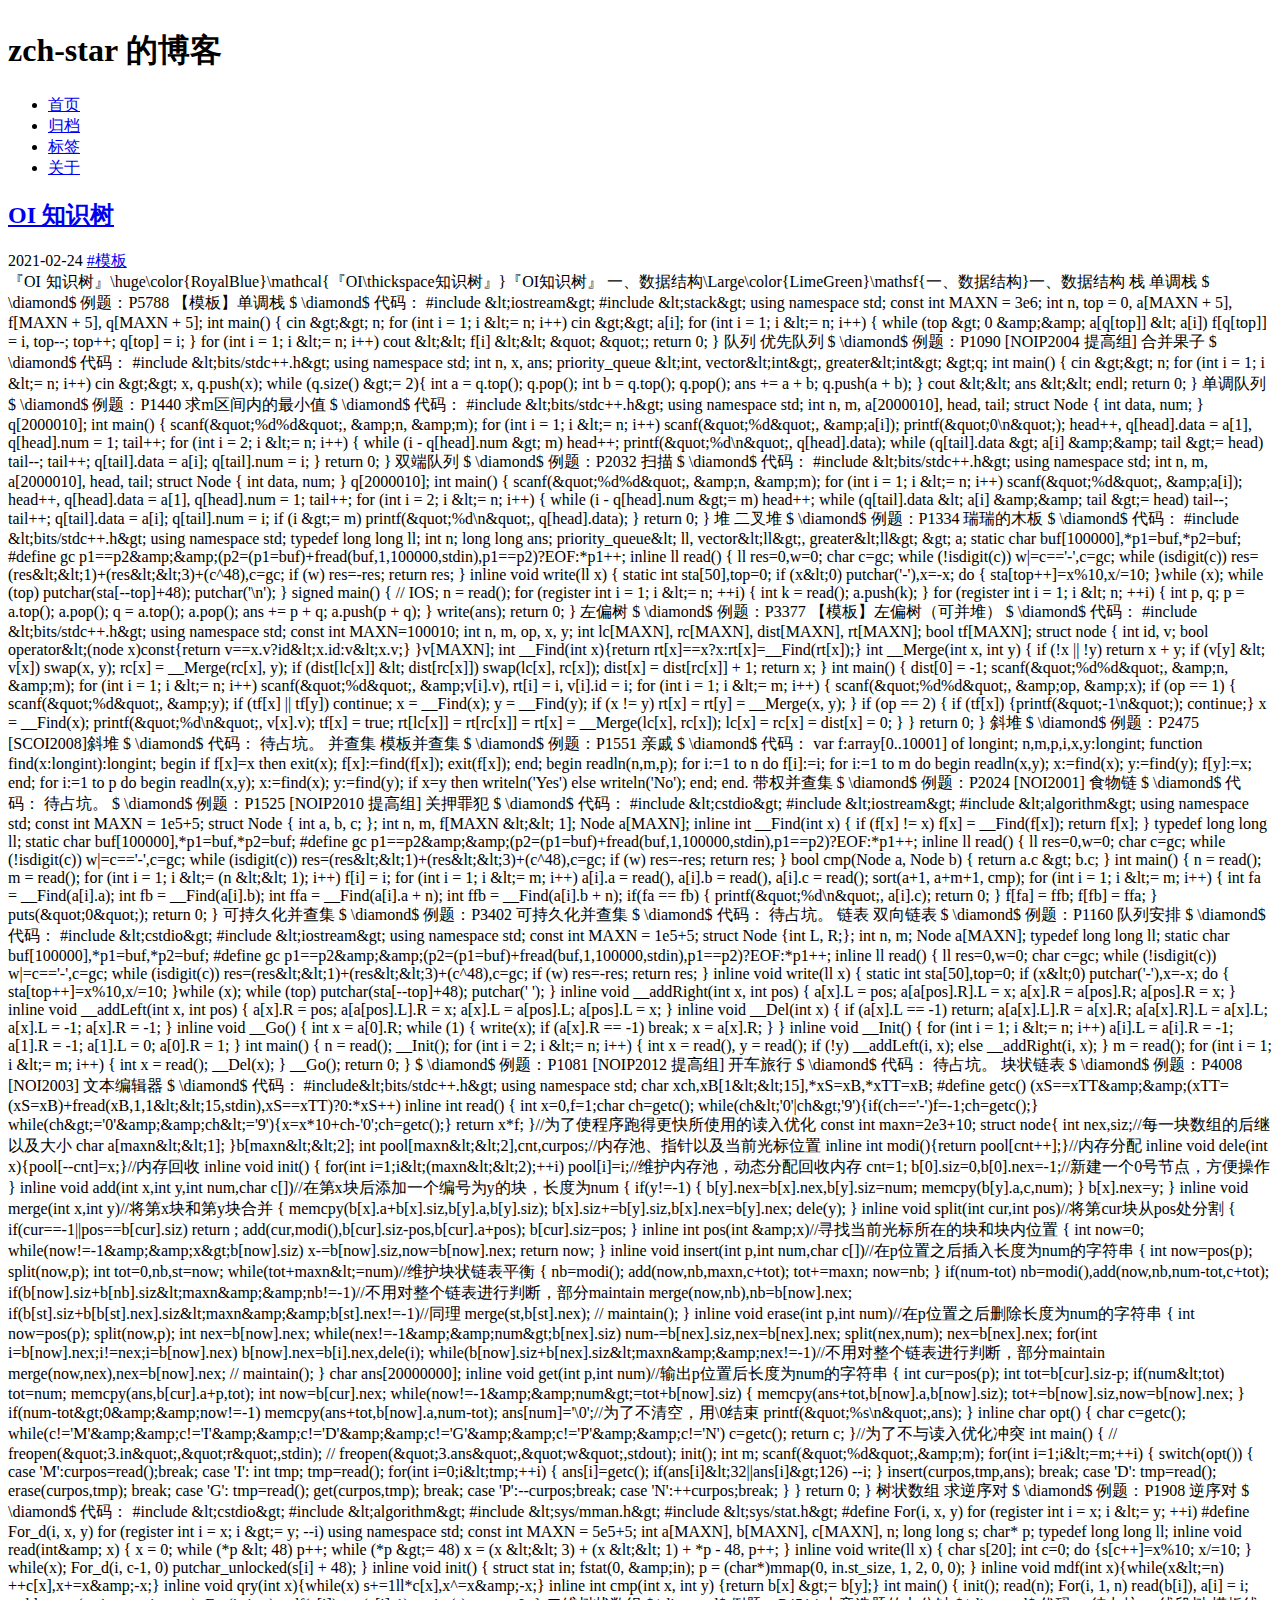
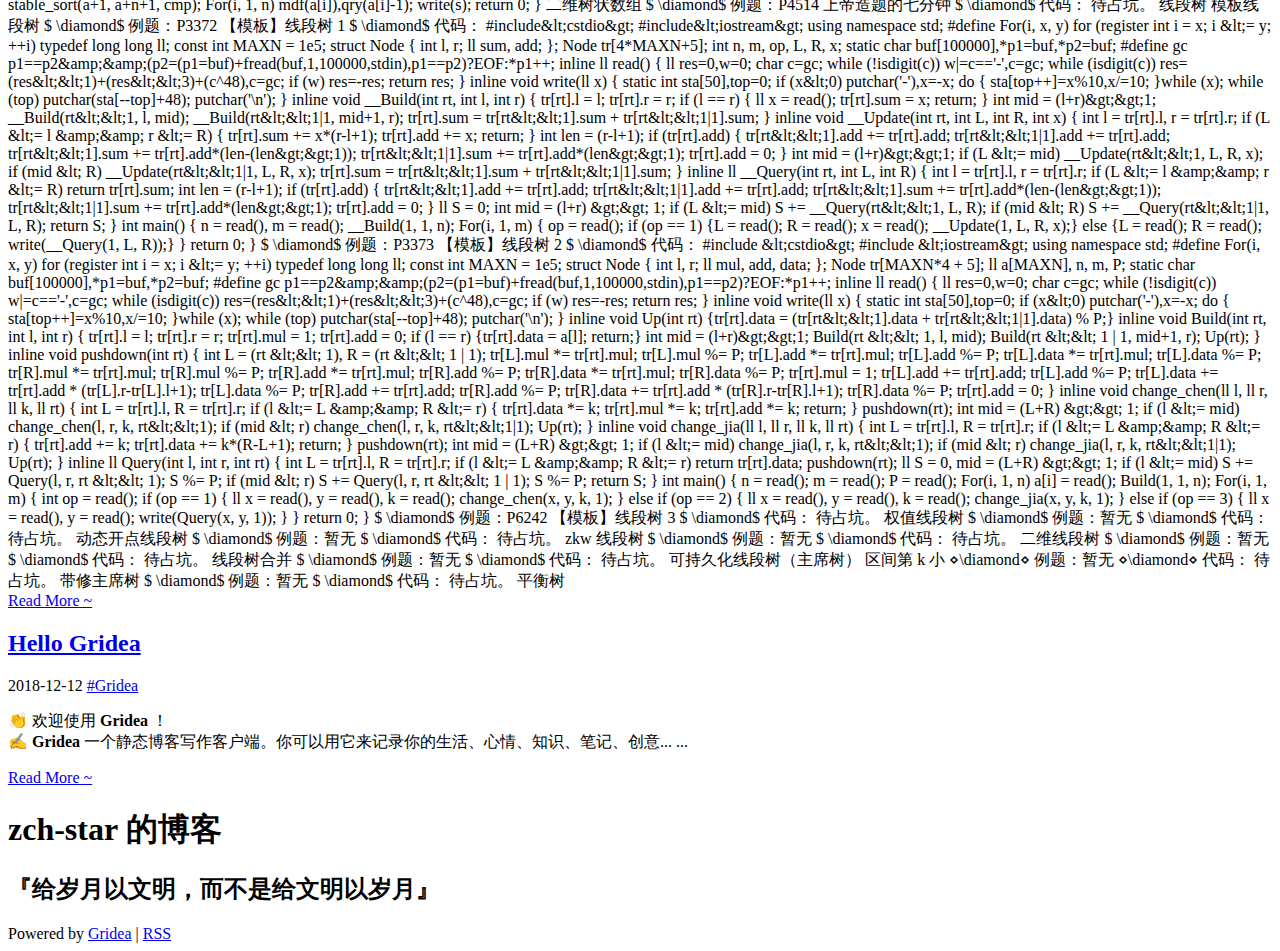
==== index.html @ 22513b7e "update from gridea: 2021-02-24 12:28:22" ====
<html>

<head>
    <meta charset="utf-8" />
<meta name="description" content="" />
<meta name="viewport" content="width=device-width, initial-scale=1" />
<title>
    zch-star 的博客
</title>
<link rel="shortcut icon" href="https://zch-star.github.io/favicon.ico?v=1614140898033">
<!-- <link rel="stylesheet" href="https://use.fontawesome.com/releases/v5.7.2/css/all.css" integrity="sha384-fnmOCqbTlWIlj8LyTjo7mOUStjsKC4pOpQbqyi7RrhN7udi9RwhKkMHpvLbHG9Sr" crossorigin="anonymous"> -->
<link href="https://cdn.bootcss.com/font-awesome/4.7.0/css/font-awesome.min.css" rel="stylesheet">
<link rel="stylesheet" href="https://cdnjs.cloudflare.com/ajax/libs/KaTeX/0.10.0/katex.min.css">
<link rel="stylesheet" href="https://zch-star.github.io/styles/main.css">
<!-- js -->
<script src="https://cdn.bootcss.com/jquery/3.4.1/jquery.min.js"></script>
<script src="https://zch-star.github.io/media/js/jquery.sticky-sidebar.min.js"></script>
<script src="https://cdn.bootcss.com/highlight.js/9.12.0/highlight.min.js"></script>
<script src="https://cdn.bootcss.com/moment.js/2.23.0/moment.min.js"></script>


</head>

<body>
    <div class="main">
        <div class="header">
    <div class="nav">
        <div class="logo">
            <a href="https://zch-star.github.io">
                <img class="avatar" src="https://zch-star.github.io/images/avatar.png?v=1614140898033" alt="">
            </a>
            <div class="site-title">
                <h1>
                    zch-star 的博客
                </h1>
            </div>
        </div>
        <span class="menu-btn fa fa-align-justify"></span>
        <div class="menu-container">
            <ul>
                
                    
                            <li>
                                <a href="/" class="menu">
                                    首页
                                </a>
                            </li>
                            
                                
                    
                            <li>
                                <a href="/archives" class="menu">
                                    归档
                                </a>
                            </li>
                            
                                
                    
                            <li>
                                <a href="/tags" class="menu">
                                    标签
                                </a>
                            </li>
                            
                                
                    
                            <li>
                                <a href="/post/about" class="menu">
                                    关于
                                </a>
                            </li>
                            
                                
            </ul>
        </div>
    </div>
</div>

<script>
    $(document).ready(function() {
        $(".menu-btn").click(function() {
            $(".menu-container").slideToggle();
        });
        $(window).resize(function() {

            if (window.matchMedia('(min-width: 960px)').matches) {
                $(".menu-container").css('display', 'block')
            } else {
                $(".menu-container").css('display', 'none')
            }

        });
    });
</script>

            <div id="main-content" class="post-container main-container">
                <div id="content" class="main-container-left">
                    
        
            <article class="post i-card">
                <h2 class="post-title">
                    <a href="https://zch-star.github.io/post/oi-zhi-shi-shu/">
                        OI 知识树
                    </a>
                </h2>
                <div class="post-info">
                    <time class="post-time">2021-02-24</time>
                    
                        <a href="https://zch-star.github.io/tag/6rUcgoilX/" class="post-tag i-tag
                            i-tag-warning">
            #模板
        </a>
                        
                </div>
                <div class="post-article">
                    
                            <div class="post-content">
                                
                                        <div class="post-content-content">
                                            『OI  知识树』\huge\color{RoyalBlue}\mathcal{『OI\thickspace知识树』}『OI知识树』

一、数据结构\Large\color{LimeGreen}\mathsf{一、数据结构}一、数据结构


栈


单调栈
$ \diamond$ 例题：P5788 【模板】单调栈
$ \diamond$ 代码：
#include &amp;lt;iostream&amp;gt;
#include &amp;lt;stack&amp;gt;
using namespace std;
const int MAXN = 3e6;
int n, top = 0, a[MAXN + 5], f[MAXN + 5], q[MAXN + 5];
int main() {
	cin &amp;gt;&amp;gt; n;
	for (int i = 1; i &amp;lt;= n; i++) cin &amp;gt;&amp;gt; a[i];
	for (int i = 1; i &amp;lt;= n; i++) {
		while (top &amp;gt; 0 &amp;amp;&amp;amp; a[q[top]] &amp;lt; a[i]) f[q[top]] = i, top--;
		top++; q[top] = i;
	}
	for (int i = 1; i &amp;lt;= n; i++) cout &amp;lt;&amp;lt; f[i] &amp;lt;&amp;lt; &amp;quot; &amp;quot;;
	return 0;
}








队列


优先队列
$ \diamond$ 例题：P1090 [NOIP2004 提高组] 合并果子
$ \diamond$ 代码：
#include &amp;lt;bits/stdc++.h&amp;gt;
using namespace std;
int n, x, ans;
priority_queue &amp;lt;int, vector&amp;lt;int&amp;gt;, greater&amp;lt;int&amp;gt; &amp;gt;q;
int main() {
	cin &amp;gt;&amp;gt; n;
	for (int i = 1; i &amp;lt;= n; i++) cin &amp;gt;&amp;gt; x, q.push(x);
	while (q.size() &amp;gt;= 2){
		int a = q.top(); q.pop();
		int b = q.top(); q.pop();
		ans += a + b;
		q.push(a + b);
	}
	cout &amp;lt;&amp;lt; ans &amp;lt;&amp;lt; endl;
	return 0;
}



单调队列
$ \diamond$ 例题：P1440 求m区间内的最小值
$ \diamond$ 代码：
#include &amp;lt;bits/stdc++.h&amp;gt;
using namespace std;
int n, m, a[2000010], head, tail;
struct Node {
	int data, num;
} q[2000010];
int main() {
	scanf(&amp;quot;%d%d&amp;quot;, &amp;amp;n, &amp;amp;m);
	for (int i = 1; i &amp;lt;= n; i++) scanf(&amp;quot;%d&amp;quot;, &amp;amp;a[i]);
	printf(&amp;quot;0\n&amp;quot;);
	head++, q[head].data = a[1], q[head].num = 1; tail++;
	for (int i = 2; i &amp;lt;= n; i++) {
		while (i - q[head].num &amp;gt; m) head++;
		printf(&amp;quot;%d\n&amp;quot;, q[head].data);
		while (q[tail].data &amp;gt; a[i] &amp;amp;&amp;amp; tail &amp;gt;= head) tail--;
		tail++; q[tail].data = a[i]; q[tail].num = i;
	}
	return 0;
}



双端队列
$ \diamond$ 例题：P2032 扫描
$ \diamond$ 代码：
#include &amp;lt;bits/stdc++.h&amp;gt;
using namespace std;
int n, m, a[2000010], head, tail;
struct Node {
	int data, num;
} q[2000010];
int main() {
	scanf(&amp;quot;%d%d&amp;quot;, &amp;amp;n, &amp;amp;m);
	for (int i = 1; i &amp;lt;= n; i++) scanf(&amp;quot;%d&amp;quot;, &amp;amp;a[i]);
	head++, q[head].data = a[1], q[head].num = 1; tail++;
	for (int i = 2; i &amp;lt;= n; i++) {
		while (i - q[head].num &amp;gt;= m) head++;
		while (q[tail].data &amp;lt; a[i] &amp;amp;&amp;amp; tail &amp;gt;= head) tail--;
		tail++; q[tail].data = a[i]; q[tail].num = i;
		if (i &amp;gt;= m) printf(&amp;quot;%d\n&amp;quot;, q[head].data);
	}
	return 0;
}








堆


二叉堆
$ \diamond$ 例题：P1334 瑞瑞的木板
$ \diamond$ 代码：
#include &amp;lt;bits/stdc++.h&amp;gt;
using namespace std;
typedef long long ll;

int n;
long long ans;
priority_queue&amp;lt; ll, vector&amp;lt;ll&amp;gt;, greater&amp;lt;ll&amp;gt; &amp;gt; a;

static char buf[100000],*p1=buf,*p2=buf;
#define gc p1==p2&amp;amp;&amp;amp;(p2=(p1=buf)+fread(buf,1,100000,stdin),p1==p2)?EOF:*p1++;
inline ll read() {
	ll res=0,w=0;
	char c=gc;
	while (!isdigit(c)) w|=c==&#39;-&#39;,c=gc;
	while (isdigit(c)) res=(res&amp;lt;&amp;lt;1)+(res&amp;lt;&amp;lt;3)+(c^48),c=gc;
	if (w) res=-res;
	return res;
}

inline void write(ll x) {
	static int sta[50],top=0;
	if (x&amp;lt;0) putchar(&#39;-&#39;),x=-x;
	do {
		sta[top++]=x%10,x/=10;
	}while (x);
	while (top) putchar(sta[--top]+48);
	putchar(&#39;\n&#39;);
}

signed main() {
// 	IOS;
	n = read();
	for (register int i = 1; i &amp;lt;= n; ++i) {
		int k = read();
		a.push(k);
	}
	for (register int i = 1; i &amp;lt; n; ++i) {
		int p, q;
		p = a.top(); a.pop();
		q = a.top(); a.pop();
		ans += p + q;
		a.push(p + q);
	}
	write(ans);
	return 0;
}



左偏树
$ \diamond$ 例题：P3377 【模板】左偏树（可并堆）
$ \diamond$ 代码：
#include &amp;lt;bits/stdc++.h&amp;gt;
using namespace std;
const int MAXN=100010;
int n, m, op, x, y;
int lc[MAXN], rc[MAXN], dist[MAXN], rt[MAXN];
bool tf[MAXN];
struct node
{
    int id, v;
    bool operator&amp;lt;(node x)const{return v==x.v?id&amp;lt;x.id:v&amp;lt;x.v;}
}v[MAXN];
int __Find(int x){return rt[x]==x?x:rt[x]=__Find(rt[x]);}
int __Merge(int x, int y) {
	if (!x || !y) return x + y;
	if (v[y] &amp;lt; v[x]) swap(x, y);
	rc[x] = __Merge(rc[x], y);
    if (dist[lc[x]] &amp;lt; dist[rc[x]]) swap(lc[x], rc[x]);
    dist[x] = dist[rc[x]] + 1;
    return x;
}
int main() {
	dist[0] = -1;
	scanf(&amp;quot;%d%d&amp;quot;, &amp;amp;n, &amp;amp;m);
	for (int i = 1; i &amp;lt;= n; i++) scanf(&amp;quot;%d&amp;quot;, &amp;amp;v[i].v), rt[i] = i, v[i].id = i;
	for (int i = 1; i &amp;lt;= m; i++) {
		scanf(&amp;quot;%d%d&amp;quot;, &amp;amp;op, &amp;amp;x);
		if (op == 1) {
			scanf(&amp;quot;%d&amp;quot;, &amp;amp;y);
			if (tf[x] || tf[y]) continue;
			x = __Find(x); y = __Find(y);
			if (x != y) rt[x] = rt[y] = __Merge(x, y);
		}
		if (op == 2) {
			if (tf[x]) {printf(&amp;quot;-1\n&amp;quot;); continue;}
			x = __Find(x);
			printf(&amp;quot;%d\n&amp;quot;, v[x].v);
			tf[x] = true;
			rt[lc[x]] = rt[rc[x]] = rt[x] = __Merge(lc[x], rc[x]);
			lc[x] = rc[x] = dist[x] = 0;
		}
	}
	return 0;
}



斜堆
$ \diamond$ 例题：P2475 [SCOI2008]斜堆
$ \diamond$ 代码：
待占坑。








并查集


模板并查集
$ \diamond$ 例题：P1551 亲戚
$ \diamond$ 代码：
var
  f:array[0..10001] of longint;
  n,m,p,i,x,y:longint;

function find(x:longint):longint;
begin
  if f[x]=x then exit(x);
  f[x]:=find(f[x]);
  exit(f[x]);
end;

begin
  readln(n,m,p);
  for i:=1 to n do f[i]:=i;
  for i:=1 to m do
    begin
      readln(x,y);
      x:=find(x);
      y:=find(y);
      f[y]:=x;
    end;
  for i:=1 to p do
    begin
      readln(x,y);
      x:=find(x);
      y:=find(y);
      if x=y then writeln(&#39;Yes&#39;) else writeln(&#39;No&#39;);
    end;
end.



带权并查集
$ \diamond$ 例题：P2024 [NOI2001] 食物链
$ \diamond$ 代码：
待占坑。

$ \diamond$ 例题：P1525 [NOIP2010 提高组] 关押罪犯
$ \diamond$ 代码：
#include &amp;lt;cstdio&amp;gt;
#include &amp;lt;iostream&amp;gt;
#include &amp;lt;algorithm&amp;gt;
using namespace std;
const int MAXN = 1e5+5;
struct Node {
	int a, b, c;
};
int n, m, f[MAXN &amp;lt;&amp;lt; 1];
Node a[MAXN];
inline int __Find(int x) {
	if (f[x] != x) f[x] = __Find(f[x]);
	return f[x];
}

typedef long long ll;
static char buf[100000],*p1=buf,*p2=buf;
#define gc p1==p2&amp;amp;&amp;amp;(p2=(p1=buf)+fread(buf,1,100000,stdin),p1==p2)?EOF:*p1++;
inline ll read() {
	ll res=0,w=0;
	char c=gc;
	while (!isdigit(c)) w|=c==&#39;-&#39;,c=gc;
	while (isdigit(c)) res=(res&amp;lt;&amp;lt;1)+(res&amp;lt;&amp;lt;3)+(c^48),c=gc;
	if (w) res=-res;
	return res;
}
bool cmp(Node a, Node b) {
	return a.c &amp;gt; b.c;
}
int main() {
	n = read(); m = read();
	for (int i = 1; i &amp;lt;= (n &amp;lt;&amp;lt; 1); i++) f[i] = i;
	for (int i = 1; i &amp;lt;= m; i++) a[i].a = read(), a[i].b = read(), a[i].c = read();
	sort(a+1, a+m+1, cmp);
	for (int i = 1; i &amp;lt;= m; i++) {
		int fa = __Find(a[i].a);
		int fb = __Find(a[i].b);
		int ffa = __Find(a[i].a + n);
		int ffb = __Find(a[i].b + n);
		if(fa == fb) {
			printf(&amp;quot;%d\n&amp;quot;, a[i].c);
			return 0;
		}
		f[fa] = ffb;
		f[fb] = ffa;
	}
	puts(&amp;quot;0&amp;quot;);
	return 0;
}



可持久化并查集
$ \diamond$ 例题：P3402 可持久化并查集
$ \diamond$ 代码：
待占坑。








链表


双向链表
$ \diamond$ 例题：P1160 队列安排
$ \diamond$ 代码：
#include &amp;lt;cstdio&amp;gt;
#include &amp;lt;iostream&amp;gt;
using namespace std;
const int MAXN = 1e5+5;
struct Node {int L, R;};
int n, m;
Node a[MAXN];

typedef long long ll;
static char buf[100000],*p1=buf,*p2=buf;
#define gc p1==p2&amp;amp;&amp;amp;(p2=(p1=buf)+fread(buf,1,100000,stdin),p1==p2)?EOF:*p1++;
inline ll read() {
	ll res=0,w=0;
	char c=gc;
	while (!isdigit(c)) w|=c==&#39;-&#39;,c=gc;
	while (isdigit(c)) res=(res&amp;lt;&amp;lt;1)+(res&amp;lt;&amp;lt;3)+(c^48),c=gc;
	if (w) res=-res;
	return res;
}

inline void write(ll x) {
	static int sta[50],top=0;
	if (x&amp;lt;0) putchar(&#39;-&#39;),x=-x;
	do {
		sta[top++]=x%10,x/=10;
	}while (x);
	while (top) putchar(sta[--top]+48);
	putchar(&#39; &#39;);
}

inline void __addRight(int x, int pos)  {
	a[x].L = pos;
	a[a[pos].R].L = x;
	a[x].R = a[pos].R;
	a[pos].R = x;
}
inline void __addLeft(int x, int pos) {
	a[x].R = pos;
	a[a[pos].L].R = x;
	a[x].L = a[pos].L;
	a[pos].L = x;
}
inline void __Del(int x) {
	if (a[x].L == -1) return;
	a[a[x].L].R = a[x].R;
	a[a[x].R].L = a[x].L;
	a[x].L = -1;
	a[x].R = -1;
}
inline void __Go() {
	int x = a[0].R;
	while (1) {
		write(x);
		if (a[x].R == -1) break;
		x = a[x].R;
	}
}
inline void __Init() {
	for (int i = 1; i &amp;lt;= n; i++) a[i].L = a[i].R = -1;
	a[1].R = -1; a[1].L = 0; a[0].R = 1;
}
int main() {
	n = read();
	__Init();
	for (int i = 2; i &amp;lt;= n; i++) {
		int x = read(), y = read();
		if (!y) __addLeft(i, x); else __addRight(i, x);
	}
	m = read();
	for (int i = 1; i &amp;lt;= m; i++) {
		int x = read();
		__Del(x);
	}
	__Go();
	return 0;
}

$ \diamond$ 例题：P1081 [NOIP2012 提高组] 开车旅行
$ \diamond$ 代码：
待占坑。



块状链表
$ \diamond$ 例题：P4008 [NOI2003] 文本编辑器
$ \diamond$ 代码：
#include&amp;lt;bits/stdc++.h&amp;gt;
using namespace std;
char xch,xB[1&amp;lt;&amp;lt;15],*xS=xB,*xTT=xB;
#define getc() (xS==xTT&amp;amp;&amp;amp;(xTT=(xS=xB)+fread(xB,1,1&amp;lt;&amp;lt;15,stdin),xS==xTT)?0:*xS++)
inline int read()
{
    int x=0,f=1;char ch=getc();
    while(ch&amp;lt;&#39;0&#39;|ch&amp;gt;&#39;9&#39;){if(ch==&#39;-&#39;)f=-1;ch=getc();}
    while(ch&amp;gt;=&#39;0&#39;&amp;amp;&amp;amp;ch&amp;lt;=&#39;9&#39;){x=x*10+ch-&#39;0&#39;;ch=getc();}
    return x*f;
}//为了使程序跑得更快所使用的读入优化 
const int maxn=2e3+10;
struct node{
    int nex,siz;//每一块数组的后继以及大小 
    char a[maxn&amp;lt;&amp;lt;1];
}b[maxn&amp;lt;&amp;lt;2];
int pool[maxn&amp;lt;&amp;lt;2],cnt,curpos;//内存池、指针以及当前光标位置 
inline int modi(){return pool[cnt++];}//内存分配 
inline void dele(int x){pool[--cnt]=x;}//内存回收 
inline void init()
{
    for(int i=1;i&amp;lt;(maxn&amp;lt;&amp;lt;2);++i) pool[i]=i;//维护内存池，动态分配回收内存 
    cnt=1;
    b[0].siz=0,b[0].nex=-1;//新建一个0号节点，方便操作 
}
inline void add(int x,int y,int num,char c[])//在第x块后添加一个编号为y的块，长度为num 
{
    if(y!=-1)
    {
        b[y].nex=b[x].nex,b[y].siz=num;
        memcpy(b[y].a,c,num);
    }
    b[x].nex=y;
}
inline void merge(int x,int y)//将第x块和第y块合并 
{
    memcpy(b[x].a+b[x].siz,b[y].a,b[y].siz);
    b[x].siz+=b[y].siz,b[x].nex=b[y].nex;
    dele(y);
}
inline void split(int cur,int pos)//将第cur块从pos处分割 
{
    if(cur==-1||pos==b[cur].siz) return ;
    add(cur,modi(),b[cur].siz-pos,b[cur].a+pos);
    b[cur].siz=pos;
}
inline int pos(int &amp;amp;x)//寻找当前光标所在的块和块内位置 
{
    int now=0;
    while(now!=-1&amp;amp;&amp;amp;x&amp;gt;b[now].siz) x-=b[now].siz,now=b[now].nex;
    return now;
}
inline void insert(int p,int num,char c[])//在p位置之后插入长度为num的字符串 
{
    int now=pos(p);
    split(now,p);
    int tot=0,nb,st=now;
    while(tot+maxn&amp;lt;=num)//维护块状链表平衡 
    {
        nb=modi();
        add(now,nb,maxn,c+tot);
        tot+=maxn;
        now=nb;
    }
    if(num-tot)
        nb=modi(),add(now,nb,num-tot,c+tot);
    if(b[now].siz+b[nb].siz&amp;lt;maxn&amp;amp;&amp;amp;nb!=-1)//不用对整个链表进行判断，部分maintain 
    	merge(now,nb),nb=b[now].nex;
    if(b[st].siz+b[b[st].nex].siz&amp;lt;maxn&amp;amp;&amp;amp;b[st].nex!=-1)//同理 
    	merge(st,b[st].nex);
//    maintain();
}
inline void erase(int p,int num)//在p位置之后删除长度为num的字符串
{
    int now=pos(p);
    split(now,p);
    int nex=b[now].nex;
    while(nex!=-1&amp;amp;&amp;amp;num&amp;gt;b[nex].siz)
        num-=b[nex].siz,nex=b[nex].nex;
    split(nex,num);
    nex=b[nex].nex;
    for(int i=b[now].nex;i!=nex;i=b[now].nex)
        b[now].nex=b[i].nex,dele(i);
    while(b[now].siz+b[nex].siz&amp;lt;maxn&amp;amp;&amp;amp;nex!=-1)//不用对整个链表进行判断，部分maintain 
    	merge(now,nex),nex=b[now].nex;
//    maintain();
}
char ans[20000000];
inline void get(int p,int num)//输出p位置后长度为num的字符串
{
    int cur=pos(p);
    int tot=b[cur].siz-p;
    if(num&amp;lt;tot) tot=num;
    memcpy(ans,b[cur].a+p,tot);
    int now=b[cur].nex;
    while(now!=-1&amp;amp;&amp;amp;num&amp;gt;=tot+b[now].siz)
    {
        memcpy(ans+tot,b[now].a,b[now].siz);
        tot+=b[now].siz,now=b[now].nex;
    }
    if(num-tot&amp;gt;0&amp;amp;&amp;amp;now!=-1)
        memcpy(ans+tot,b[now].a,num-tot);
    ans[num]=&#39;\0&#39;;//为了不清空，用\0结束 
    printf(&amp;quot;%s\n&amp;quot;,ans);
}
inline char opt()
{
	char c=getc();
	while(c!=&#39;M&#39;&amp;amp;&amp;amp;c!=&#39;I&#39;&amp;amp;&amp;amp;c!=&#39;D&#39;&amp;amp;&amp;amp;c!=&#39;G&#39;&amp;amp;&amp;amp;c!=&#39;P&#39;&amp;amp;&amp;amp;c!=&#39;N&#39;) c=getc();
	return c;
}//为了不与读入优化冲突 
int main()
{
//	freopen(&amp;quot;3.in&amp;quot;,&amp;quot;r&amp;quot;,stdin);
//	freopen(&amp;quot;3.ans&amp;quot;,&amp;quot;w&amp;quot;,stdout);
    init();
    int m;

    scanf(&amp;quot;%d&amp;quot;,&amp;amp;m);
    for(int i=1;i&amp;lt;=m;++i)
    {
        switch(opt())
        {
            case &#39;M&#39;:curpos=read();break;
            case &#39;I&#39;:
                int tmp;
                tmp=read();
                for(int i=0;i&amp;lt;tmp;++i)
                {
                    ans[i]=getc();
                    if(ans[i]&amp;lt;32||ans[i]&amp;gt;126) --i;
                }
                insert(curpos,tmp,ans);
                    break;
            case &#39;D&#39;:
                tmp=read();
                erase(curpos,tmp);
                break;
            case &#39;G&#39;:
                tmp=read();
                get(curpos,tmp);
                break;
            case &#39;P&#39;:--curpos;break;
            case &#39;N&#39;:++curpos;break;
        }
    }
    return 0;
}








树状数组


求逆序对
$ \diamond$ 例题：P1908 逆序对
$ \diamond$ 代码：
#include &amp;lt;cstdio&amp;gt;
#include &amp;lt;algorithm&amp;gt;
#include &amp;lt;sys/mman.h&amp;gt;
#include &amp;lt;sys/stat.h&amp;gt;
#define For(i, x, y) for (register int i = x; i &amp;lt;= y; ++i)
#define For_d(i, x, y) for (register int i = x; i &amp;gt;= y; --i)
using namespace std;
const int MAXN = 5e5+5;
int a[MAXN], b[MAXN], c[MAXN], n;
long long s;
char* p;

typedef long long ll;

inline void read(int&amp;amp; x) {
    x = 0;
    while (*p &amp;lt; 48) p++;
    while (*p &amp;gt;= 48) x = (x &amp;lt;&amp;lt; 3) + (x &amp;lt;&amp;lt; 1) + *p - 48, p++;
}

inline void write(ll x) {
    char s[20]; int c=0;
    do {s[c++]=x%10; x/=10; } while(x);
    For_d(i, c-1, 0) putchar_unlocked(s[i] + 48);
}

inline void init() {
    struct stat in;
    fstat(0, &amp;amp;in);
    p = (char*)mmap(0, in.st_size, 1, 2, 0, 0);
}
inline void mdf(int x){while(x&amp;lt;=n) ++c[x],x+=x&amp;amp;-x;}
inline void qry(int x){while(x) s+=1ll*c[x],x^=x&amp;amp;-x;}
inline int cmp(int x, int y) {return b[x] &amp;gt;= b[y];}
int main() {
    init();
	read(n);
	For(i, 1, n) read(b[i]), a[i] = i;
	stable_sort(a+1, a+n+1, cmp);
	For(i, 1, n) mdf(a[i]),qry(a[i]-1);
	write(s);
	return 0;
}



二维树状数组
$ \diamond$ 例题：P4514 上帝造题的七分钟
$ \diamond$ 代码：
待占坑。








线段树


模板线段树
$ \diamond$ 例题：P3372 【模板】线段树 1
$ \diamond$ 代码：
#include&amp;lt;cstdio&amp;gt;
#include&amp;lt;iostream&amp;gt;
using namespace std;
#define For(i, x, y) for (register int i = x; i &amp;lt;= y; ++i)
typedef long long ll;
const int MAXN = 1e5;
struct Node {
    int l, r;
    ll sum, add;
};
Node tr[4*MAXN+5];
int n, m, op, L, R, x;

static char buf[100000],*p1=buf,*p2=buf;
#define gc p1==p2&amp;amp;&amp;amp;(p2=(p1=buf)+fread(buf,1,100000,stdin),p1==p2)?EOF:*p1++;
inline ll read() {
    ll res=0,w=0;
    char c=gc;
    while (!isdigit(c)) w|=c==&#39;-&#39;,c=gc;
    while (isdigit(c)) res=(res&amp;lt;&amp;lt;1)+(res&amp;lt;&amp;lt;3)+(c^48),c=gc;
    if (w) res=-res;
    return res;
}
inline void write(ll x) {
    static int sta[50],top=0;
    if (x&amp;lt;0) putchar(&#39;-&#39;),x=-x;
    do {
        sta[top++]=x%10,x/=10;
    }while (x);
    while (top) putchar(sta[--top]+48);
    putchar(&#39;\n&#39;);
}

inline void __Build(int rt, int l, int r) {
    tr[rt].l = l; tr[rt].r = r;
    if (l == r) {
        ll x = read();
        tr[rt].sum = x;
        return;
    }
    int mid = (l+r)&amp;gt;&amp;gt;1;
    __Build(rt&amp;lt;&amp;lt;1, l, mid);
    __Build(rt&amp;lt;&amp;lt;1|1, mid+1, r);
    tr[rt].sum = tr[rt&amp;lt;&amp;lt;1].sum + tr[rt&amp;lt;&amp;lt;1|1].sum;
}
inline void __Update(int rt, int L, int R, int x) {
    int l = tr[rt].l, r = tr[rt].r;
    if (L &amp;lt;= l &amp;amp;&amp;amp; r &amp;lt;= R) {
        tr[rt].sum += x*(r-l+1);
        tr[rt].add += x;
        return;
    }
    int len = (r-l+1);
    if (tr[rt].add) {
        tr[rt&amp;lt;&amp;lt;1].add += tr[rt].add;
        tr[rt&amp;lt;&amp;lt;1|1].add += tr[rt].add;
        tr[rt&amp;lt;&amp;lt;1].sum += tr[rt].add*(len-(len&amp;gt;&amp;gt;1));
        tr[rt&amp;lt;&amp;lt;1|1].sum += tr[rt].add*(len&amp;gt;&amp;gt;1);
        tr[rt].add = 0;
    }
    int mid = (l+r)&amp;gt;&amp;gt;1;
    if (L &amp;lt;= mid) __Update(rt&amp;lt;&amp;lt;1, L, R, x);
    if (mid &amp;lt; R) __Update(rt&amp;lt;&amp;lt;1|1, L, R, x);
    tr[rt].sum = tr[rt&amp;lt;&amp;lt;1].sum + tr[rt&amp;lt;&amp;lt;1|1].sum;
}
inline ll __Query(int rt, int L, int R) {
    int l =  tr[rt].l, r = tr[rt].r;
    if (L &amp;lt;= l &amp;amp;&amp;amp; r &amp;lt;= R) return tr[rt].sum;
    int len = (r-l+1);
    if (tr[rt].add) {
        tr[rt&amp;lt;&amp;lt;1].add += tr[rt].add;
        tr[rt&amp;lt;&amp;lt;1|1].add += tr[rt].add;
        tr[rt&amp;lt;&amp;lt;1].sum += tr[rt].add*(len-(len&amp;gt;&amp;gt;1));
        tr[rt&amp;lt;&amp;lt;1|1].sum += tr[rt].add*(len&amp;gt;&amp;gt;1);
        tr[rt].add = 0;
    }
    ll S = 0;
    int mid = (l+r) &amp;gt;&amp;gt; 1;
    if (L &amp;lt;= mid) S += __Query(rt&amp;lt;&amp;lt;1, L, R);
    if (mid &amp;lt; R) S += __Query(rt&amp;lt;&amp;lt;1|1, L, R);
    return S;
}
int main() {
    n = read(), m = read();
    __Build(1, 1, n);
    For(i, 1, m) {
        op = read();
        if (op == 1) {L = read(); R = read(); x = read(); __Update(1, L, R, x);}
        else {L = read(); R = read(); write(__Query(1, L, R));}
    }
    return 0;
}

$ \diamond$ 例题：P3373 【模板】线段树 2
$ \diamond$ 代码：
#include &amp;lt;cstdio&amp;gt;
#include &amp;lt;iostream&amp;gt;
using namespace std;
#define For(i, x, y) for (register int i = x; i &amp;lt;= y; ++i)
typedef long long ll;
const int MAXN = 1e5;
struct Node {
    int l, r;
    ll mul, add, data;
};
Node tr[MAXN*4 + 5];
ll a[MAXN], n, m, P;

static char buf[100000],*p1=buf,*p2=buf;
#define gc p1==p2&amp;amp;&amp;amp;(p2=(p1=buf)+fread(buf,1,100000,stdin),p1==p2)?EOF:*p1++;
inline ll read() {
    ll res=0,w=0;
    char c=gc;
    while (!isdigit(c)) w|=c==&#39;-&#39;,c=gc;
    while (isdigit(c)) res=(res&amp;lt;&amp;lt;1)+(res&amp;lt;&amp;lt;3)+(c^48),c=gc;
    if (w) res=-res;
    return res;
}
inline void write(ll x) {
    static int sta[50],top=0;
    if (x&amp;lt;0) putchar(&#39;-&#39;),x=-x;
    do {
        sta[top++]=x%10,x/=10;
    }while (x);
    while (top) putchar(sta[--top]+48);
    putchar(&#39;\n&#39;);
}

inline void Up(int rt) {tr[rt].data = (tr[rt&amp;lt;&amp;lt;1].data + tr[rt&amp;lt;&amp;lt;1|1].data) % P;}
inline void Build(int rt, int l, int r) {
    tr[rt].l = l; tr[rt].r = r; tr[rt].mul = 1; tr[rt].add = 0;
    if (l == r) {tr[rt].data = a[l]; return;}
    int mid = (l+r)&amp;gt;&amp;gt;1;
    Build(rt &amp;lt;&amp;lt; 1, l, mid);
    Build(rt &amp;lt;&amp;lt; 1 | 1, mid+1, r);
    Up(rt);
}
inline void pushdown(int rt) {
    int L = (rt &amp;lt;&amp;lt; 1), R = (rt &amp;lt;&amp;lt; 1 | 1);
    tr[L].mul *= tr[rt].mul; tr[L].mul %= P;
    tr[L].add *= tr[rt].mul; tr[L].add %= P;
    tr[L].data *= tr[rt].mul; tr[L].data %= P;
    tr[R].mul *= tr[rt].mul; tr[R].mul %= P;
    tr[R].add *= tr[rt].mul; tr[R].add %= P;
    tr[R].data *= tr[rt].mul; tr[R].data %= P;
    tr[rt].mul = 1;
    tr[L].add += tr[rt].add; tr[L].add %= P;
    tr[L].data += tr[rt].add * (tr[L].r-tr[L].l+1); tr[L].data %= P;
    tr[R].add += tr[rt].add; tr[R].add %= P;
    tr[R].data += tr[rt].add * (tr[R].r-tr[R].l+1); tr[R].data %= P;
    tr[rt].add = 0;
}
inline void change_chen(ll l, ll r, ll k, ll rt) {
    int L = tr[rt].l, R = tr[rt].r;
    if (l &amp;lt;= L &amp;amp;&amp;amp; R &amp;lt;= r) {
        tr[rt].data *= k;
        tr[rt].mul *= k;
        tr[rt].add *= k;
        return;
    }
    pushdown(rt);
    int mid = (L+R) &amp;gt;&amp;gt; 1;
    if (l &amp;lt;= mid) change_chen(l, r, k, rt&amp;lt;&amp;lt;1);
    if (mid &amp;lt; r) change_chen(l, r, k, rt&amp;lt;&amp;lt;1|1);
    Up(rt);
}
inline void change_jia(ll l, ll r, ll k, ll rt) {
    int L = tr[rt].l, R = tr[rt].r;
    if (l &amp;lt;= L &amp;amp;&amp;amp; R &amp;lt;= r) {
        tr[rt].add += k;
        tr[rt].data += k*(R-L+1);
        return;
    }
    pushdown(rt);
    int mid = (L+R) &amp;gt;&amp;gt; 1;
    if (l &amp;lt;= mid) change_jia(l, r, k, rt&amp;lt;&amp;lt;1);
    if (mid &amp;lt; r) change_jia(l, r, k, rt&amp;lt;&amp;lt;1|1);
    Up(rt);
}
inline ll Query(int l, int r, int rt) {
    int L = tr[rt].l, R = tr[rt].r;
    if (l &amp;lt;= L &amp;amp;&amp;amp; R &amp;lt;= r) return tr[rt].data;
    pushdown(rt);
    ll S = 0, mid = (L+R) &amp;gt;&amp;gt; 1;
    if (l &amp;lt;= mid) S += Query(l, r, rt &amp;lt;&amp;lt; 1); S %= P;
    if (mid &amp;lt; r) S += Query(l, r, rt &amp;lt;&amp;lt; 1 | 1); S %= P;
    return S;
}
int main() {
    n = read(); m = read(); P = read();
    For(i, 1, n) a[i] = read();
    Build(1, 1, n);
    For(i, 1, m) {
        int op = read();
        if (op == 1) {
            ll x = read(), y = read(), k = read();
            change_chen(x, y, k, 1);
        } else if (op == 2) {
            ll x = read(), y = read(), k = read();
            change_jia(x, y, k, 1);
        } else if (op == 3) {
            ll x = read(), y = read();
            write(Query(x, y, 1));
        }
    }
    return 0;
}

$ \diamond$ 例题：P6242 【模板】线段树 3
$ \diamond$ 代码：
待占坑。



权值线段树
$ \diamond$ 例题：暂无
$ \diamond$ 代码：
待占坑。



动态开点线段树
$ \diamond$ 例题：暂无
$ \diamond$ 代码：
待占坑。



zkw 线段树
$ \diamond$ 例题：暂无
$ \diamond$ 代码：
待占坑。



二维线段树
$ \diamond$ 例题：暂无
$ \diamond$ 代码：
待占坑。



线段树合并
$ \diamond$ 例题：暂无
$ \diamond$ 代码：
待占坑。



可持久化线段树（主席树）


区间第 k 小
⋄\diamond⋄ 例题：暂无
⋄\diamond⋄ 代码：
待占坑。



带修主席树
$ \diamond$ 例题：暂无
$ \diamond$ 代码：
待占坑。









平衡树


                                        </div>
                                        
                                            <a class="btn btn-text" href="https://zch-star.github.io/post/oi-zhi-shi-shu/">Read More ~</a>
                            </div>
                </div>
            </article>
            
            <article class="post i-card">
                <h2 class="post-title">
                    <a href="https://zch-star.github.io/post/hello-gridea/">
                        Hello Gridea
                    </a>
                </h2>
                <div class="post-info">
                    <time class="post-time">2018-12-12</time>
                    
                        <a href="https://zch-star.github.io/tag/RAnBUFIK0/" class="post-tag i-tag
                            i-tag-warning">
            #Gridea
        </a>
                        
                </div>
                <div class="post-article">
                    
                        <a href="https://zch-star.github.io/post/hello-gridea/" class="post-feature-image" style="background-image:url(https://zch-star.github.io/post-images/hello-gridea.png) ">
                        </a>
                        
                            <div class="post-content">
                                
                                    <div class="post-content-abstract">
                                        <p>👏  欢迎使用 <strong>Gridea</strong> ！<br>
✍️  <strong>Gridea</strong> 一个静态博客写作客户端。你可以用它来记录你的生活、心情、知识、笔记、创意... ...</p>

                                    </div>
                                    
                                            <a class="btn btn-text" href="https://zch-star.github.io/post/hello-gridea/">Read More ~</a>
                            </div>
                </div>
            </article>
            
                <!-- 翻页 -->
                
                </div>
                <!--  -->
                <div class="main-container-middle"></div>
                <!--  -->
                <div id="sidebar" class="main-container-right">

                    <!-- 个人信息 -->
                    
    <div class="id_card i-card">
        <div class="id_card-avatar" style="background-image: url(https://zch-star.github.io/images/avatar.png?v=1614140898033)">
        </div>
        <h1 class="id_card-title">
            zch-star 的博客
        </h1>
        <h2 class="id_card-description">
            『给岁月以文明，而不是给文明以岁月』
        </h2>
        <!--  -->
        <div class="id_card-sns">
            <!-- github -->
            
                    <!-- twitter -->
                    
                            <!-- weibo -->
                            
                                    <!-- facebook -->
                                    

        </div>
    </div>
    

                        <!-- 公告栏 -->
                        

                </div>
            </div>



            <div class="site-footer">
  Powered by <a href="https://github.com/getgridea/gridea" target="_blank">Gridea</a> | 
  <a class="rss" href="https://zch-star.github.io/atom.xml" target="_blank">RSS</a>
</div>

<script>
  hljs.initHighlightingOnLoad()
</script>

    </div>
    <script>
        $('#sidebar').stickySidebar({
            topSpacing: 80,
            // bottomSpacing: 60
        });
    </script>
</body>

</html>
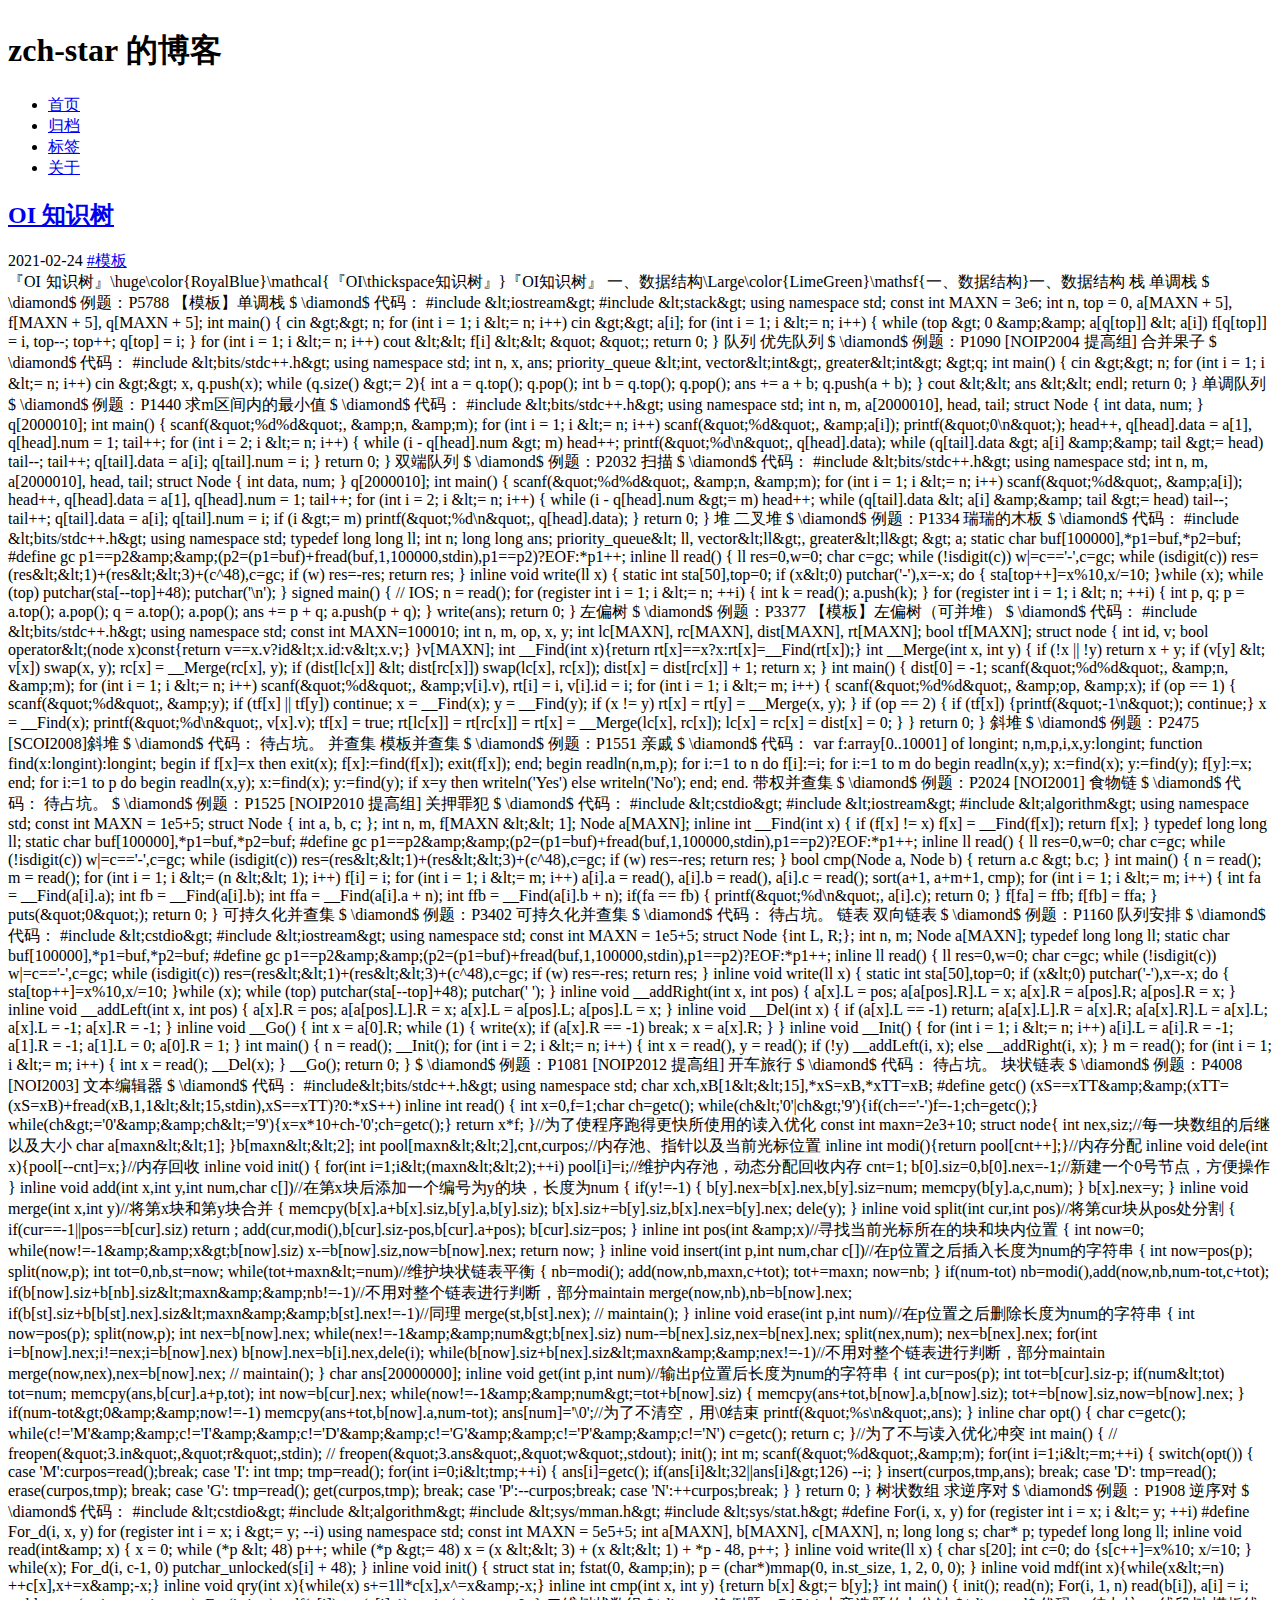
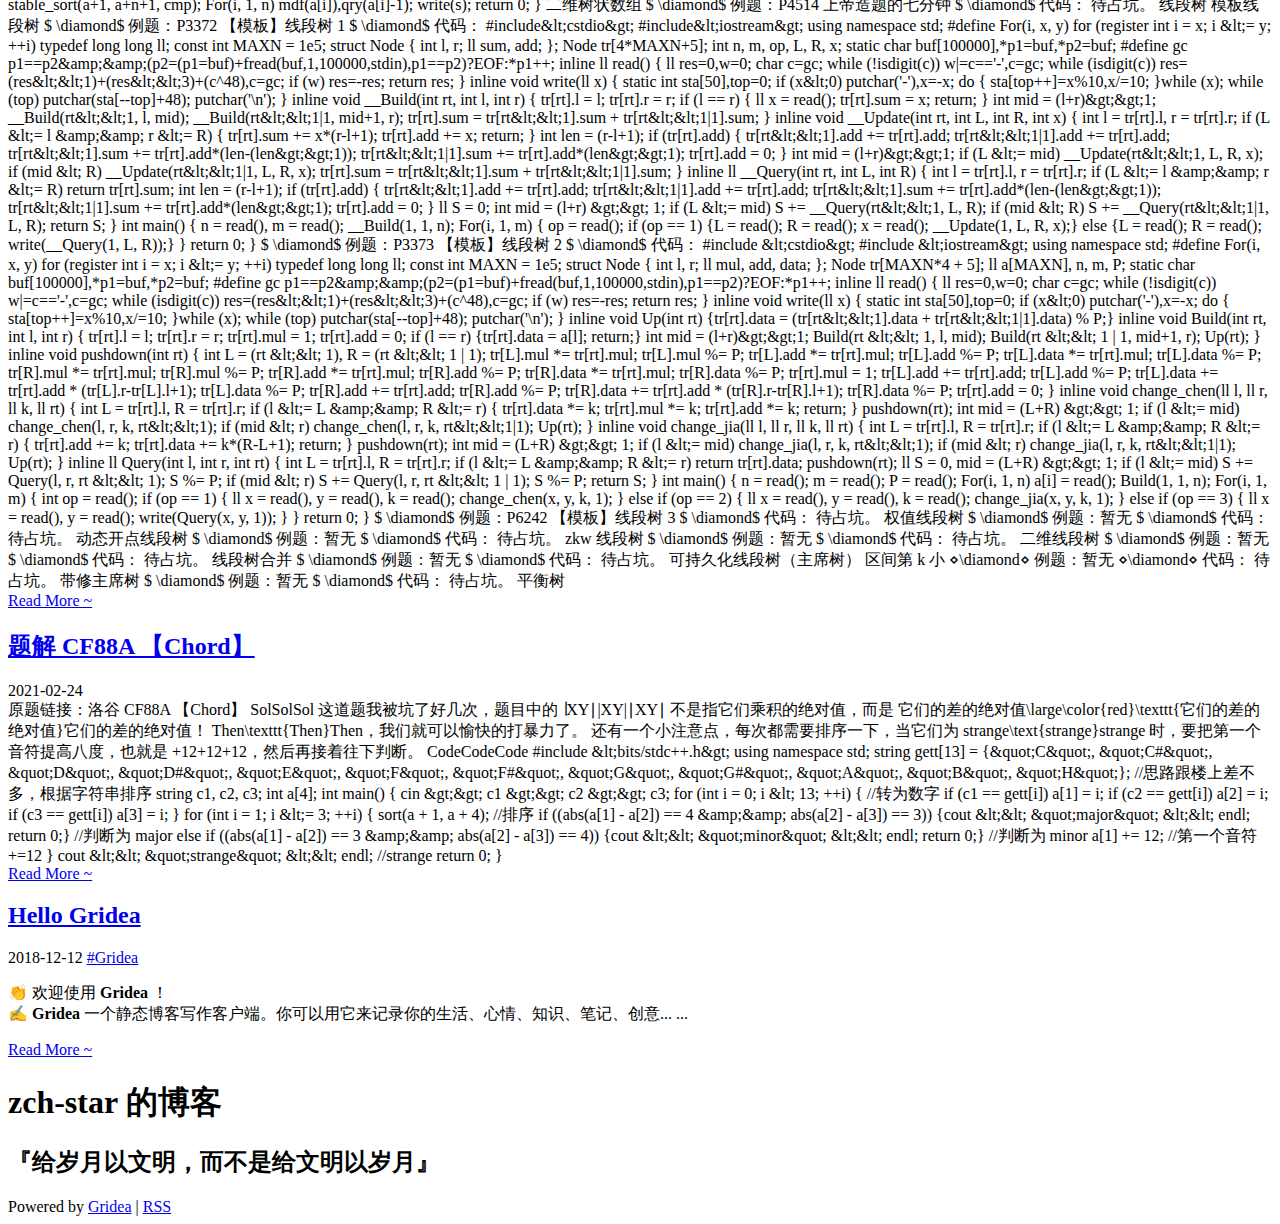
==== commit 72781c60: "update from gridea: 2021-02-24 12:42:25" ====
--- a/index.html
+++ b/index.html
@@ -7,7 +7,7 @@
 <title>
     zch-star 的博客
 </title>
-<link rel="shortcut icon" href="https://zch-star.github.io/favicon.ico?v=1614140898033">
+<link rel="shortcut icon" href="https://zch-star.github.io/favicon.ico?v=1614141739589">
 <!-- <link rel="stylesheet" href="https://use.fontawesome.com/releases/v5.7.2/css/all.css" integrity="sha384-fnmOCqbTlWIlj8LyTjo7mOUStjsKC4pOpQbqyi7RrhN7udi9RwhKkMHpvLbHG9Sr" crossorigin="anonymous"> -->
 <link href="https://cdn.bootcss.com/font-awesome/4.7.0/css/font-awesome.min.css" rel="stylesheet">
 <link rel="stylesheet" href="https://cdnjs.cloudflare.com/ajax/libs/KaTeX/0.10.0/katex.min.css">
@@ -27,7 +27,7 @@
     <div class="nav">
         <div class="logo">
             <a href="https://zch-star.github.io">
-                <img class="avatar" src="https://zch-star.github.io/images/avatar.png?v=1614140898033" alt="">
+                <img class="avatar" src="https://zch-star.github.io/images/avatar.png?v=1614141739589" alt="">
             </a>
             <div class="site-title">
                 <h1>
@@ -107,7 +107,7 @@
                     <time class="post-time">2021-02-24</time>
                     
                         <a href="https://zch-star.github.io/tag/6rUcgoilX/" class="post-tag i-tag
-                            i-tag-warning">
+                            i-tag-info">
             #模板
         </a>
                         
@@ -1057,6 +1057,57 @@
             
             <article class="post i-card">
                 <h2 class="post-title">
+                    <a href="https://zch-star.github.io/post/ti-jie-cf88a-chord/">
+                        题解 CF88A 【Chord】
+                    </a>
+                </h2>
+                <div class="post-info">
+                    <time class="post-time">2021-02-24</time>
+                    
+                </div>
+                <div class="post-article">
+                    
+                            <div class="post-content">
+                                
+                                        <div class="post-content-content">
+                                            原题链接：洛谷 CF88A 【Chord】
+SolSolSol
+这道题我被坑了好几次，题目中的 ∣XY∣|XY|∣XY∣ 不是指它们乘积的绝对值，而是 它们的差的绝对值\large\color{red}\texttt{它们的差的绝对值}它们的差的绝对值！
+Then\texttt{Then}Then，我们就可以愉快的打暴力了。
+还有一个小注意点，每次都需要排序一下，当它们为 strange\text{strange}strange 时，要把第一个音符提高八度，也就是 +12+12+12，然后再接着往下判断。
+CodeCodeCode
+#include &amp;lt;bits/stdc++.h&amp;gt;
+using namespace std;
+string gett[13] = {&amp;quot;C&amp;quot;, &amp;quot;C#&amp;quot;, &amp;quot;D&amp;quot;, &amp;quot;D#&amp;quot;, &amp;quot;E&amp;quot;, &amp;quot;F&amp;quot;, &amp;quot;F#&amp;quot;, &amp;quot;G&amp;quot;, &amp;quot;G#&amp;quot;, &amp;quot;A&amp;quot;, &amp;quot;B&amp;quot;, &amp;quot;H&amp;quot;}; //思路跟楼上差不多，根据字符串排序
+string c1, c2, c3;
+int a[4];
+int main() {
+	cin &amp;gt;&amp;gt; c1 &amp;gt;&amp;gt; c2 &amp;gt;&amp;gt; c3;
+	for (int i = 0; i &amp;lt; 13; ++i) { //转为数字
+		if (c1 == gett[i]) a[1] = i;
+		if (c2 == gett[i]) a[2] = i;
+		if (c3 == gett[i]) a[3] = i;
+	}
+	for (int i = 1; i &amp;lt;= 3; ++i) {
+		sort(a + 1, a + 4); //排序
+		if ((abs(a[1] - a[2]) == 4 &amp;amp;&amp;amp; abs(a[2] - a[3]) == 3)) {cout &amp;lt;&amp;lt; &amp;quot;major&amp;quot; &amp;lt;&amp;lt; endl; return 0;} //判断为 major
+        else if ((abs(a[1] - a[2]) == 3 &amp;amp;&amp;amp; abs(a[2] - a[3]) == 4)) {cout &amp;lt;&amp;lt; &amp;quot;minor&amp;quot; &amp;lt;&amp;lt; endl; return 0;} //判断为 minor
+		a[1] += 12; //第一个音符+=12
+	}
+	cout &amp;lt;&amp;lt; &amp;quot;strange&amp;quot; &amp;lt;&amp;lt; endl; //strange
+	return 0;
+}
+
+
+                                        </div>
+                                        
+                                            <a class="btn btn-text" href="https://zch-star.github.io/post/ti-jie-cf88a-chord/">Read More ~</a>
+                            </div>
+                </div>
+            </article>
+            
+            <article class="post i-card">
+                <h2 class="post-title">
                     <a href="https://zch-star.github.io/post/hello-gridea/">
                         Hello Gridea
                     </a>
@@ -1065,7 +1116,7 @@
                     <time class="post-time">2018-12-12</time>
                     
                         <a href="https://zch-star.github.io/tag/RAnBUFIK0/" class="post-tag i-tag
-                            i-tag-warning">
+                            i-tag-">
             #Gridea
         </a>
                         
@@ -1099,7 +1150,7 @@
                     <!-- 个人信息 -->
                     
     <div class="id_card i-card">
-        <div class="id_card-avatar" style="background-image: url(https://zch-star.github.io/images/avatar.png?v=1614140898033)">
+        <div class="id_card-avatar" style="background-image: url(https://zch-star.github.io/images/avatar.png?v=1614141739589)">
         </div>
         <h1 class="id_card-title">
             zch-star 的博客
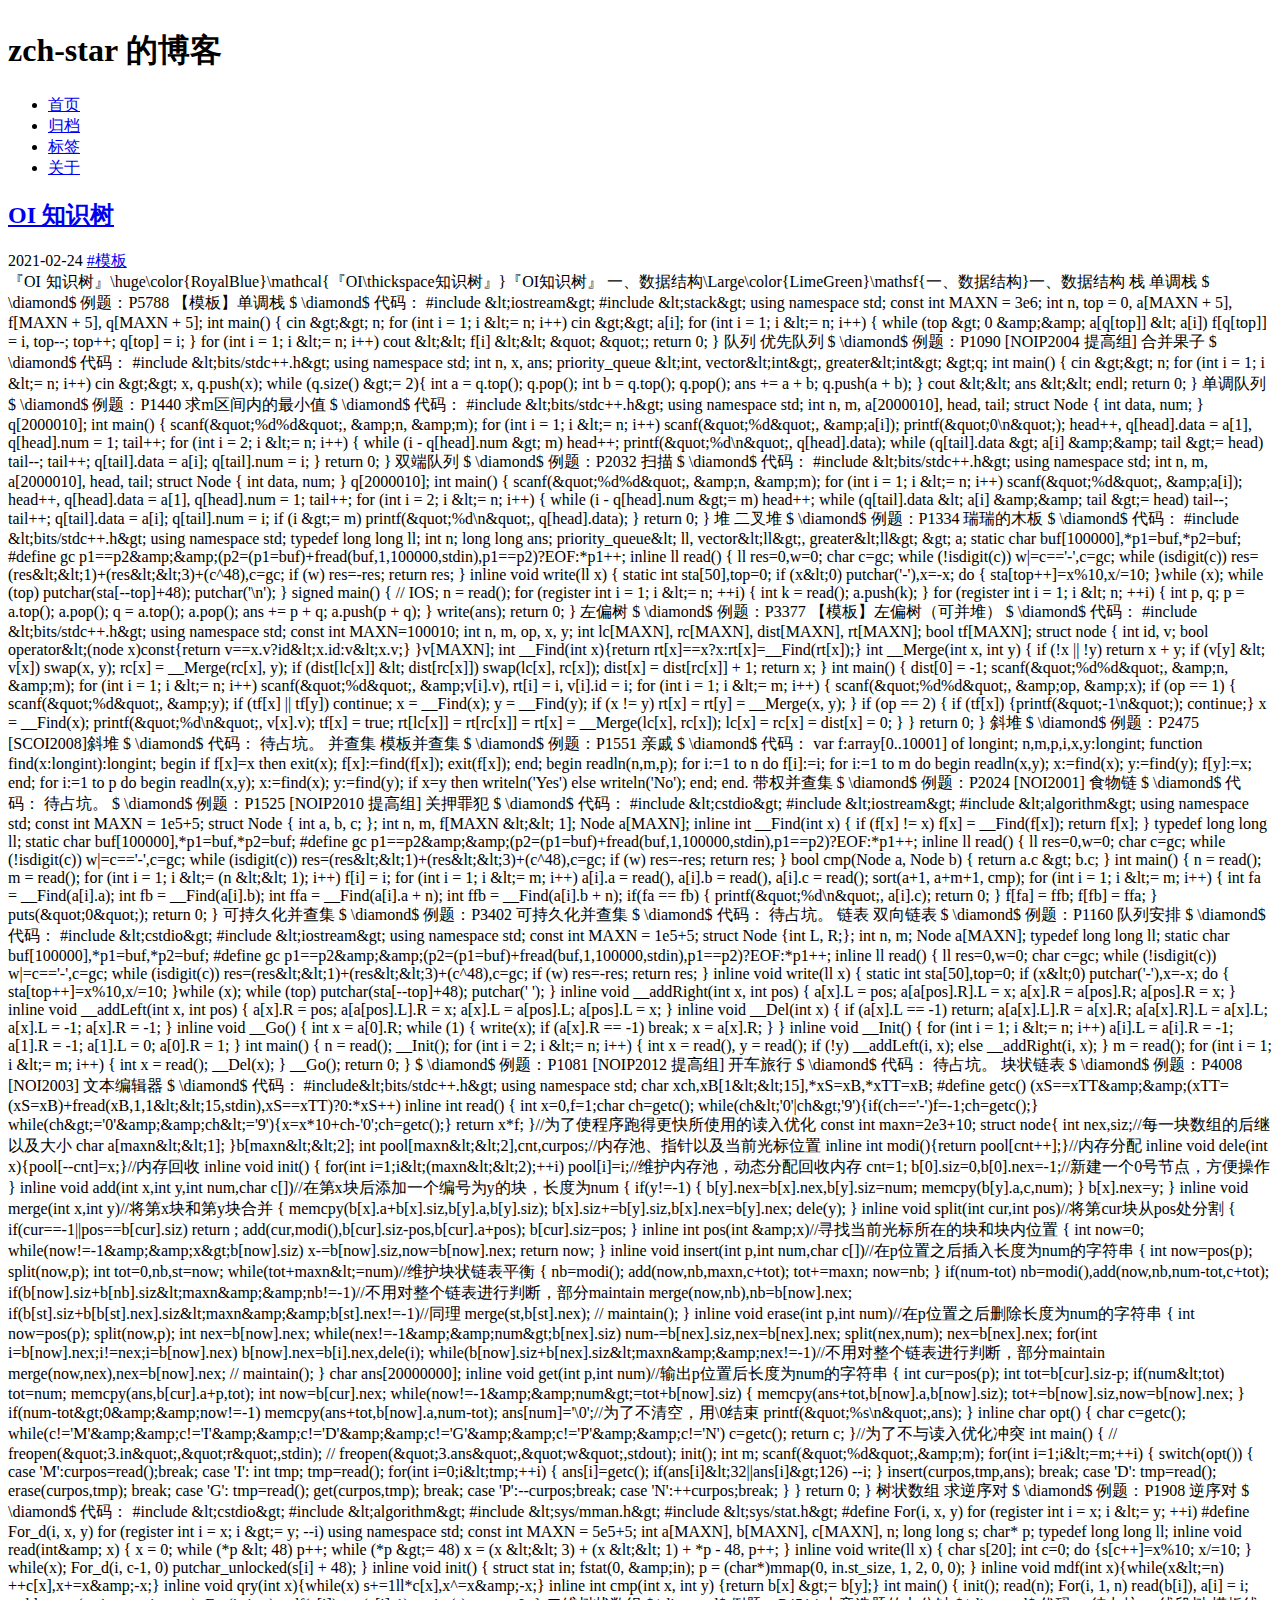
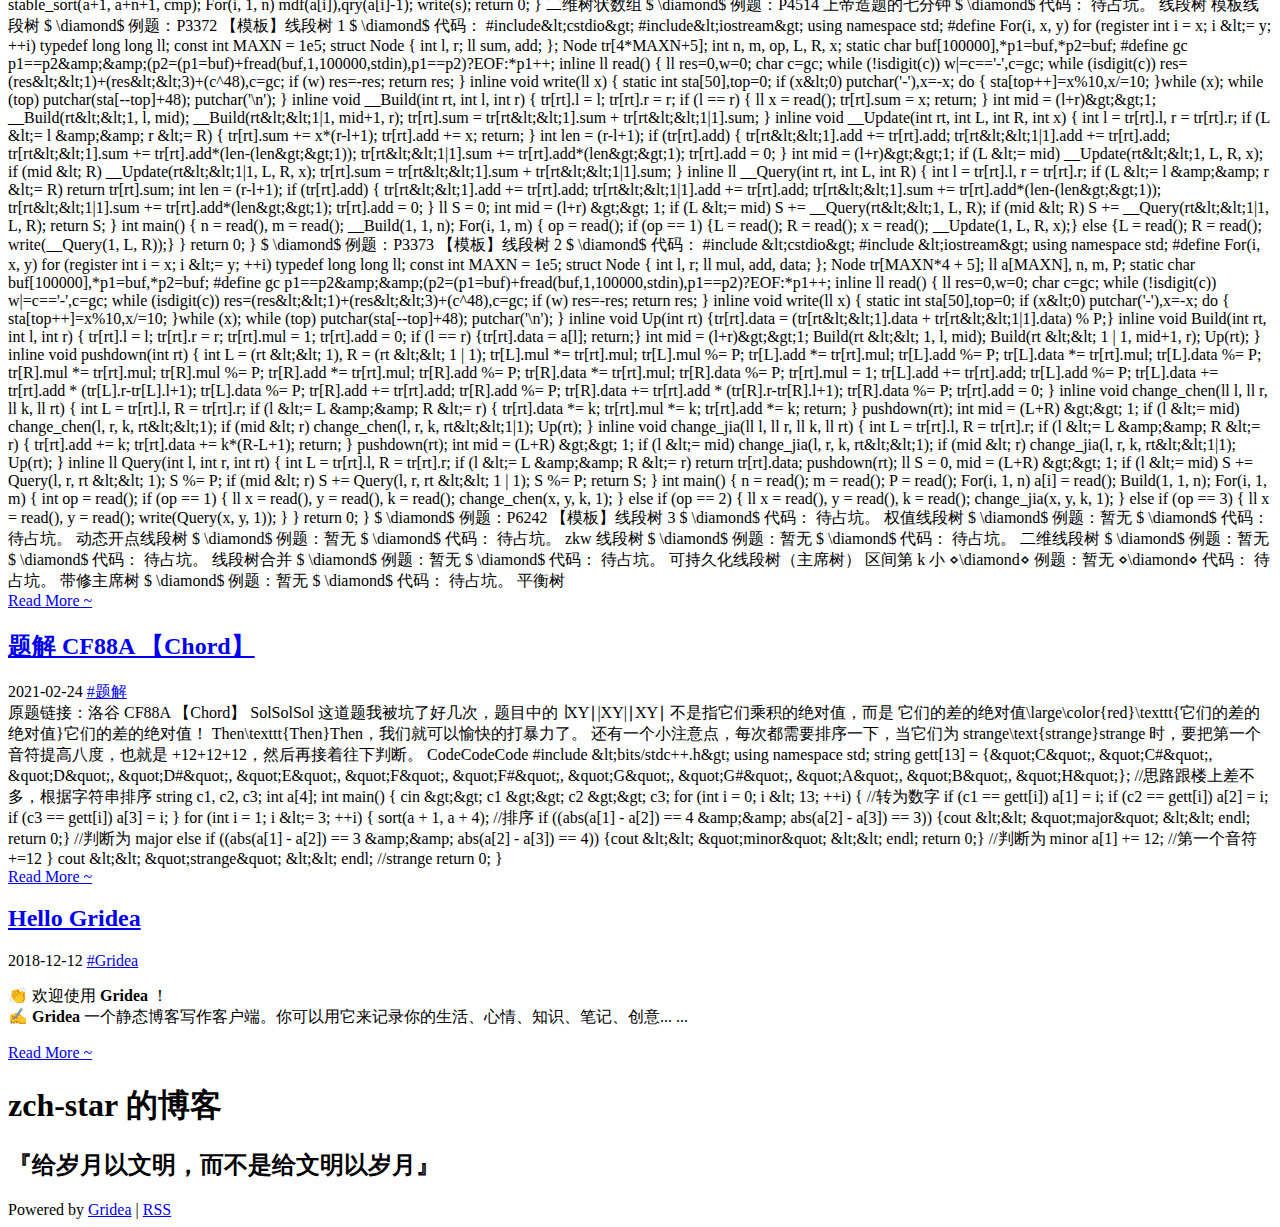
==== commit c025a23d: "update from gridea: 2021-02-24 12:42:45" ====
--- a/index.html
+++ b/index.html
@@ -7,7 +7,7 @@
 <title>
     zch-star 的博客
 </title>
-<link rel="shortcut icon" href="https://zch-star.github.io/favicon.ico?v=1614141739589">
+<link rel="shortcut icon" href="https://zch-star.github.io/favicon.ico?v=1614141759740">
 <!-- <link rel="stylesheet" href="https://use.fontawesome.com/releases/v5.7.2/css/all.css" integrity="sha384-fnmOCqbTlWIlj8LyTjo7mOUStjsKC4pOpQbqyi7RrhN7udi9RwhKkMHpvLbHG9Sr" crossorigin="anonymous"> -->
 <link href="https://cdn.bootcss.com/font-awesome/4.7.0/css/font-awesome.min.css" rel="stylesheet">
 <link rel="stylesheet" href="https://cdnjs.cloudflare.com/ajax/libs/KaTeX/0.10.0/katex.min.css">
@@ -27,7 +27,7 @@
     <div class="nav">
         <div class="logo">
             <a href="https://zch-star.github.io">
-                <img class="avatar" src="https://zch-star.github.io/images/avatar.png?v=1614141739589" alt="">
+                <img class="avatar" src="https://zch-star.github.io/images/avatar.png?v=1614141759740" alt="">
             </a>
             <div class="site-title">
                 <h1>
@@ -107,7 +107,7 @@
                     <time class="post-time">2021-02-24</time>
                     
                         <a href="https://zch-star.github.io/tag/6rUcgoilX/" class="post-tag i-tag
-                            i-tag-info">
+                            i-tag-other_4">
             #模板
         </a>
                         
@@ -1064,6 +1064,11 @@
                 <div class="post-info">
                     <time class="post-time">2021-02-24</time>
                     
+                        <a href="https://zch-star.github.io/tag/qPqRY71S0/" class="post-tag i-tag
+                            i-tag-">
+            #题解
+        </a>
+                        
                 </div>
                 <div class="post-article">
                     
@@ -1150,7 +1155,7 @@
                     <!-- 个人信息 -->
                     
     <div class="id_card i-card">
-        <div class="id_card-avatar" style="background-image: url(https://zch-star.github.io/images/avatar.png?v=1614141739589)">
+        <div class="id_card-avatar" style="background-image: url(https://zch-star.github.io/images/avatar.png?v=1614141759740)">
         </div>
         <h1 class="id_card-title">
             zch-star 的博客
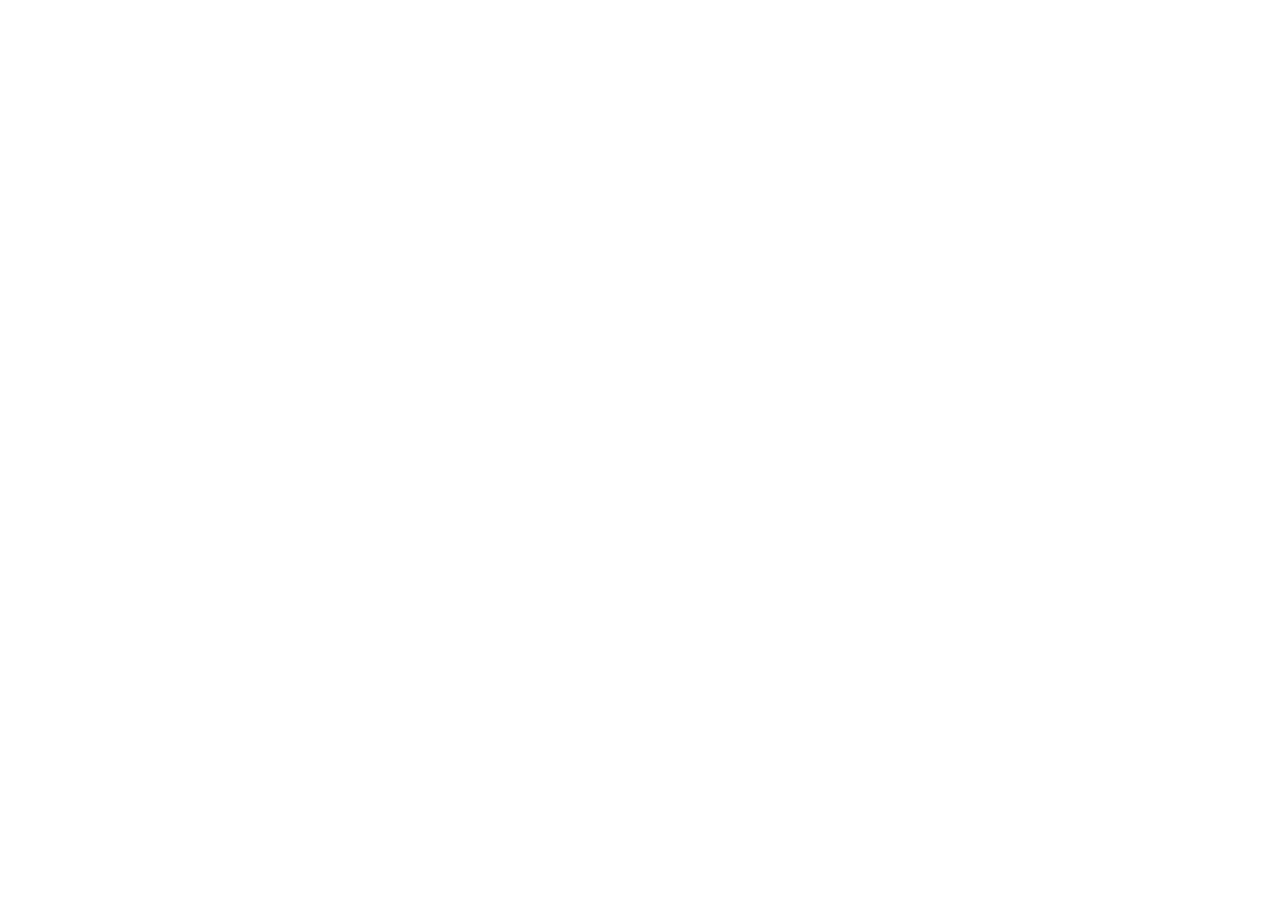
==== commit c50c0371: "update from gridea: 2021-02-24 13:36:33" ====
--- a/index.html
+++ b/index.html
@@ -1,1207 +1,65 @@
-<html>
+<head>
+    <meta charset="UTF-8">
+    <meta name="viewport" content="width=device-width, initial-scale=1.0">
+    <meta http-equiv="X-UA-Compatible" content="ie=edge">
+    <script src="https://cdn.jsdelivr.net/npm/jquery@3.2.1/dist/jquery.min.js"></script>
+    <!-- 最新版本的 Bootstrap 核心 CSS 文件 -->
+    <link rel="stylesheet" href="https://zch-star.github.io/media/css/bootstrap.min.css">
+    <link rel="stylesheet" href="https://cdn.jsdelivr.net/gh/850552586/ericamcdn@0.1/css/live2d.css">
+    <link rel="stylesheet" href="https://zch-star.github.io/styles/main.css">
 
-<head>
-    <meta charset="utf-8" />
-<meta name="description" content="" />
-<meta name="viewport" content="width=device-width, initial-scale=1" />
-<title>
-    zch-star 的博客
-</title>
-<link rel="shortcut icon" href="https://zch-star.github.io/favicon.ico?v=1614141759740">
-<!-- <link rel="stylesheet" href="https://use.fontawesome.com/releases/v5.7.2/css/all.css" integrity="sha384-fnmOCqbTlWIlj8LyTjo7mOUStjsKC4pOpQbqyi7RrhN7udi9RwhKkMHpvLbHG9Sr" crossorigin="anonymous"> -->
-<link href="https://cdn.bootcss.com/font-awesome/4.7.0/css/font-awesome.min.css" rel="stylesheet">
-<link rel="stylesheet" href="https://cdnjs.cloudflare.com/ajax/libs/KaTeX/0.10.0/katex.min.css">
-<link rel="stylesheet" href="https://zch-star.github.io/styles/main.css">
-<!-- js -->
-<script src="https://cdn.bootcss.com/jquery/3.4.1/jquery.min.js"></script>
-<script src="https://zch-star.github.io/media/js/jquery.sticky-sidebar.min.js"></script>
-<script src="https://cdn.bootcss.com/highlight.js/9.12.0/highlight.min.js"></script>
-<script src="https://cdn.bootcss.com/moment.js/2.23.0/moment.min.js"></script>
+    <!-- pjax 加载valine文件 -->
+    <script src="https://zch-star.github.io/media/js/valine.min.js"></script>
+    <script src="https://sdk.jinrishici.com/v2/browser/jinrishici.js" charset="utf-8"></script>
+    <meta name="description" content="『给岁月以文明，而不是给文明以岁月』" />
+    <meta http-equiv="x-pjax-version" content="v123">
+    <title>zch-star 的博客</title>
+</head>
 
 
-</head>
-
 <body>
-    <div class="main">
-        <div class="header">
-    <div class="nav">
-        <div class="logo">
-            <a href="https://zch-star.github.io">
-                <img class="avatar" src="https://zch-star.github.io/images/avatar.png?v=1614141759740" alt="">
-            </a>
-            <div class="site-title">
-                <h1>
-                    zch-star 的博客
-                </h1>
+    <!-- 响应式布局，针对PC端内容显示 -->
+    <div id="content">
+        <div class="nav-large">
+            <div class="row">
+                
+                 
+                </div>
             </div>
-        </div>
-        <span class="menu-btn fa fa-align-justify"></span>
-        <div class="menu-container">
-            <ul>
-                
-                    
-                            <li>
-                                <a href="/" class="menu">
-                                    首页
-                                </a>
-                            </li>
-                            
-                                
-                    
-                            <li>
-                                <a href="/archives" class="menu">
-                                    归档
-                                </a>
-                            </li>
-                            
-                                
-                    
-                            <li>
-                                <a href="/tags" class="menu">
-                                    标签
-                                </a>
-                            </li>
-                            
-                                
-                    
-                            <li>
-                                <a href="/post/about" class="menu">
-                                    关于
-                                </a>
-                            </li>
-                            
-                                
-            </ul>
-        </div>
-    </div>
-</div>
-
-<script>
-    $(document).ready(function() {
-        $(".menu-btn").click(function() {
-            $(".menu-container").slideToggle();
-        });
-        $(window).resize(function() {
-
-            if (window.matchMedia('(min-width: 960px)').matches) {
-                $(".menu-container").css('display', 'block')
-            } else {
-                $(".menu-container").css('display', 'none')
-            }
-
-        });
-    });
-</script>
-
-            <div id="main-content" class="post-container main-container">
-                <div id="content" class="main-container-left">
-                    
-        
-            <article class="post i-card">
-                <h2 class="post-title">
-                    <a href="https://zch-star.github.io/post/oi-zhi-shi-shu/">
-                        OI 知识树
-                    </a>
-                </h2>
-                <div class="post-info">
-                    <time class="post-time">2021-02-24</time>
-                    
-                        <a href="https://zch-star.github.io/tag/6rUcgoilX/" class="post-tag i-tag
-                            i-tag-other_4">
-            #模板
-        </a>
-                        
-                </div>
-                <div class="post-article">
-                    
-                            <div class="post-content">
-                                
-                                        <div class="post-content-content">
-                                            『OI  知识树』\huge\color{RoyalBlue}\mathcal{『OI\thickspace知识树』}『OI知识树』
-
-一、数据结构\Large\color{LimeGreen}\mathsf{一、数据结构}一、数据结构
-
-
-栈
-
-
-单调栈
-$ \diamond$ 例题：P5788 【模板】单调栈
-$ \diamond$ 代码：
-#include &amp;lt;iostream&amp;gt;
-#include &amp;lt;stack&amp;gt;
-using namespace std;
-const int MAXN = 3e6;
-int n, top = 0, a[MAXN + 5], f[MAXN + 5], q[MAXN + 5];
-int main() {
-	cin &amp;gt;&amp;gt; n;
-	for (int i = 1; i &amp;lt;= n; i++) cin &amp;gt;&amp;gt; a[i];
-	for (int i = 1; i &amp;lt;= n; i++) {
-		while (top &amp;gt; 0 &amp;amp;&amp;amp; a[q[top]] &amp;lt; a[i]) f[q[top]] = i, top--;
-		top++; q[top] = i;
-	}
-	for (int i = 1; i &amp;lt;= n; i++) cout &amp;lt;&amp;lt; f[i] &amp;lt;&amp;lt; &amp;quot; &amp;quot;;
-	return 0;
-}
-
-
-
-
-
-
-
-
-队列
-
-
-优先队列
-$ \diamond$ 例题：P1090 [NOIP2004 提高组] 合并果子
-$ \diamond$ 代码：
-#include &amp;lt;bits/stdc++.h&amp;gt;
-using namespace std;
-int n, x, ans;
-priority_queue &amp;lt;int, vector&amp;lt;int&amp;gt;, greater&amp;lt;int&amp;gt; &amp;gt;q;
-int main() {
-	cin &amp;gt;&amp;gt; n;
-	for (int i = 1; i &amp;lt;= n; i++) cin &amp;gt;&amp;gt; x, q.push(x);
-	while (q.size() &amp;gt;= 2){
-		int a = q.top(); q.pop();
-		int b = q.top(); q.pop();
-		ans += a + b;
-		q.push(a + b);
-	}
-	cout &amp;lt;&amp;lt; ans &amp;lt;&amp;lt; endl;
-	return 0;
-}
-
-
-
-单调队列
-$ \diamond$ 例题：P1440 求m区间内的最小值
-$ \diamond$ 代码：
-#include &amp;lt;bits/stdc++.h&amp;gt;
-using namespace std;
-int n, m, a[2000010], head, tail;
-struct Node {
-	int data, num;
-} q[2000010];
-int main() {
-	scanf(&amp;quot;%d%d&amp;quot;, &amp;amp;n, &amp;amp;m);
-	for (int i = 1; i &amp;lt;= n; i++) scanf(&amp;quot;%d&amp;quot;, &amp;amp;a[i]);
-	printf(&amp;quot;0\n&amp;quot;);
-	head++, q[head].data = a[1], q[head].num = 1; tail++;
-	for (int i = 2; i &amp;lt;= n; i++) {
-		while (i - q[head].num &amp;gt; m) head++;
-		printf(&amp;quot;%d\n&amp;quot;, q[head].data);
-		while (q[tail].data &amp;gt; a[i] &amp;amp;&amp;amp; tail &amp;gt;= head) tail--;
-		tail++; q[tail].data = a[i]; q[tail].num = i;
-	}
-	return 0;
-}
-
-
-
-双端队列
-$ \diamond$ 例题：P2032 扫描
-$ \diamond$ 代码：
-#include &amp;lt;bits/stdc++.h&amp;gt;
-using namespace std;
-int n, m, a[2000010], head, tail;
-struct Node {
-	int data, num;
-} q[2000010];
-int main() {
-	scanf(&amp;quot;%d%d&amp;quot;, &amp;amp;n, &amp;amp;m);
-	for (int i = 1; i &amp;lt;= n; i++) scanf(&amp;quot;%d&amp;quot;, &amp;amp;a[i]);
-	head++, q[head].data = a[1], q[head].num = 1; tail++;
-	for (int i = 2; i &amp;lt;= n; i++) {
-		while (i - q[head].num &amp;gt;= m) head++;
-		while (q[tail].data &amp;lt; a[i] &amp;amp;&amp;amp; tail &amp;gt;= head) tail--;
-		tail++; q[tail].data = a[i]; q[tail].num = i;
-		if (i &amp;gt;= m) printf(&amp;quot;%d\n&amp;quot;, q[head].data);
-	}
-	return 0;
-}
-
-
-
-
-
-
-
-
-堆
-
-
-二叉堆
-$ \diamond$ 例题：P1334 瑞瑞的木板
-$ \diamond$ 代码：
-#include &amp;lt;bits/stdc++.h&amp;gt;
-using namespace std;
-typedef long long ll;
-
-int n;
-long long ans;
-priority_queue&amp;lt; ll, vector&amp;lt;ll&amp;gt;, greater&amp;lt;ll&amp;gt; &amp;gt; a;
-
-static char buf[100000],*p1=buf,*p2=buf;
-#define gc p1==p2&amp;amp;&amp;amp;(p2=(p1=buf)+fread(buf,1,100000,stdin),p1==p2)?EOF:*p1++;
-inline ll read() {
-	ll res=0,w=0;
-	char c=gc;
-	while (!isdigit(c)) w|=c==&#39;-&#39;,c=gc;
-	while (isdigit(c)) res=(res&amp;lt;&amp;lt;1)+(res&amp;lt;&amp;lt;3)+(c^48),c=gc;
-	if (w) res=-res;
-	return res;
-}
-
-inline void write(ll x) {
-	static int sta[50],top=0;
-	if (x&amp;lt;0) putchar(&#39;-&#39;),x=-x;
-	do {
-		sta[top++]=x%10,x/=10;
-	}while (x);
-	while (top) putchar(sta[--top]+48);
-	putchar(&#39;\n&#39;);
-}
-
-signed main() {
-// 	IOS;
-	n = read();
-	for (register int i = 1; i &amp;lt;= n; ++i) {
-		int k = read();
-		a.push(k);
-	}
-	for (register int i = 1; i &amp;lt; n; ++i) {
-		int p, q;
-		p = a.top(); a.pop();
-		q = a.top(); a.pop();
-		ans += p + q;
-		a.push(p + q);
-	}
-	write(ans);
-	return 0;
-}
-
-
-
-左偏树
-$ \diamond$ 例题：P3377 【模板】左偏树（可并堆）
-$ \diamond$ 代码：
-#include &amp;lt;bits/stdc++.h&amp;gt;
-using namespace std;
-const int MAXN=100010;
-int n, m, op, x, y;
-int lc[MAXN], rc[MAXN], dist[MAXN], rt[MAXN];
-bool tf[MAXN];
-struct node
-{
-    int id, v;
-    bool operator&amp;lt;(node x)const{return v==x.v?id&amp;lt;x.id:v&amp;lt;x.v;}
-}v[MAXN];
-int __Find(int x){return rt[x]==x?x:rt[x]=__Find(rt[x]);}
-int __Merge(int x, int y) {
-	if (!x || !y) return x + y;
-	if (v[y] &amp;lt; v[x]) swap(x, y);
-	rc[x] = __Merge(rc[x], y);
-    if (dist[lc[x]] &amp;lt; dist[rc[x]]) swap(lc[x], rc[x]);
-    dist[x] = dist[rc[x]] + 1;
-    return x;
-}
-int main() {
-	dist[0] = -1;
-	scanf(&amp;quot;%d%d&amp;quot;, &amp;amp;n, &amp;amp;m);
-	for (int i = 1; i &amp;lt;= n; i++) scanf(&amp;quot;%d&amp;quot;, &amp;amp;v[i].v), rt[i] = i, v[i].id = i;
-	for (int i = 1; i &amp;lt;= m; i++) {
-		scanf(&amp;quot;%d%d&amp;quot;, &amp;amp;op, &amp;amp;x);
-		if (op == 1) {
-			scanf(&amp;quot;%d&amp;quot;, &amp;amp;y);
-			if (tf[x] || tf[y]) continue;
-			x = __Find(x); y = __Find(y);
-			if (x != y) rt[x] = rt[y] = __Merge(x, y);
-		}
-		if (op == 2) {
-			if (tf[x]) {printf(&amp;quot;-1\n&amp;quot;); continue;}
-			x = __Find(x);
-			printf(&amp;quot;%d\n&amp;quot;, v[x].v);
-			tf[x] = true;
-			rt[lc[x]] = rt[rc[x]] = rt[x] = __Merge(lc[x], rc[x]);
-			lc[x] = rc[x] = dist[x] = 0;
-		}
-	}
-	return 0;
-}
-
-
-
-斜堆
-$ \diamond$ 例题：P2475 [SCOI2008]斜堆
-$ \diamond$ 代码：
-待占坑。
-
-
-
-
-
-
-
-
-并查集
-
-
-模板并查集
-$ \diamond$ 例题：P1551 亲戚
-$ \diamond$ 代码：
-var
-  f:array[0..10001] of longint;
-  n,m,p,i,x,y:longint;
-
-function find(x:longint):longint;
-begin
-  if f[x]=x then exit(x);
-  f[x]:=find(f[x]);
-  exit(f[x]);
-end;
-
-begin
-  readln(n,m,p);
-  for i:=1 to n do f[i]:=i;
-  for i:=1 to m do
-    begin
-      readln(x,y);
-      x:=find(x);
-      y:=find(y);
-      f[y]:=x;
-    end;
-  for i:=1 to p do
-    begin
-      readln(x,y);
-      x:=find(x);
-      y:=find(y);
-      if x=y then writeln(&#39;Yes&#39;) else writeln(&#39;No&#39;);
-    end;
-end.
-
-
-
-带权并查集
-$ \diamond$ 例题：P2024 [NOI2001] 食物链
-$ \diamond$ 代码：
-待占坑。
-
-$ \diamond$ 例题：P1525 [NOIP2010 提高组] 关押罪犯
-$ \diamond$ 代码：
-#include &amp;lt;cstdio&amp;gt;
-#include &amp;lt;iostream&amp;gt;
-#include &amp;lt;algorithm&amp;gt;
-using namespace std;
-const int MAXN = 1e5+5;
-struct Node {
-	int a, b, c;
-};
-int n, m, f[MAXN &amp;lt;&amp;lt; 1];
-Node a[MAXN];
-inline int __Find(int x) {
-	if (f[x] != x) f[x] = __Find(f[x]);
-	return f[x];
-}
-
-typedef long long ll;
-static char buf[100000],*p1=buf,*p2=buf;
-#define gc p1==p2&amp;amp;&amp;amp;(p2=(p1=buf)+fread(buf,1,100000,stdin),p1==p2)?EOF:*p1++;
-inline ll read() {
-	ll res=0,w=0;
-	char c=gc;
-	while (!isdigit(c)) w|=c==&#39;-&#39;,c=gc;
-	while (isdigit(c)) res=(res&amp;lt;&amp;lt;1)+(res&amp;lt;&amp;lt;3)+(c^48),c=gc;
-	if (w) res=-res;
-	return res;
-}
-bool cmp(Node a, Node b) {
-	return a.c &amp;gt; b.c;
-}
-int main() {
-	n = read(); m = read();
-	for (int i = 1; i &amp;lt;= (n &amp;lt;&amp;lt; 1); i++) f[i] = i;
-	for (int i = 1; i &amp;lt;= m; i++) a[i].a = read(), a[i].b = read(), a[i].c = read();
-	sort(a+1, a+m+1, cmp);
-	for (int i = 1; i &amp;lt;= m; i++) {
-		int fa = __Find(a[i].a);
-		int fb = __Find(a[i].b);
-		int ffa = __Find(a[i].a + n);
-		int ffb = __Find(a[i].b + n);
-		if(fa == fb) {
-			printf(&amp;quot;%d\n&amp;quot;, a[i].c);
-			return 0;
-		}
-		f[fa] = ffb;
-		f[fb] = ffa;
-	}
-	puts(&amp;quot;0&amp;quot;);
-	return 0;
-}
-
-
-
-可持久化并查集
-$ \diamond$ 例题：P3402 可持久化并查集
-$ \diamond$ 代码：
-待占坑。
-
-
-
-
-
-
-
-
-链表
-
-
-双向链表
-$ \diamond$ 例题：P1160 队列安排
-$ \diamond$ 代码：
-#include &amp;lt;cstdio&amp;gt;
-#include &amp;lt;iostream&amp;gt;
-using namespace std;
-const int MAXN = 1e5+5;
-struct Node {int L, R;};
-int n, m;
-Node a[MAXN];
-
-typedef long long ll;
-static char buf[100000],*p1=buf,*p2=buf;
-#define gc p1==p2&amp;amp;&amp;amp;(p2=(p1=buf)+fread(buf,1,100000,stdin),p1==p2)?EOF:*p1++;
-inline ll read() {
-	ll res=0,w=0;
-	char c=gc;
-	while (!isdigit(c)) w|=c==&#39;-&#39;,c=gc;
-	while (isdigit(c)) res=(res&amp;lt;&amp;lt;1)+(res&amp;lt;&amp;lt;3)+(c^48),c=gc;
-	if (w) res=-res;
-	return res;
-}
-
-inline void write(ll x) {
-	static int sta[50],top=0;
-	if (x&amp;lt;0) putchar(&#39;-&#39;),x=-x;
-	do {
-		sta[top++]=x%10,x/=10;
-	}while (x);
-	while (top) putchar(sta[--top]+48);
-	putchar(&#39; &#39;);
-}
-
-inline void __addRight(int x, int pos)  {
-	a[x].L = pos;
-	a[a[pos].R].L = x;
-	a[x].R = a[pos].R;
-	a[pos].R = x;
-}
-inline void __addLeft(int x, int pos) {
-	a[x].R = pos;
-	a[a[pos].L].R = x;
-	a[x].L = a[pos].L;
-	a[pos].L = x;
-}
-inline void __Del(int x) {
-	if (a[x].L == -1) return;
-	a[a[x].L].R = a[x].R;
-	a[a[x].R].L = a[x].L;
-	a[x].L = -1;
-	a[x].R = -1;
-}
-inline void __Go() {
-	int x = a[0].R;
-	while (1) {
-		write(x);
-		if (a[x].R == -1) break;
-		x = a[x].R;
-	}
-}
-inline void __Init() {
-	for (int i = 1; i &amp;lt;= n; i++) a[i].L = a[i].R = -1;
-	a[1].R = -1; a[1].L = 0; a[0].R = 1;
-}
-int main() {
-	n = read();
-	__Init();
-	for (int i = 2; i &amp;lt;= n; i++) {
-		int x = read(), y = read();
-		if (!y) __addLeft(i, x); else __addRight(i, x);
-	}
-	m = read();
-	for (int i = 1; i &amp;lt;= m; i++) {
-		int x = read();
-		__Del(x);
-	}
-	__Go();
-	return 0;
-}
-
-$ \diamond$ 例题：P1081 [NOIP2012 提高组] 开车旅行
-$ \diamond$ 代码：
-待占坑。
-
-
-
-块状链表
-$ \diamond$ 例题：P4008 [NOI2003] 文本编辑器
-$ \diamond$ 代码：
-#include&amp;lt;bits/stdc++.h&amp;gt;
-using namespace std;
-char xch,xB[1&amp;lt;&amp;lt;15],*xS=xB,*xTT=xB;
-#define getc() (xS==xTT&amp;amp;&amp;amp;(xTT=(xS=xB)+fread(xB,1,1&amp;lt;&amp;lt;15,stdin),xS==xTT)?0:*xS++)
-inline int read()
-{
-    int x=0,f=1;char ch=getc();
-    while(ch&amp;lt;&#39;0&#39;|ch&amp;gt;&#39;9&#39;){if(ch==&#39;-&#39;)f=-1;ch=getc();}
-    while(ch&amp;gt;=&#39;0&#39;&amp;amp;&amp;amp;ch&amp;lt;=&#39;9&#39;){x=x*10+ch-&#39;0&#39;;ch=getc();}
-    return x*f;
-}//为了使程序跑得更快所使用的读入优化 
-const int maxn=2e3+10;
-struct node{
-    int nex,siz;//每一块数组的后继以及大小 
-    char a[maxn&amp;lt;&amp;lt;1];
-}b[maxn&amp;lt;&amp;lt;2];
-int pool[maxn&amp;lt;&amp;lt;2],cnt,curpos;//内存池、指针以及当前光标位置 
-inline int modi(){return pool[cnt++];}//内存分配 
-inline void dele(int x){pool[--cnt]=x;}//内存回收 
-inline void init()
-{
-    for(int i=1;i&amp;lt;(maxn&amp;lt;&amp;lt;2);++i) pool[i]=i;//维护内存池，动态分配回收内存 
-    cnt=1;
-    b[0].siz=0,b[0].nex=-1;//新建一个0号节点，方便操作 
-}
-inline void add(int x,int y,int num,char c[])//在第x块后添加一个编号为y的块，长度为num 
-{
-    if(y!=-1)
-    {
-        b[y].nex=b[x].nex,b[y].siz=num;
-        memcpy(b[y].a,c,num);
-    }
-    b[x].nex=y;
-}
-inline void merge(int x,int y)//将第x块和第y块合并 
-{
-    memcpy(b[x].a+b[x].siz,b[y].a,b[y].siz);
-    b[x].siz+=b[y].siz,b[x].nex=b[y].nex;
-    dele(y);
-}
-inline void split(int cur,int pos)//将第cur块从pos处分割 
-{
-    if(cur==-1||pos==b[cur].siz) return ;
-    add(cur,modi(),b[cur].siz-pos,b[cur].a+pos);
-    b[cur].siz=pos;
-}
-inline int pos(int &amp;amp;x)//寻找当前光标所在的块和块内位置 
-{
-    int now=0;
-    while(now!=-1&amp;amp;&amp;amp;x&amp;gt;b[now].siz) x-=b[now].siz,now=b[now].nex;
-    return now;
-}
-inline void insert(int p,int num,char c[])//在p位置之后插入长度为num的字符串 
-{
-    int now=pos(p);
-    split(now,p);
-    int tot=0,nb,st=now;
-    while(tot+maxn&amp;lt;=num)//维护块状链表平衡 
-    {
-        nb=modi();
-        add(now,nb,maxn,c+tot);
-        tot+=maxn;
-        now=nb;
-    }
-    if(num-tot)
-        nb=modi(),add(now,nb,num-tot,c+tot);
-    if(b[now].siz+b[nb].siz&amp;lt;maxn&amp;amp;&amp;amp;nb!=-1)//不用对整个链表进行判断，部分maintain 
-    	merge(now,nb),nb=b[now].nex;
-    if(b[st].siz+b[b[st].nex].siz&amp;lt;maxn&amp;amp;&amp;amp;b[st].nex!=-1)//同理 
-    	merge(st,b[st].nex);
-//    maintain();
-}
-inline void erase(int p,int num)//在p位置之后删除长度为num的字符串
-{
-    int now=pos(p);
-    split(now,p);
-    int nex=b[now].nex;
-    while(nex!=-1&amp;amp;&amp;amp;num&amp;gt;b[nex].siz)
-        num-=b[nex].siz,nex=b[nex].nex;
-    split(nex,num);
-    nex=b[nex].nex;
-    for(int i=b[now].nex;i!=nex;i=b[now].nex)
-        b[now].nex=b[i].nex,dele(i);
-    while(b[now].siz+b[nex].siz&amp;lt;maxn&amp;amp;&amp;amp;nex!=-1)//不用对整个链表进行判断，部分maintain 
-    	merge(now,nex),nex=b[now].nex;
-//    maintain();
-}
-char ans[20000000];
-inline void get(int p,int num)//输出p位置后长度为num的字符串
-{
-    int cur=pos(p);
-    int tot=b[cur].siz-p;
-    if(num&amp;lt;tot) tot=num;
-    memcpy(ans,b[cur].a+p,tot);
-    int now=b[cur].nex;
-    while(now!=-1&amp;amp;&amp;amp;num&amp;gt;=tot+b[now].siz)
-    {
-        memcpy(ans+tot,b[now].a,b[now].siz);
-        tot+=b[now].siz,now=b[now].nex;
-    }
-    if(num-tot&amp;gt;0&amp;amp;&amp;amp;now!=-1)
-        memcpy(ans+tot,b[now].a,num-tot);
-    ans[num]=&#39;\0&#39;;//为了不清空，用\0结束 
-    printf(&amp;quot;%s\n&amp;quot;,ans);
-}
-inline char opt()
-{
-	char c=getc();
-	while(c!=&#39;M&#39;&amp;amp;&amp;amp;c!=&#39;I&#39;&amp;amp;&amp;amp;c!=&#39;D&#39;&amp;amp;&amp;amp;c!=&#39;G&#39;&amp;amp;&amp;amp;c!=&#39;P&#39;&amp;amp;&amp;amp;c!=&#39;N&#39;) c=getc();
-	return c;
-}//为了不与读入优化冲突 
-int main()
-{
-//	freopen(&amp;quot;3.in&amp;quot;,&amp;quot;r&amp;quot;,stdin);
-//	freopen(&amp;quot;3.ans&amp;quot;,&amp;quot;w&amp;quot;,stdout);
-    init();
-    int m;
-
-    scanf(&amp;quot;%d&amp;quot;,&amp;amp;m);
-    for(int i=1;i&amp;lt;=m;++i)
-    {
-        switch(opt())
-        {
-            case &#39;M&#39;:curpos=read();break;
-            case &#39;I&#39;:
-                int tmp;
-                tmp=read();
-                for(int i=0;i&amp;lt;tmp;++i)
-                {
-                    ans[i]=getc();
-                    if(ans[i]&amp;lt;32||ans[i]&amp;gt;126) --i;
-                }
-                insert(curpos,tmp,ans);
-                    break;
-            case &#39;D&#39;:
-                tmp=read();
-                erase(curpos,tmp);
-                break;
-            case &#39;G&#39;:
-                tmp=read();
-                get(curpos,tmp);
-                break;
-            case &#39;P&#39;:--curpos;break;
-            case &#39;N&#39;:++curpos;break;
-        }
-    }
-    return 0;
-}
-
-
-
-
-
-
-
-
-树状数组
-
-
-求逆序对
-$ \diamond$ 例题：P1908 逆序对
-$ \diamond$ 代码：
-#include &amp;lt;cstdio&amp;gt;
-#include &amp;lt;algorithm&amp;gt;
-#include &amp;lt;sys/mman.h&amp;gt;
-#include &amp;lt;sys/stat.h&amp;gt;
-#define For(i, x, y) for (register int i = x; i &amp;lt;= y; ++i)
-#define For_d(i, x, y) for (register int i = x; i &amp;gt;= y; --i)
-using namespace std;
-const int MAXN = 5e5+5;
-int a[MAXN], b[MAXN], c[MAXN], n;
-long long s;
-char* p;
-
-typedef long long ll;
-
-inline void read(int&amp;amp; x) {
-    x = 0;
-    while (*p &amp;lt; 48) p++;
-    while (*p &amp;gt;= 48) x = (x &amp;lt;&amp;lt; 3) + (x &amp;lt;&amp;lt; 1) + *p - 48, p++;
-}
-
-inline void write(ll x) {
-    char s[20]; int c=0;
-    do {s[c++]=x%10; x/=10; } while(x);
-    For_d(i, c-1, 0) putchar_unlocked(s[i] + 48);
-}
-
-inline void init() {
-    struct stat in;
-    fstat(0, &amp;amp;in);
-    p = (char*)mmap(0, in.st_size, 1, 2, 0, 0);
-}
-inline void mdf(int x){while(x&amp;lt;=n) ++c[x],x+=x&amp;amp;-x;}
-inline void qry(int x){while(x) s+=1ll*c[x],x^=x&amp;amp;-x;}
-inline int cmp(int x, int y) {return b[x] &amp;gt;= b[y];}
-int main() {
-    init();
-	read(n);
-	For(i, 1, n) read(b[i]), a[i] = i;
-	stable_sort(a+1, a+n+1, cmp);
-	For(i, 1, n) mdf(a[i]),qry(a[i]-1);
-	write(s);
-	return 0;
-}
-
-
-
-二维树状数组
-$ \diamond$ 例题：P4514 上帝造题的七分钟
-$ \diamond$ 代码：
-待占坑。
-
-
-
-
-
-
-
-
-线段树
-
-
-模板线段树
-$ \diamond$ 例题：P3372 【模板】线段树 1
-$ \diamond$ 代码：
-#include&amp;lt;cstdio&amp;gt;
-#include&amp;lt;iostream&amp;gt;
-using namespace std;
-#define For(i, x, y) for (register int i = x; i &amp;lt;= y; ++i)
-typedef long long ll;
-const int MAXN = 1e5;
-struct Node {
-    int l, r;
-    ll sum, add;
-};
-Node tr[4*MAXN+5];
-int n, m, op, L, R, x;
-
-static char buf[100000],*p1=buf,*p2=buf;
-#define gc p1==p2&amp;amp;&amp;amp;(p2=(p1=buf)+fread(buf,1,100000,stdin),p1==p2)?EOF:*p1++;
-inline ll read() {
-    ll res=0,w=0;
-    char c=gc;
-    while (!isdigit(c)) w|=c==&#39;-&#39;,c=gc;
-    while (isdigit(c)) res=(res&amp;lt;&amp;lt;1)+(res&amp;lt;&amp;lt;3)+(c^48),c=gc;
-    if (w) res=-res;
-    return res;
-}
-inline void write(ll x) {
-    static int sta[50],top=0;
-    if (x&amp;lt;0) putchar(&#39;-&#39;),x=-x;
-    do {
-        sta[top++]=x%10,x/=10;
-    }while (x);
-    while (top) putchar(sta[--top]+48);
-    putchar(&#39;\n&#39;);
-}
-
-inline void __Build(int rt, int l, int r) {
-    tr[rt].l = l; tr[rt].r = r;
-    if (l == r) {
-        ll x = read();
-        tr[rt].sum = x;
-        return;
-    }
-    int mid = (l+r)&amp;gt;&amp;gt;1;
-    __Build(rt&amp;lt;&amp;lt;1, l, mid);
-    __Build(rt&amp;lt;&amp;lt;1|1, mid+1, r);
-    tr[rt].sum = tr[rt&amp;lt;&amp;lt;1].sum + tr[rt&amp;lt;&amp;lt;1|1].sum;
-}
-inline void __Update(int rt, int L, int R, int x) {
-    int l = tr[rt].l, r = tr[rt].r;
-    if (L &amp;lt;= l &amp;amp;&amp;amp; r &amp;lt;= R) {
-        tr[rt].sum += x*(r-l+1);
-        tr[rt].add += x;
-        return;
-    }
-    int len = (r-l+1);
-    if (tr[rt].add) {
-        tr[rt&amp;lt;&amp;lt;1].add += tr[rt].add;
-        tr[rt&amp;lt;&amp;lt;1|1].add += tr[rt].add;
-        tr[rt&amp;lt;&amp;lt;1].sum += tr[rt].add*(len-(len&amp;gt;&amp;gt;1));
-        tr[rt&amp;lt;&amp;lt;1|1].sum += tr[rt].add*(len&amp;gt;&amp;gt;1);
-        tr[rt].add = 0;
-    }
-    int mid = (l+r)&amp;gt;&amp;gt;1;
-    if (L &amp;lt;= mid) __Update(rt&amp;lt;&amp;lt;1, L, R, x);
-    if (mid &amp;lt; R) __Update(rt&amp;lt;&amp;lt;1|1, L, R, x);
-    tr[rt].sum = tr[rt&amp;lt;&amp;lt;1].sum + tr[rt&amp;lt;&amp;lt;1|1].sum;
-}
-inline ll __Query(int rt, int L, int R) {
-    int l =  tr[rt].l, r = tr[rt].r;
-    if (L &amp;lt;= l &amp;amp;&amp;amp; r &amp;lt;= R) return tr[rt].sum;
-    int len = (r-l+1);
-    if (tr[rt].add) {
-        tr[rt&amp;lt;&amp;lt;1].add += tr[rt].add;
-        tr[rt&amp;lt;&amp;lt;1|1].add += tr[rt].add;
-        tr[rt&amp;lt;&amp;lt;1].sum += tr[rt].add*(len-(len&amp;gt;&amp;gt;1));
-        tr[rt&amp;lt;&amp;lt;1|1].sum += tr[rt].add*(len&amp;gt;&amp;gt;1);
-        tr[rt].add = 0;
-    }
-    ll S = 0;
-    int mid = (l+r) &amp;gt;&amp;gt; 1;
-    if (L &amp;lt;= mid) S += __Query(rt&amp;lt;&amp;lt;1, L, R);
-    if (mid &amp;lt; R) S += __Query(rt&amp;lt;&amp;lt;1|1, L, R);
-    return S;
-}
-int main() {
-    n = read(), m = read();
-    __Build(1, 1, n);
-    For(i, 1, m) {
-        op = read();
-        if (op == 1) {L = read(); R = read(); x = read(); __Update(1, L, R, x);}
-        else {L = read(); R = read(); write(__Query(1, L, R));}
-    }
-    return 0;
-}
-
-$ \diamond$ 例题：P3373 【模板】线段树 2
-$ \diamond$ 代码：
-#include &amp;lt;cstdio&amp;gt;
-#include &amp;lt;iostream&amp;gt;
-using namespace std;
-#define For(i, x, y) for (register int i = x; i &amp;lt;= y; ++i)
-typedef long long ll;
-const int MAXN = 1e5;
-struct Node {
-    int l, r;
-    ll mul, add, data;
-};
-Node tr[MAXN*4 + 5];
-ll a[MAXN], n, m, P;
-
-static char buf[100000],*p1=buf,*p2=buf;
-#define gc p1==p2&amp;amp;&amp;amp;(p2=(p1=buf)+fread(buf,1,100000,stdin),p1==p2)?EOF:*p1++;
-inline ll read() {
-    ll res=0,w=0;
-    char c=gc;
-    while (!isdigit(c)) w|=c==&#39;-&#39;,c=gc;
-    while (isdigit(c)) res=(res&amp;lt;&amp;lt;1)+(res&amp;lt;&amp;lt;3)+(c^48),c=gc;
-    if (w) res=-res;
-    return res;
-}
-inline void write(ll x) {
-    static int sta[50],top=0;
-    if (x&amp;lt;0) putchar(&#39;-&#39;),x=-x;
-    do {
-        sta[top++]=x%10,x/=10;
-    }while (x);
-    while (top) putchar(sta[--top]+48);
-    putchar(&#39;\n&#39;);
-}
-
-inline void Up(int rt) {tr[rt].data = (tr[rt&amp;lt;&amp;lt;1].data + tr[rt&amp;lt;&amp;lt;1|1].data) % P;}
-inline void Build(int rt, int l, int r) {
-    tr[rt].l = l; tr[rt].r = r; tr[rt].mul = 1; tr[rt].add = 0;
-    if (l == r) {tr[rt].data = a[l]; return;}
-    int mid = (l+r)&amp;gt;&amp;gt;1;
-    Build(rt &amp;lt;&amp;lt; 1, l, mid);
-    Build(rt &amp;lt;&amp;lt; 1 | 1, mid+1, r);
-    Up(rt);
-}
-inline void pushdown(int rt) {
-    int L = (rt &amp;lt;&amp;lt; 1), R = (rt &amp;lt;&amp;lt; 1 | 1);
-    tr[L].mul *= tr[rt].mul; tr[L].mul %= P;
-    tr[L].add *= tr[rt].mul; tr[L].add %= P;
-    tr[L].data *= tr[rt].mul; tr[L].data %= P;
-    tr[R].mul *= tr[rt].mul; tr[R].mul %= P;
-    tr[R].add *= tr[rt].mul; tr[R].add %= P;
-    tr[R].data *= tr[rt].mul; tr[R].data %= P;
-    tr[rt].mul = 1;
-    tr[L].add += tr[rt].add; tr[L].add %= P;
-    tr[L].data += tr[rt].add * (tr[L].r-tr[L].l+1); tr[L].data %= P;
-    tr[R].add += tr[rt].add; tr[R].add %= P;
-    tr[R].data += tr[rt].add * (tr[R].r-tr[R].l+1); tr[R].data %= P;
-    tr[rt].add = 0;
-}
-inline void change_chen(ll l, ll r, ll k, ll rt) {
-    int L = tr[rt].l, R = tr[rt].r;
-    if (l &amp;lt;= L &amp;amp;&amp;amp; R &amp;lt;= r) {
-        tr[rt].data *= k;
-        tr[rt].mul *= k;
-        tr[rt].add *= k;
-        return;
-    }
-    pushdown(rt);
-    int mid = (L+R) &amp;gt;&amp;gt; 1;
-    if (l &amp;lt;= mid) change_chen(l, r, k, rt&amp;lt;&amp;lt;1);
-    if (mid &amp;lt; r) change_chen(l, r, k, rt&amp;lt;&amp;lt;1|1);
-    Up(rt);
-}
-inline void change_jia(ll l, ll r, ll k, ll rt) {
-    int L = tr[rt].l, R = tr[rt].r;
-    if (l &amp;lt;= L &amp;amp;&amp;amp; R &amp;lt;= r) {
-        tr[rt].add += k;
-        tr[rt].data += k*(R-L+1);
-        return;
-    }
-    pushdown(rt);
-    int mid = (L+R) &amp;gt;&amp;gt; 1;
-    if (l &amp;lt;= mid) change_jia(l, r, k, rt&amp;lt;&amp;lt;1);
-    if (mid &amp;lt; r) change_jia(l, r, k, rt&amp;lt;&amp;lt;1|1);
-    Up(rt);
-}
-inline ll Query(int l, int r, int rt) {
-    int L = tr[rt].l, R = tr[rt].r;
-    if (l &amp;lt;= L &amp;amp;&amp;amp; R &amp;lt;= r) return tr[rt].data;
-    pushdown(rt);
-    ll S = 0, mid = (L+R) &amp;gt;&amp;gt; 1;
-    if (l &amp;lt;= mid) S += Query(l, r, rt &amp;lt;&amp;lt; 1); S %= P;
-    if (mid &amp;lt; r) S += Query(l, r, rt &amp;lt;&amp;lt; 1 | 1); S %= P;
-    return S;
-}
-int main() {
-    n = read(); m = read(); P = read();
-    For(i, 1, n) a[i] = read();
-    Build(1, 1, n);
-    For(i, 1, m) {
-        int op = read();
-        if (op == 1) {
-            ll x = read(), y = read(), k = read();
-            change_chen(x, y, k, 1);
-        } else if (op == 2) {
-            ll x = read(), y = read(), k = read();
-            change_jia(x, y, k, 1);
-        } else if (op == 3) {
-            ll x = read(), y = read();
-            write(Query(x, y, 1));
-        }
-    }
-    return 0;
-}
-
-$ \diamond$ 例题：P6242 【模板】线段树 3
-$ \diamond$ 代码：
-待占坑。
-
-
-
-权值线段树
-$ \diamond$ 例题：暂无
-$ \diamond$ 代码：
-待占坑。
-
-
-
-动态开点线段树
-$ \diamond$ 例题：暂无
-$ \diamond$ 代码：
-待占坑。
-
-
-
-zkw 线段树
-$ \diamond$ 例题：暂无
-$ \diamond$ 代码：
-待占坑。
-
-
-
-二维线段树
-$ \diamond$ 例题：暂无
-$ \diamond$ 代码：
-待占坑。
-
-
-
-线段树合并
-$ \diamond$ 例题：暂无
-$ \diamond$ 代码：
-待占坑。
-
-
-
-可持久化线段树（主席树）
-
-
-区间第 k 小
-⋄\diamond⋄ 例题：暂无
-⋄\diamond⋄ 代码：
-待占坑。
-
-
-
-带修主席树
-$ \diamond$ 例题：暂无
-$ \diamond$ 代码：
-待占坑。
-
-
-
-
-
-
-
-
-
-平衡树
-
-
-                                        </div>
-                                        
-                                            <a class="btn btn-text" href="https://zch-star.github.io/post/oi-zhi-shi-shu/">Read More ~</a>
-                            </div>
-                </div>
-            </article>
+            <div id="bg">
+            </div>
+            <div id="bgchoice" style="display: none">
+            </div>
             
-            <article class="post i-card">
-                <h2 class="post-title">
-                    <a href="https://zch-star.github.io/post/ti-jie-cf88a-chord/">
-                        题解 CF88A 【Chord】
-                    </a>
-                </h2>
-                <div class="post-info">
-                    <time class="post-time">2021-02-24</time>
-                    
-                        <a href="https://zch-star.github.io/tag/qPqRY71S0/" class="post-tag i-tag
-                            i-tag-">
-            #题解
-        </a>
-                        
-                </div>
-                <div class="post-article">
-                    
-                            <div class="post-content">
-                                
-                                        <div class="post-content-content">
-                                            原题链接：洛谷 CF88A 【Chord】
-SolSolSol
-这道题我被坑了好几次，题目中的 ∣XY∣|XY|∣XY∣ 不是指它们乘积的绝对值，而是 它们的差的绝对值\large\color{red}\texttt{它们的差的绝对值}它们的差的绝对值！
-Then\texttt{Then}Then，我们就可以愉快的打暴力了。
-还有一个小注意点，每次都需要排序一下，当它们为 strange\text{strange}strange 时，要把第一个音符提高八度，也就是 +12+12+12，然后再接着往下判断。
-CodeCodeCode
-#include &amp;lt;bits/stdc++.h&amp;gt;
-using namespace std;
-string gett[13] = {&amp;quot;C&amp;quot;, &amp;quot;C#&amp;quot;, &amp;quot;D&amp;quot;, &amp;quot;D#&amp;quot;, &amp;quot;E&amp;quot;, &amp;quot;F&amp;quot;, &amp;quot;F#&amp;quot;, &amp;quot;G&amp;quot;, &amp;quot;G#&amp;quot;, &amp;quot;A&amp;quot;, &amp;quot;B&amp;quot;, &amp;quot;H&amp;quot;}; //思路跟楼上差不多，根据字符串排序
-string c1, c2, c3;
-int a[4];
-int main() {
-	cin &amp;gt;&amp;gt; c1 &amp;gt;&amp;gt; c2 &amp;gt;&amp;gt; c3;
-	for (int i = 0; i &amp;lt; 13; ++i) { //转为数字
-		if (c1 == gett[i]) a[1] = i;
-		if (c2 == gett[i]) a[2] = i;
-		if (c3 == gett[i]) a[3] = i;
-	}
-	for (int i = 1; i &amp;lt;= 3; ++i) {
-		sort(a + 1, a + 4); //排序
-		if ((abs(a[1] - a[2]) == 4 &amp;amp;&amp;amp; abs(a[2] - a[3]) == 3)) {cout &amp;lt;&amp;lt; &amp;quot;major&amp;quot; &amp;lt;&amp;lt; endl; return 0;} //判断为 major
-        else if ((abs(a[1] - a[2]) == 3 &amp;amp;&amp;amp; abs(a[2] - a[3]) == 4)) {cout &amp;lt;&amp;lt; &amp;quot;minor&amp;quot; &amp;lt;&amp;lt; endl; return 0;} //判断为 minor
-		a[1] += 12; //第一个音符+=12
-	}
-	cout &amp;lt;&amp;lt; &amp;quot;strange&amp;quot; &amp;lt;&amp;lt; endl; //strange
-	return 0;
-}
-
-
-                                        </div>
-                                        
-                                            <a class="btn btn-text" href="https://zch-star.github.io/post/ti-jie-cf88a-chord/">Read More ~</a>
-                            </div>
-                </div>
-            </article>
-            
-            <article class="post i-card">
-                <h2 class="post-title">
-                    <a href="https://zch-star.github.io/post/hello-gridea/">
-                        Hello Gridea
-                    </a>
-                </h2>
-                <div class="post-info">
-                    <time class="post-time">2018-12-12</time>
-                    
-                        <a href="https://zch-star.github.io/tag/RAnBUFIK0/" class="post-tag i-tag
-                            i-tag-">
-            #Gridea
-        </a>
-                        
-                </div>
-                <div class="post-article">
-                    
-                        <a href="https://zch-star.github.io/post/hello-gridea/" class="post-feature-image" style="background-image:url(https://zch-star.github.io/post-images/hello-gridea.png) ">
-                        </a>
-                        
-                            <div class="post-content">
-                                
-                                    <div class="post-content-abstract">
-                                        <p>👏  欢迎使用 <strong>Gridea</strong> ！<br>
-✍️  <strong>Gridea</strong> 一个静态博客写作客户端。你可以用它来记录你的生活、心情、知识、笔记、创意... ...</p>
-
-                                    </div>
-                                    
-                                            <a class="btn btn-text" href="https://zch-star.github.io/post/hello-gridea/">Read More ~</a>
-                            </div>
-                </div>
-            </article>
-            
-                <!-- 翻页 -->
-                
-                </div>
-                <!--  -->
-                <div class="main-container-middle"></div>
-                <!--  -->
-                <div id="sidebar" class="main-container-right">
-
-                    <!-- 个人信息 -->
-                    
-    <div class="id_card i-card">
-        <div class="id_card-avatar" style="background-image: url(https://zch-star.github.io/images/avatar.png?v=1614141759740)">
-        </div>
-        <h1 class="id_card-title">
-            zch-star 的博客
-        </h1>
-        <h2 class="id_card-description">
-            『给岁月以文明，而不是给文明以岁月』
-        </h2>
-        <!--  -->
-        <div class="id_card-sns">
-            <!-- github -->
-            
-                    <!-- twitter -->
-                    
-                            <!-- weibo -->
-                            
-                                    <!-- facebook -->
-                                    
-
+            <div id="bgurl" style="display:none"></div>
+             
+        <div id="landlord">
+            <div class="message" style="opacity:0"></div>
+            <canvas id="live2d" width="240" height="250" class="live2d"></canvas>
         </div>
     </div>
     
-
-                        <!-- 公告栏 -->
-                        
-
-                </div>
-            </div>
-
-
-
-            <div class="site-footer">
-  Powered by <a href="https://github.com/getgridea/gridea" target="_blank">Gridea</a> | 
-  <a class="rss" href="https://zch-star.github.io/atom.xml" target="_blank">RSS</a>
-</div>
+    <div id="domainname" style="display:none">https://zch-star.github.io
+        </div>
+        
 
 <script>
-  hljs.initHighlightingOnLoad()
+    var bgchoice = $('#bgchoice').html();
+    var bg = $('#bg');
+    var bgurl = document.getElementById("bgurl").innerHTML;
+    if (bgchoice == 'default')
+        for (var i = 0; i < 3; i++)
+            bgurl = bgurl.replace("\\", "/");
+    bg.css("background", "url('" + bgurl + "')");
+
+    window.onload = function () {
+        aplayerbtnInit();
+    }
 </script>
+<!-- 页内pjax刷新 -->
+<script src="https://cdn.jsdelivr.net/npm/jquery@3.2.1/dist/jquery.min.js"></script>
+<script src="https://cdn.bootcdn.net/ajax/libs/jquery.pjax/2.0.1/jquery.pjax.js"></script>
 
-    </div>
-    <script>
-        $('#sidebar').stickySidebar({
-            topSpacing: 80,
-            // bottomSpacing: 60
-        });
-    </script>
+        
 </body>
-
 </html>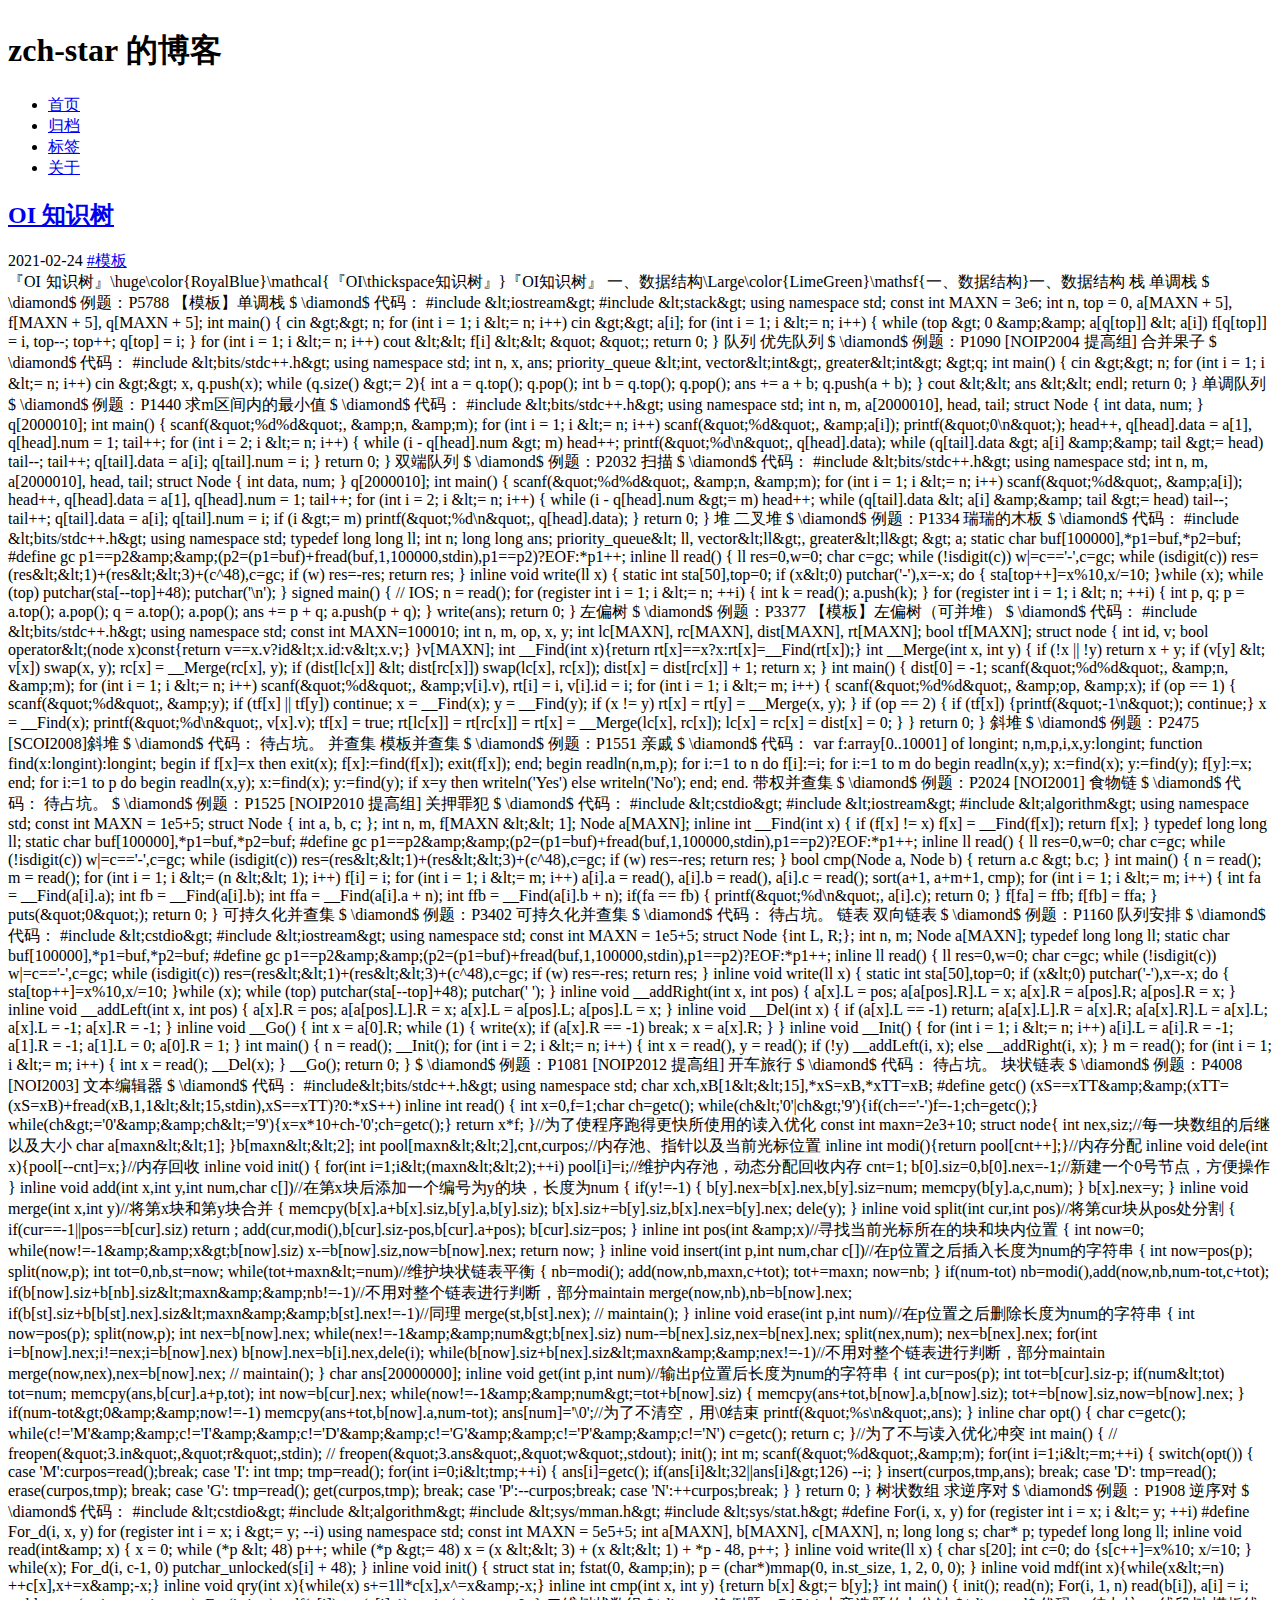
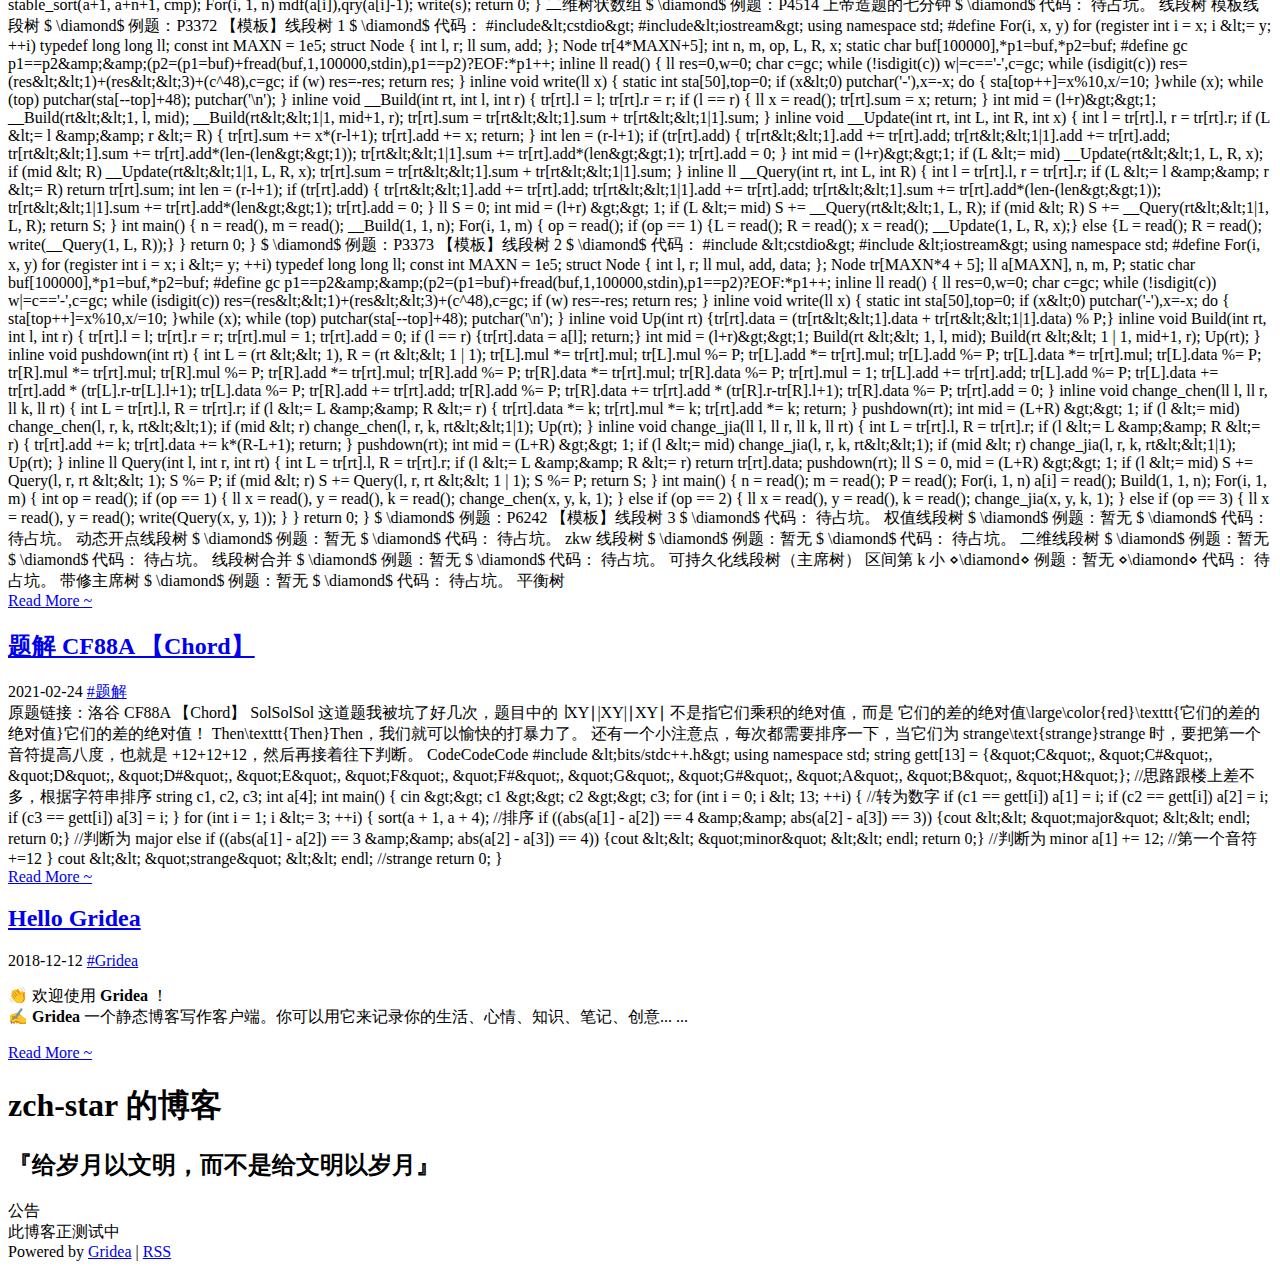
==== commit bab7cd42: "update from gridea: 2021-02-24 13:47:22" ====
--- a/index.html
+++ b/index.html
@@ -1,65 +1,1217 @@
+<html>
+
 <head>
-    <meta charset="UTF-8">
-    <meta name="viewport" content="width=device-width, initial-scale=1.0">
-    <meta http-equiv="X-UA-Compatible" content="ie=edge">
-    <script src="https://cdn.jsdelivr.net/npm/jquery@3.2.1/dist/jquery.min.js"></script>
-    <!-- 最新版本的 Bootstrap 核心 CSS 文件 -->
-    <link rel="stylesheet" href="https://zch-star.github.io/media/css/bootstrap.min.css">
-    <link rel="stylesheet" href="https://cdn.jsdelivr.net/gh/850552586/ericamcdn@0.1/css/live2d.css">
-    <link rel="stylesheet" href="https://zch-star.github.io/styles/main.css">
-
-    <!-- pjax 加载valine文件 -->
-    <script src="https://zch-star.github.io/media/js/valine.min.js"></script>
-    <script src="https://sdk.jinrishici.com/v2/browser/jinrishici.js" charset="utf-8"></script>
-    <meta name="description" content="『给岁月以文明，而不是给文明以岁月』" />
-    <meta http-equiv="x-pjax-version" content="v123">
-    <title>zch-star 的博客</title>
+    <meta charset="utf-8" />
+<meta name="description" content="" />
+<meta name="viewport" content="width=device-width, initial-scale=1" />
+<title>
+    zch-star 的博客
+</title>
+<link rel="shortcut icon" href="https://zch-star.github.io/favicon.ico?v=1614145639553">
+<!-- <link rel="stylesheet" href="https://use.fontawesome.com/releases/v5.7.2/css/all.css" integrity="sha384-fnmOCqbTlWIlj8LyTjo7mOUStjsKC4pOpQbqyi7RrhN7udi9RwhKkMHpvLbHG9Sr" crossorigin="anonymous"> -->
+<link href="https://cdn.bootcss.com/font-awesome/4.7.0/css/font-awesome.min.css" rel="stylesheet">
+<link rel="stylesheet" href="https://cdnjs.cloudflare.com/ajax/libs/KaTeX/0.10.0/katex.min.css">
+<link rel="stylesheet" href="https://zch-star.github.io/styles/main.css">
+<!-- js -->
+<script src="https://cdn.bootcss.com/jquery/3.4.1/jquery.min.js"></script>
+<script src="https://zch-star.github.io/media/js/jquery.sticky-sidebar.min.js"></script>
+<script src="https://cdn.bootcss.com/highlight.js/9.12.0/highlight.min.js"></script>
+<script src="https://cdn.bootcss.com/moment.js/2.23.0/moment.min.js"></script>
+
+
 </head>
 
-
 <body>
-    <!-- 响应式布局，针对PC端内容显示 -->
-    <div id="content">
-        <div class="nav-large">
-            <div class="row">
+    <div class="main">
+        <div class="header">
+    <div class="nav">
+        <div class="logo">
+            <a href="https://zch-star.github.io">
+                <img class="avatar" src="https://zch-star.github.io/images/avatar.png?v=1614145639553" alt="">
+            </a>
+            <div class="site-title">
+                <h1>
+                    zch-star 的博客
+                </h1>
+            </div>
+        </div>
+        <span class="menu-btn fa fa-align-justify"></span>
+        <div class="menu-container">
+            <ul>
                 
-                 
+                    
+                            <li>
+                                <a href="/" class="menu">
+                                    首页
+                                </a>
+                            </li>
+                            
+                                
+                    
+                            <li>
+                                <a href="/archives" class="menu">
+                                    归档
+                                </a>
+                            </li>
+                            
+                                
+                    
+                            <li>
+                                <a href="/tags" class="menu">
+                                    标签
+                                </a>
+                            </li>
+                            
+                                
+                    
+                            <li>
+                                <a href="/post/about" class="menu">
+                                    关于
+                                </a>
+                            </li>
+                            
+                                
+            </ul>
+        </div>
+    </div>
+</div>
+
+<script>
+    $(document).ready(function() {
+        $(".menu-btn").click(function() {
+            $(".menu-container").slideToggle();
+        });
+        $(window).resize(function() {
+
+            if (window.matchMedia('(min-width: 960px)').matches) {
+                $(".menu-container").css('display', 'block')
+            } else {
+                $(".menu-container").css('display', 'none')
+            }
+
+        });
+    });
+</script>
+
+            <div id="main-content" class="post-container main-container">
+                <div id="content" class="main-container-left">
+                    
+        
+            <article class="post i-card">
+                <h2 class="post-title">
+                    <a href="https://zch-star.github.io/post/oi-zhi-shi-shu/">
+                        OI 知识树
+                    </a>
+                </h2>
+                <div class="post-info">
+                    <time class="post-time">2021-02-24</time>
+                    
+                        <a href="https://zch-star.github.io/tag/6rUcgoilX/" class="post-tag i-tag
+                            i-tag-primary">
+            #模板
+        </a>
+                        
                 </div>
-            </div>
-            <div id="bg">
-            </div>
-            <div id="bgchoice" style="display: none">
-            </div>
+                <div class="post-article">
+                    
+                            <div class="post-content">
+                                
+                                        <div class="post-content-content">
+                                            『OI  知识树』\huge\color{RoyalBlue}\mathcal{『OI\thickspace知识树』}『OI知识树』
+
+一、数据结构\Large\color{LimeGreen}\mathsf{一、数据结构}一、数据结构
+
+
+栈
+
+
+单调栈
+$ \diamond$ 例题：P5788 【模板】单调栈
+$ \diamond$ 代码：
+#include &amp;lt;iostream&amp;gt;
+#include &amp;lt;stack&amp;gt;
+using namespace std;
+const int MAXN = 3e6;
+int n, top = 0, a[MAXN + 5], f[MAXN + 5], q[MAXN + 5];
+int main() {
+	cin &amp;gt;&amp;gt; n;
+	for (int i = 1; i &amp;lt;= n; i++) cin &amp;gt;&amp;gt; a[i];
+	for (int i = 1; i &amp;lt;= n; i++) {
+		while (top &amp;gt; 0 &amp;amp;&amp;amp; a[q[top]] &amp;lt; a[i]) f[q[top]] = i, top--;
+		top++; q[top] = i;
+	}
+	for (int i = 1; i &amp;lt;= n; i++) cout &amp;lt;&amp;lt; f[i] &amp;lt;&amp;lt; &amp;quot; &amp;quot;;
+	return 0;
+}
+
+
+
+
+
+
+
+
+队列
+
+
+优先队列
+$ \diamond$ 例题：P1090 [NOIP2004 提高组] 合并果子
+$ \diamond$ 代码：
+#include &amp;lt;bits/stdc++.h&amp;gt;
+using namespace std;
+int n, x, ans;
+priority_queue &amp;lt;int, vector&amp;lt;int&amp;gt;, greater&amp;lt;int&amp;gt; &amp;gt;q;
+int main() {
+	cin &amp;gt;&amp;gt; n;
+	for (int i = 1; i &amp;lt;= n; i++) cin &amp;gt;&amp;gt; x, q.push(x);
+	while (q.size() &amp;gt;= 2){
+		int a = q.top(); q.pop();
+		int b = q.top(); q.pop();
+		ans += a + b;
+		q.push(a + b);
+	}
+	cout &amp;lt;&amp;lt; ans &amp;lt;&amp;lt; endl;
+	return 0;
+}
+
+
+
+单调队列
+$ \diamond$ 例题：P1440 求m区间内的最小值
+$ \diamond$ 代码：
+#include &amp;lt;bits/stdc++.h&amp;gt;
+using namespace std;
+int n, m, a[2000010], head, tail;
+struct Node {
+	int data, num;
+} q[2000010];
+int main() {
+	scanf(&amp;quot;%d%d&amp;quot;, &amp;amp;n, &amp;amp;m);
+	for (int i = 1; i &amp;lt;= n; i++) scanf(&amp;quot;%d&amp;quot;, &amp;amp;a[i]);
+	printf(&amp;quot;0\n&amp;quot;);
+	head++, q[head].data = a[1], q[head].num = 1; tail++;
+	for (int i = 2; i &amp;lt;= n; i++) {
+		while (i - q[head].num &amp;gt; m) head++;
+		printf(&amp;quot;%d\n&amp;quot;, q[head].data);
+		while (q[tail].data &amp;gt; a[i] &amp;amp;&amp;amp; tail &amp;gt;= head) tail--;
+		tail++; q[tail].data = a[i]; q[tail].num = i;
+	}
+	return 0;
+}
+
+
+
+双端队列
+$ \diamond$ 例题：P2032 扫描
+$ \diamond$ 代码：
+#include &amp;lt;bits/stdc++.h&amp;gt;
+using namespace std;
+int n, m, a[2000010], head, tail;
+struct Node {
+	int data, num;
+} q[2000010];
+int main() {
+	scanf(&amp;quot;%d%d&amp;quot;, &amp;amp;n, &amp;amp;m);
+	for (int i = 1; i &amp;lt;= n; i++) scanf(&amp;quot;%d&amp;quot;, &amp;amp;a[i]);
+	head++, q[head].data = a[1], q[head].num = 1; tail++;
+	for (int i = 2; i &amp;lt;= n; i++) {
+		while (i - q[head].num &amp;gt;= m) head++;
+		while (q[tail].data &amp;lt; a[i] &amp;amp;&amp;amp; tail &amp;gt;= head) tail--;
+		tail++; q[tail].data = a[i]; q[tail].num = i;
+		if (i &amp;gt;= m) printf(&amp;quot;%d\n&amp;quot;, q[head].data);
+	}
+	return 0;
+}
+
+
+
+
+
+
+
+
+堆
+
+
+二叉堆
+$ \diamond$ 例题：P1334 瑞瑞的木板
+$ \diamond$ 代码：
+#include &amp;lt;bits/stdc++.h&amp;gt;
+using namespace std;
+typedef long long ll;
+
+int n;
+long long ans;
+priority_queue&amp;lt; ll, vector&amp;lt;ll&amp;gt;, greater&amp;lt;ll&amp;gt; &amp;gt; a;
+
+static char buf[100000],*p1=buf,*p2=buf;
+#define gc p1==p2&amp;amp;&amp;amp;(p2=(p1=buf)+fread(buf,1,100000,stdin),p1==p2)?EOF:*p1++;
+inline ll read() {
+	ll res=0,w=0;
+	char c=gc;
+	while (!isdigit(c)) w|=c==&#39;-&#39;,c=gc;
+	while (isdigit(c)) res=(res&amp;lt;&amp;lt;1)+(res&amp;lt;&amp;lt;3)+(c^48),c=gc;
+	if (w) res=-res;
+	return res;
+}
+
+inline void write(ll x) {
+	static int sta[50],top=0;
+	if (x&amp;lt;0) putchar(&#39;-&#39;),x=-x;
+	do {
+		sta[top++]=x%10,x/=10;
+	}while (x);
+	while (top) putchar(sta[--top]+48);
+	putchar(&#39;\n&#39;);
+}
+
+signed main() {
+// 	IOS;
+	n = read();
+	for (register int i = 1; i &amp;lt;= n; ++i) {
+		int k = read();
+		a.push(k);
+	}
+	for (register int i = 1; i &amp;lt; n; ++i) {
+		int p, q;
+		p = a.top(); a.pop();
+		q = a.top(); a.pop();
+		ans += p + q;
+		a.push(p + q);
+	}
+	write(ans);
+	return 0;
+}
+
+
+
+左偏树
+$ \diamond$ 例题：P3377 【模板】左偏树（可并堆）
+$ \diamond$ 代码：
+#include &amp;lt;bits/stdc++.h&amp;gt;
+using namespace std;
+const int MAXN=100010;
+int n, m, op, x, y;
+int lc[MAXN], rc[MAXN], dist[MAXN], rt[MAXN];
+bool tf[MAXN];
+struct node
+{
+    int id, v;
+    bool operator&amp;lt;(node x)const{return v==x.v?id&amp;lt;x.id:v&amp;lt;x.v;}
+}v[MAXN];
+int __Find(int x){return rt[x]==x?x:rt[x]=__Find(rt[x]);}
+int __Merge(int x, int y) {
+	if (!x || !y) return x + y;
+	if (v[y] &amp;lt; v[x]) swap(x, y);
+	rc[x] = __Merge(rc[x], y);
+    if (dist[lc[x]] &amp;lt; dist[rc[x]]) swap(lc[x], rc[x]);
+    dist[x] = dist[rc[x]] + 1;
+    return x;
+}
+int main() {
+	dist[0] = -1;
+	scanf(&amp;quot;%d%d&amp;quot;, &amp;amp;n, &amp;amp;m);
+	for (int i = 1; i &amp;lt;= n; i++) scanf(&amp;quot;%d&amp;quot;, &amp;amp;v[i].v), rt[i] = i, v[i].id = i;
+	for (int i = 1; i &amp;lt;= m; i++) {
+		scanf(&amp;quot;%d%d&amp;quot;, &amp;amp;op, &amp;amp;x);
+		if (op == 1) {
+			scanf(&amp;quot;%d&amp;quot;, &amp;amp;y);
+			if (tf[x] || tf[y]) continue;
+			x = __Find(x); y = __Find(y);
+			if (x != y) rt[x] = rt[y] = __Merge(x, y);
+		}
+		if (op == 2) {
+			if (tf[x]) {printf(&amp;quot;-1\n&amp;quot;); continue;}
+			x = __Find(x);
+			printf(&amp;quot;%d\n&amp;quot;, v[x].v);
+			tf[x] = true;
+			rt[lc[x]] = rt[rc[x]] = rt[x] = __Merge(lc[x], rc[x]);
+			lc[x] = rc[x] = dist[x] = 0;
+		}
+	}
+	return 0;
+}
+
+
+
+斜堆
+$ \diamond$ 例题：P2475 [SCOI2008]斜堆
+$ \diamond$ 代码：
+待占坑。
+
+
+
+
+
+
+
+
+并查集
+
+
+模板并查集
+$ \diamond$ 例题：P1551 亲戚
+$ \diamond$ 代码：
+var
+  f:array[0..10001] of longint;
+  n,m,p,i,x,y:longint;
+
+function find(x:longint):longint;
+begin
+  if f[x]=x then exit(x);
+  f[x]:=find(f[x]);
+  exit(f[x]);
+end;
+
+begin
+  readln(n,m,p);
+  for i:=1 to n do f[i]:=i;
+  for i:=1 to m do
+    begin
+      readln(x,y);
+      x:=find(x);
+      y:=find(y);
+      f[y]:=x;
+    end;
+  for i:=1 to p do
+    begin
+      readln(x,y);
+      x:=find(x);
+      y:=find(y);
+      if x=y then writeln(&#39;Yes&#39;) else writeln(&#39;No&#39;);
+    end;
+end.
+
+
+
+带权并查集
+$ \diamond$ 例题：P2024 [NOI2001] 食物链
+$ \diamond$ 代码：
+待占坑。
+
+$ \diamond$ 例题：P1525 [NOIP2010 提高组] 关押罪犯
+$ \diamond$ 代码：
+#include &amp;lt;cstdio&amp;gt;
+#include &amp;lt;iostream&amp;gt;
+#include &amp;lt;algorithm&amp;gt;
+using namespace std;
+const int MAXN = 1e5+5;
+struct Node {
+	int a, b, c;
+};
+int n, m, f[MAXN &amp;lt;&amp;lt; 1];
+Node a[MAXN];
+inline int __Find(int x) {
+	if (f[x] != x) f[x] = __Find(f[x]);
+	return f[x];
+}
+
+typedef long long ll;
+static char buf[100000],*p1=buf,*p2=buf;
+#define gc p1==p2&amp;amp;&amp;amp;(p2=(p1=buf)+fread(buf,1,100000,stdin),p1==p2)?EOF:*p1++;
+inline ll read() {
+	ll res=0,w=0;
+	char c=gc;
+	while (!isdigit(c)) w|=c==&#39;-&#39;,c=gc;
+	while (isdigit(c)) res=(res&amp;lt;&amp;lt;1)+(res&amp;lt;&amp;lt;3)+(c^48),c=gc;
+	if (w) res=-res;
+	return res;
+}
+bool cmp(Node a, Node b) {
+	return a.c &amp;gt; b.c;
+}
+int main() {
+	n = read(); m = read();
+	for (int i = 1; i &amp;lt;= (n &amp;lt;&amp;lt; 1); i++) f[i] = i;
+	for (int i = 1; i &amp;lt;= m; i++) a[i].a = read(), a[i].b = read(), a[i].c = read();
+	sort(a+1, a+m+1, cmp);
+	for (int i = 1; i &amp;lt;= m; i++) {
+		int fa = __Find(a[i].a);
+		int fb = __Find(a[i].b);
+		int ffa = __Find(a[i].a + n);
+		int ffb = __Find(a[i].b + n);
+		if(fa == fb) {
+			printf(&amp;quot;%d\n&amp;quot;, a[i].c);
+			return 0;
+		}
+		f[fa] = ffb;
+		f[fb] = ffa;
+	}
+	puts(&amp;quot;0&amp;quot;);
+	return 0;
+}
+
+
+
+可持久化并查集
+$ \diamond$ 例题：P3402 可持久化并查集
+$ \diamond$ 代码：
+待占坑。
+
+
+
+
+
+
+
+
+链表
+
+
+双向链表
+$ \diamond$ 例题：P1160 队列安排
+$ \diamond$ 代码：
+#include &amp;lt;cstdio&amp;gt;
+#include &amp;lt;iostream&amp;gt;
+using namespace std;
+const int MAXN = 1e5+5;
+struct Node {int L, R;};
+int n, m;
+Node a[MAXN];
+
+typedef long long ll;
+static char buf[100000],*p1=buf,*p2=buf;
+#define gc p1==p2&amp;amp;&amp;amp;(p2=(p1=buf)+fread(buf,1,100000,stdin),p1==p2)?EOF:*p1++;
+inline ll read() {
+	ll res=0,w=0;
+	char c=gc;
+	while (!isdigit(c)) w|=c==&#39;-&#39;,c=gc;
+	while (isdigit(c)) res=(res&amp;lt;&amp;lt;1)+(res&amp;lt;&amp;lt;3)+(c^48),c=gc;
+	if (w) res=-res;
+	return res;
+}
+
+inline void write(ll x) {
+	static int sta[50],top=0;
+	if (x&amp;lt;0) putchar(&#39;-&#39;),x=-x;
+	do {
+		sta[top++]=x%10,x/=10;
+	}while (x);
+	while (top) putchar(sta[--top]+48);
+	putchar(&#39; &#39;);
+}
+
+inline void __addRight(int x, int pos)  {
+	a[x].L = pos;
+	a[a[pos].R].L = x;
+	a[x].R = a[pos].R;
+	a[pos].R = x;
+}
+inline void __addLeft(int x, int pos) {
+	a[x].R = pos;
+	a[a[pos].L].R = x;
+	a[x].L = a[pos].L;
+	a[pos].L = x;
+}
+inline void __Del(int x) {
+	if (a[x].L == -1) return;
+	a[a[x].L].R = a[x].R;
+	a[a[x].R].L = a[x].L;
+	a[x].L = -1;
+	a[x].R = -1;
+}
+inline void __Go() {
+	int x = a[0].R;
+	while (1) {
+		write(x);
+		if (a[x].R == -1) break;
+		x = a[x].R;
+	}
+}
+inline void __Init() {
+	for (int i = 1; i &amp;lt;= n; i++) a[i].L = a[i].R = -1;
+	a[1].R = -1; a[1].L = 0; a[0].R = 1;
+}
+int main() {
+	n = read();
+	__Init();
+	for (int i = 2; i &amp;lt;= n; i++) {
+		int x = read(), y = read();
+		if (!y) __addLeft(i, x); else __addRight(i, x);
+	}
+	m = read();
+	for (int i = 1; i &amp;lt;= m; i++) {
+		int x = read();
+		__Del(x);
+	}
+	__Go();
+	return 0;
+}
+
+$ \diamond$ 例题：P1081 [NOIP2012 提高组] 开车旅行
+$ \diamond$ 代码：
+待占坑。
+
+
+
+块状链表
+$ \diamond$ 例题：P4008 [NOI2003] 文本编辑器
+$ \diamond$ 代码：
+#include&amp;lt;bits/stdc++.h&amp;gt;
+using namespace std;
+char xch,xB[1&amp;lt;&amp;lt;15],*xS=xB,*xTT=xB;
+#define getc() (xS==xTT&amp;amp;&amp;amp;(xTT=(xS=xB)+fread(xB,1,1&amp;lt;&amp;lt;15,stdin),xS==xTT)?0:*xS++)
+inline int read()
+{
+    int x=0,f=1;char ch=getc();
+    while(ch&amp;lt;&#39;0&#39;|ch&amp;gt;&#39;9&#39;){if(ch==&#39;-&#39;)f=-1;ch=getc();}
+    while(ch&amp;gt;=&#39;0&#39;&amp;amp;&amp;amp;ch&amp;lt;=&#39;9&#39;){x=x*10+ch-&#39;0&#39;;ch=getc();}
+    return x*f;
+}//为了使程序跑得更快所使用的读入优化 
+const int maxn=2e3+10;
+struct node{
+    int nex,siz;//每一块数组的后继以及大小 
+    char a[maxn&amp;lt;&amp;lt;1];
+}b[maxn&amp;lt;&amp;lt;2];
+int pool[maxn&amp;lt;&amp;lt;2],cnt,curpos;//内存池、指针以及当前光标位置 
+inline int modi(){return pool[cnt++];}//内存分配 
+inline void dele(int x){pool[--cnt]=x;}//内存回收 
+inline void init()
+{
+    for(int i=1;i&amp;lt;(maxn&amp;lt;&amp;lt;2);++i) pool[i]=i;//维护内存池，动态分配回收内存 
+    cnt=1;
+    b[0].siz=0,b[0].nex=-1;//新建一个0号节点，方便操作 
+}
+inline void add(int x,int y,int num,char c[])//在第x块后添加一个编号为y的块，长度为num 
+{
+    if(y!=-1)
+    {
+        b[y].nex=b[x].nex,b[y].siz=num;
+        memcpy(b[y].a,c,num);
+    }
+    b[x].nex=y;
+}
+inline void merge(int x,int y)//将第x块和第y块合并 
+{
+    memcpy(b[x].a+b[x].siz,b[y].a,b[y].siz);
+    b[x].siz+=b[y].siz,b[x].nex=b[y].nex;
+    dele(y);
+}
+inline void split(int cur,int pos)//将第cur块从pos处分割 
+{
+    if(cur==-1||pos==b[cur].siz) return ;
+    add(cur,modi(),b[cur].siz-pos,b[cur].a+pos);
+    b[cur].siz=pos;
+}
+inline int pos(int &amp;amp;x)//寻找当前光标所在的块和块内位置 
+{
+    int now=0;
+    while(now!=-1&amp;amp;&amp;amp;x&amp;gt;b[now].siz) x-=b[now].siz,now=b[now].nex;
+    return now;
+}
+inline void insert(int p,int num,char c[])//在p位置之后插入长度为num的字符串 
+{
+    int now=pos(p);
+    split(now,p);
+    int tot=0,nb,st=now;
+    while(tot+maxn&amp;lt;=num)//维护块状链表平衡 
+    {
+        nb=modi();
+        add(now,nb,maxn,c+tot);
+        tot+=maxn;
+        now=nb;
+    }
+    if(num-tot)
+        nb=modi(),add(now,nb,num-tot,c+tot);
+    if(b[now].siz+b[nb].siz&amp;lt;maxn&amp;amp;&amp;amp;nb!=-1)//不用对整个链表进行判断，部分maintain 
+    	merge(now,nb),nb=b[now].nex;
+    if(b[st].siz+b[b[st].nex].siz&amp;lt;maxn&amp;amp;&amp;amp;b[st].nex!=-1)//同理 
+    	merge(st,b[st].nex);
+//    maintain();
+}
+inline void erase(int p,int num)//在p位置之后删除长度为num的字符串
+{
+    int now=pos(p);
+    split(now,p);
+    int nex=b[now].nex;
+    while(nex!=-1&amp;amp;&amp;amp;num&amp;gt;b[nex].siz)
+        num-=b[nex].siz,nex=b[nex].nex;
+    split(nex,num);
+    nex=b[nex].nex;
+    for(int i=b[now].nex;i!=nex;i=b[now].nex)
+        b[now].nex=b[i].nex,dele(i);
+    while(b[now].siz+b[nex].siz&amp;lt;maxn&amp;amp;&amp;amp;nex!=-1)//不用对整个链表进行判断，部分maintain 
+    	merge(now,nex),nex=b[now].nex;
+//    maintain();
+}
+char ans[20000000];
+inline void get(int p,int num)//输出p位置后长度为num的字符串
+{
+    int cur=pos(p);
+    int tot=b[cur].siz-p;
+    if(num&amp;lt;tot) tot=num;
+    memcpy(ans,b[cur].a+p,tot);
+    int now=b[cur].nex;
+    while(now!=-1&amp;amp;&amp;amp;num&amp;gt;=tot+b[now].siz)
+    {
+        memcpy(ans+tot,b[now].a,b[now].siz);
+        tot+=b[now].siz,now=b[now].nex;
+    }
+    if(num-tot&amp;gt;0&amp;amp;&amp;amp;now!=-1)
+        memcpy(ans+tot,b[now].a,num-tot);
+    ans[num]=&#39;\0&#39;;//为了不清空，用\0结束 
+    printf(&amp;quot;%s\n&amp;quot;,ans);
+}
+inline char opt()
+{
+	char c=getc();
+	while(c!=&#39;M&#39;&amp;amp;&amp;amp;c!=&#39;I&#39;&amp;amp;&amp;amp;c!=&#39;D&#39;&amp;amp;&amp;amp;c!=&#39;G&#39;&amp;amp;&amp;amp;c!=&#39;P&#39;&amp;amp;&amp;amp;c!=&#39;N&#39;) c=getc();
+	return c;
+}//为了不与读入优化冲突 
+int main()
+{
+//	freopen(&amp;quot;3.in&amp;quot;,&amp;quot;r&amp;quot;,stdin);
+//	freopen(&amp;quot;3.ans&amp;quot;,&amp;quot;w&amp;quot;,stdout);
+    init();
+    int m;
+
+    scanf(&amp;quot;%d&amp;quot;,&amp;amp;m);
+    for(int i=1;i&amp;lt;=m;++i)
+    {
+        switch(opt())
+        {
+            case &#39;M&#39;:curpos=read();break;
+            case &#39;I&#39;:
+                int tmp;
+                tmp=read();
+                for(int i=0;i&amp;lt;tmp;++i)
+                {
+                    ans[i]=getc();
+                    if(ans[i]&amp;lt;32||ans[i]&amp;gt;126) --i;
+                }
+                insert(curpos,tmp,ans);
+                    break;
+            case &#39;D&#39;:
+                tmp=read();
+                erase(curpos,tmp);
+                break;
+            case &#39;G&#39;:
+                tmp=read();
+                get(curpos,tmp);
+                break;
+            case &#39;P&#39;:--curpos;break;
+            case &#39;N&#39;:++curpos;break;
+        }
+    }
+    return 0;
+}
+
+
+
+
+
+
+
+
+树状数组
+
+
+求逆序对
+$ \diamond$ 例题：P1908 逆序对
+$ \diamond$ 代码：
+#include &amp;lt;cstdio&amp;gt;
+#include &amp;lt;algorithm&amp;gt;
+#include &amp;lt;sys/mman.h&amp;gt;
+#include &amp;lt;sys/stat.h&amp;gt;
+#define For(i, x, y) for (register int i = x; i &amp;lt;= y; ++i)
+#define For_d(i, x, y) for (register int i = x; i &amp;gt;= y; --i)
+using namespace std;
+const int MAXN = 5e5+5;
+int a[MAXN], b[MAXN], c[MAXN], n;
+long long s;
+char* p;
+
+typedef long long ll;
+
+inline void read(int&amp;amp; x) {
+    x = 0;
+    while (*p &amp;lt; 48) p++;
+    while (*p &amp;gt;= 48) x = (x &amp;lt;&amp;lt; 3) + (x &amp;lt;&amp;lt; 1) + *p - 48, p++;
+}
+
+inline void write(ll x) {
+    char s[20]; int c=0;
+    do {s[c++]=x%10; x/=10; } while(x);
+    For_d(i, c-1, 0) putchar_unlocked(s[i] + 48);
+}
+
+inline void init() {
+    struct stat in;
+    fstat(0, &amp;amp;in);
+    p = (char*)mmap(0, in.st_size, 1, 2, 0, 0);
+}
+inline void mdf(int x){while(x&amp;lt;=n) ++c[x],x+=x&amp;amp;-x;}
+inline void qry(int x){while(x) s+=1ll*c[x],x^=x&amp;amp;-x;}
+inline int cmp(int x, int y) {return b[x] &amp;gt;= b[y];}
+int main() {
+    init();
+	read(n);
+	For(i, 1, n) read(b[i]), a[i] = i;
+	stable_sort(a+1, a+n+1, cmp);
+	For(i, 1, n) mdf(a[i]),qry(a[i]-1);
+	write(s);
+	return 0;
+}
+
+
+
+二维树状数组
+$ \diamond$ 例题：P4514 上帝造题的七分钟
+$ \diamond$ 代码：
+待占坑。
+
+
+
+
+
+
+
+
+线段树
+
+
+模板线段树
+$ \diamond$ 例题：P3372 【模板】线段树 1
+$ \diamond$ 代码：
+#include&amp;lt;cstdio&amp;gt;
+#include&amp;lt;iostream&amp;gt;
+using namespace std;
+#define For(i, x, y) for (register int i = x; i &amp;lt;= y; ++i)
+typedef long long ll;
+const int MAXN = 1e5;
+struct Node {
+    int l, r;
+    ll sum, add;
+};
+Node tr[4*MAXN+5];
+int n, m, op, L, R, x;
+
+static char buf[100000],*p1=buf,*p2=buf;
+#define gc p1==p2&amp;amp;&amp;amp;(p2=(p1=buf)+fread(buf,1,100000,stdin),p1==p2)?EOF:*p1++;
+inline ll read() {
+    ll res=0,w=0;
+    char c=gc;
+    while (!isdigit(c)) w|=c==&#39;-&#39;,c=gc;
+    while (isdigit(c)) res=(res&amp;lt;&amp;lt;1)+(res&amp;lt;&amp;lt;3)+(c^48),c=gc;
+    if (w) res=-res;
+    return res;
+}
+inline void write(ll x) {
+    static int sta[50],top=0;
+    if (x&amp;lt;0) putchar(&#39;-&#39;),x=-x;
+    do {
+        sta[top++]=x%10,x/=10;
+    }while (x);
+    while (top) putchar(sta[--top]+48);
+    putchar(&#39;\n&#39;);
+}
+
+inline void __Build(int rt, int l, int r) {
+    tr[rt].l = l; tr[rt].r = r;
+    if (l == r) {
+        ll x = read();
+        tr[rt].sum = x;
+        return;
+    }
+    int mid = (l+r)&amp;gt;&amp;gt;1;
+    __Build(rt&amp;lt;&amp;lt;1, l, mid);
+    __Build(rt&amp;lt;&amp;lt;1|1, mid+1, r);
+    tr[rt].sum = tr[rt&amp;lt;&amp;lt;1].sum + tr[rt&amp;lt;&amp;lt;1|1].sum;
+}
+inline void __Update(int rt, int L, int R, int x) {
+    int l = tr[rt].l, r = tr[rt].r;
+    if (L &amp;lt;= l &amp;amp;&amp;amp; r &amp;lt;= R) {
+        tr[rt].sum += x*(r-l+1);
+        tr[rt].add += x;
+        return;
+    }
+    int len = (r-l+1);
+    if (tr[rt].add) {
+        tr[rt&amp;lt;&amp;lt;1].add += tr[rt].add;
+        tr[rt&amp;lt;&amp;lt;1|1].add += tr[rt].add;
+        tr[rt&amp;lt;&amp;lt;1].sum += tr[rt].add*(len-(len&amp;gt;&amp;gt;1));
+        tr[rt&amp;lt;&amp;lt;1|1].sum += tr[rt].add*(len&amp;gt;&amp;gt;1);
+        tr[rt].add = 0;
+    }
+    int mid = (l+r)&amp;gt;&amp;gt;1;
+    if (L &amp;lt;= mid) __Update(rt&amp;lt;&amp;lt;1, L, R, x);
+    if (mid &amp;lt; R) __Update(rt&amp;lt;&amp;lt;1|1, L, R, x);
+    tr[rt].sum = tr[rt&amp;lt;&amp;lt;1].sum + tr[rt&amp;lt;&amp;lt;1|1].sum;
+}
+inline ll __Query(int rt, int L, int R) {
+    int l =  tr[rt].l, r = tr[rt].r;
+    if (L &amp;lt;= l &amp;amp;&amp;amp; r &amp;lt;= R) return tr[rt].sum;
+    int len = (r-l+1);
+    if (tr[rt].add) {
+        tr[rt&amp;lt;&amp;lt;1].add += tr[rt].add;
+        tr[rt&amp;lt;&amp;lt;1|1].add += tr[rt].add;
+        tr[rt&amp;lt;&amp;lt;1].sum += tr[rt].add*(len-(len&amp;gt;&amp;gt;1));
+        tr[rt&amp;lt;&amp;lt;1|1].sum += tr[rt].add*(len&amp;gt;&amp;gt;1);
+        tr[rt].add = 0;
+    }
+    ll S = 0;
+    int mid = (l+r) &amp;gt;&amp;gt; 1;
+    if (L &amp;lt;= mid) S += __Query(rt&amp;lt;&amp;lt;1, L, R);
+    if (mid &amp;lt; R) S += __Query(rt&amp;lt;&amp;lt;1|1, L, R);
+    return S;
+}
+int main() {
+    n = read(), m = read();
+    __Build(1, 1, n);
+    For(i, 1, m) {
+        op = read();
+        if (op == 1) {L = read(); R = read(); x = read(); __Update(1, L, R, x);}
+        else {L = read(); R = read(); write(__Query(1, L, R));}
+    }
+    return 0;
+}
+
+$ \diamond$ 例题：P3373 【模板】线段树 2
+$ \diamond$ 代码：
+#include &amp;lt;cstdio&amp;gt;
+#include &amp;lt;iostream&amp;gt;
+using namespace std;
+#define For(i, x, y) for (register int i = x; i &amp;lt;= y; ++i)
+typedef long long ll;
+const int MAXN = 1e5;
+struct Node {
+    int l, r;
+    ll mul, add, data;
+};
+Node tr[MAXN*4 + 5];
+ll a[MAXN], n, m, P;
+
+static char buf[100000],*p1=buf,*p2=buf;
+#define gc p1==p2&amp;amp;&amp;amp;(p2=(p1=buf)+fread(buf,1,100000,stdin),p1==p2)?EOF:*p1++;
+inline ll read() {
+    ll res=0,w=0;
+    char c=gc;
+    while (!isdigit(c)) w|=c==&#39;-&#39;,c=gc;
+    while (isdigit(c)) res=(res&amp;lt;&amp;lt;1)+(res&amp;lt;&amp;lt;3)+(c^48),c=gc;
+    if (w) res=-res;
+    return res;
+}
+inline void write(ll x) {
+    static int sta[50],top=0;
+    if (x&amp;lt;0) putchar(&#39;-&#39;),x=-x;
+    do {
+        sta[top++]=x%10,x/=10;
+    }while (x);
+    while (top) putchar(sta[--top]+48);
+    putchar(&#39;\n&#39;);
+}
+
+inline void Up(int rt) {tr[rt].data = (tr[rt&amp;lt;&amp;lt;1].data + tr[rt&amp;lt;&amp;lt;1|1].data) % P;}
+inline void Build(int rt, int l, int r) {
+    tr[rt].l = l; tr[rt].r = r; tr[rt].mul = 1; tr[rt].add = 0;
+    if (l == r) {tr[rt].data = a[l]; return;}
+    int mid = (l+r)&amp;gt;&amp;gt;1;
+    Build(rt &amp;lt;&amp;lt; 1, l, mid);
+    Build(rt &amp;lt;&amp;lt; 1 | 1, mid+1, r);
+    Up(rt);
+}
+inline void pushdown(int rt) {
+    int L = (rt &amp;lt;&amp;lt; 1), R = (rt &amp;lt;&amp;lt; 1 | 1);
+    tr[L].mul *= tr[rt].mul; tr[L].mul %= P;
+    tr[L].add *= tr[rt].mul; tr[L].add %= P;
+    tr[L].data *= tr[rt].mul; tr[L].data %= P;
+    tr[R].mul *= tr[rt].mul; tr[R].mul %= P;
+    tr[R].add *= tr[rt].mul; tr[R].add %= P;
+    tr[R].data *= tr[rt].mul; tr[R].data %= P;
+    tr[rt].mul = 1;
+    tr[L].add += tr[rt].add; tr[L].add %= P;
+    tr[L].data += tr[rt].add * (tr[L].r-tr[L].l+1); tr[L].data %= P;
+    tr[R].add += tr[rt].add; tr[R].add %= P;
+    tr[R].data += tr[rt].add * (tr[R].r-tr[R].l+1); tr[R].data %= P;
+    tr[rt].add = 0;
+}
+inline void change_chen(ll l, ll r, ll k, ll rt) {
+    int L = tr[rt].l, R = tr[rt].r;
+    if (l &amp;lt;= L &amp;amp;&amp;amp; R &amp;lt;= r) {
+        tr[rt].data *= k;
+        tr[rt].mul *= k;
+        tr[rt].add *= k;
+        return;
+    }
+    pushdown(rt);
+    int mid = (L+R) &amp;gt;&amp;gt; 1;
+    if (l &amp;lt;= mid) change_chen(l, r, k, rt&amp;lt;&amp;lt;1);
+    if (mid &amp;lt; r) change_chen(l, r, k, rt&amp;lt;&amp;lt;1|1);
+    Up(rt);
+}
+inline void change_jia(ll l, ll r, ll k, ll rt) {
+    int L = tr[rt].l, R = tr[rt].r;
+    if (l &amp;lt;= L &amp;amp;&amp;amp; R &amp;lt;= r) {
+        tr[rt].add += k;
+        tr[rt].data += k*(R-L+1);
+        return;
+    }
+    pushdown(rt);
+    int mid = (L+R) &amp;gt;&amp;gt; 1;
+    if (l &amp;lt;= mid) change_jia(l, r, k, rt&amp;lt;&amp;lt;1);
+    if (mid &amp;lt; r) change_jia(l, r, k, rt&amp;lt;&amp;lt;1|1);
+    Up(rt);
+}
+inline ll Query(int l, int r, int rt) {
+    int L = tr[rt].l, R = tr[rt].r;
+    if (l &amp;lt;= L &amp;amp;&amp;amp; R &amp;lt;= r) return tr[rt].data;
+    pushdown(rt);
+    ll S = 0, mid = (L+R) &amp;gt;&amp;gt; 1;
+    if (l &amp;lt;= mid) S += Query(l, r, rt &amp;lt;&amp;lt; 1); S %= P;
+    if (mid &amp;lt; r) S += Query(l, r, rt &amp;lt;&amp;lt; 1 | 1); S %= P;
+    return S;
+}
+int main() {
+    n = read(); m = read(); P = read();
+    For(i, 1, n) a[i] = read();
+    Build(1, 1, n);
+    For(i, 1, m) {
+        int op = read();
+        if (op == 1) {
+            ll x = read(), y = read(), k = read();
+            change_chen(x, y, k, 1);
+        } else if (op == 2) {
+            ll x = read(), y = read(), k = read();
+            change_jia(x, y, k, 1);
+        } else if (op == 3) {
+            ll x = read(), y = read();
+            write(Query(x, y, 1));
+        }
+    }
+    return 0;
+}
+
+$ \diamond$ 例题：P6242 【模板】线段树 3
+$ \diamond$ 代码：
+待占坑。
+
+
+
+权值线段树
+$ \diamond$ 例题：暂无
+$ \diamond$ 代码：
+待占坑。
+
+
+
+动态开点线段树
+$ \diamond$ 例题：暂无
+$ \diamond$ 代码：
+待占坑。
+
+
+
+zkw 线段树
+$ \diamond$ 例题：暂无
+$ \diamond$ 代码：
+待占坑。
+
+
+
+二维线段树
+$ \diamond$ 例题：暂无
+$ \diamond$ 代码：
+待占坑。
+
+
+
+线段树合并
+$ \diamond$ 例题：暂无
+$ \diamond$ 代码：
+待占坑。
+
+
+
+可持久化线段树（主席树）
+
+
+区间第 k 小
+⋄\diamond⋄ 例题：暂无
+⋄\diamond⋄ 代码：
+待占坑。
+
+
+
+带修主席树
+$ \diamond$ 例题：暂无
+$ \diamond$ 代码：
+待占坑。
+
+
+
+
+
+
+
+
+
+平衡树
+
+
+                                        </div>
+                                        
+                                            <a class="btn btn-text" href="https://zch-star.github.io/post/oi-zhi-shi-shu/">Read More ~</a>
+                            </div>
+                </div>
+            </article>
             
-            <div id="bgurl" style="display:none"></div>
-             
-        <div id="landlord">
-            <div class="message" style="opacity:0"></div>
-            <canvas id="live2d" width="240" height="250" class="live2d"></canvas>
+            <article class="post i-card">
+                <h2 class="post-title">
+                    <a href="https://zch-star.github.io/post/ti-jie-cf88a-chord/">
+                        题解 CF88A 【Chord】
+                    </a>
+                </h2>
+                <div class="post-info">
+                    <time class="post-time">2021-02-24</time>
+                    
+                        <a href="https://zch-star.github.io/tag/qPqRY71S0/" class="post-tag i-tag
+                            i-tag-other_4">
+            #题解
+        </a>
+                        
+                </div>
+                <div class="post-article">
+                    
+                            <div class="post-content">
+                                
+                                        <div class="post-content-content">
+                                            原题链接：洛谷 CF88A 【Chord】
+SolSolSol
+这道题我被坑了好几次，题目中的 ∣XY∣|XY|∣XY∣ 不是指它们乘积的绝对值，而是 它们的差的绝对值\large\color{red}\texttt{它们的差的绝对值}它们的差的绝对值！
+Then\texttt{Then}Then，我们就可以愉快的打暴力了。
+还有一个小注意点，每次都需要排序一下，当它们为 strange\text{strange}strange 时，要把第一个音符提高八度，也就是 +12+12+12，然后再接着往下判断。
+CodeCodeCode
+#include &amp;lt;bits/stdc++.h&amp;gt;
+using namespace std;
+string gett[13] = {&amp;quot;C&amp;quot;, &amp;quot;C#&amp;quot;, &amp;quot;D&amp;quot;, &amp;quot;D#&amp;quot;, &amp;quot;E&amp;quot;, &amp;quot;F&amp;quot;, &amp;quot;F#&amp;quot;, &amp;quot;G&amp;quot;, &amp;quot;G#&amp;quot;, &amp;quot;A&amp;quot;, &amp;quot;B&amp;quot;, &amp;quot;H&amp;quot;}; //思路跟楼上差不多，根据字符串排序
+string c1, c2, c3;
+int a[4];
+int main() {
+	cin &amp;gt;&amp;gt; c1 &amp;gt;&amp;gt; c2 &amp;gt;&amp;gt; c3;
+	for (int i = 0; i &amp;lt; 13; ++i) { //转为数字
+		if (c1 == gett[i]) a[1] = i;
+		if (c2 == gett[i]) a[2] = i;
+		if (c3 == gett[i]) a[3] = i;
+	}
+	for (int i = 1; i &amp;lt;= 3; ++i) {
+		sort(a + 1, a + 4); //排序
+		if ((abs(a[1] - a[2]) == 4 &amp;amp;&amp;amp; abs(a[2] - a[3]) == 3)) {cout &amp;lt;&amp;lt; &amp;quot;major&amp;quot; &amp;lt;&amp;lt; endl; return 0;} //判断为 major
+        else if ((abs(a[1] - a[2]) == 3 &amp;amp;&amp;amp; abs(a[2] - a[3]) == 4)) {cout &amp;lt;&amp;lt; &amp;quot;minor&amp;quot; &amp;lt;&amp;lt; endl; return 0;} //判断为 minor
+		a[1] += 12; //第一个音符+=12
+	}
+	cout &amp;lt;&amp;lt; &amp;quot;strange&amp;quot; &amp;lt;&amp;lt; endl; //strange
+	return 0;
+}
+
+
+                                        </div>
+                                        
+                                            <a class="btn btn-text" href="https://zch-star.github.io/post/ti-jie-cf88a-chord/">Read More ~</a>
+                            </div>
+                </div>
+            </article>
+            
+            <article class="post i-card">
+                <h2 class="post-title">
+                    <a href="https://zch-star.github.io/post/hello-gridea/">
+                        Hello Gridea
+                    </a>
+                </h2>
+                <div class="post-info">
+                    <time class="post-time">2018-12-12</time>
+                    
+                        <a href="https://zch-star.github.io/tag/RAnBUFIK0/" class="post-tag i-tag
+                            i-tag-info">
+            #Gridea
+        </a>
+                        
+                </div>
+                <div class="post-article">
+                    
+                        <a href="https://zch-star.github.io/post/hello-gridea/" class="post-feature-image" style="background-image:url(https://zch-star.github.io/post-images/hello-gridea.png) ">
+                        </a>
+                        
+                            <div class="post-content">
+                                
+                                    <div class="post-content-abstract">
+                                        <p>👏  欢迎使用 <strong>Gridea</strong> ！<br>
+✍️  <strong>Gridea</strong> 一个静态博客写作客户端。你可以用它来记录你的生活、心情、知识、笔记、创意... ...</p>
+
+                                    </div>
+                                    
+                                            <a class="btn btn-text" href="https://zch-star.github.io/post/hello-gridea/">Read More ~</a>
+                            </div>
+                </div>
+            </article>
+            
+                <!-- 翻页 -->
+                
+                </div>
+                <!--  -->
+                <div class="main-container-middle"></div>
+                <!--  -->
+                <div id="sidebar" class="main-container-right">
+
+                    <!-- 个人信息 -->
+                    
+    <div class="id_card i-card">
+        <div class="id_card-avatar" style="background-image: url(https://zch-star.github.io/images/avatar.png?v=1614145639553)">
+        </div>
+        <h1 class="id_card-title">
+            zch-star 的博客
+        </h1>
+        <h2 class="id_card-description">
+            『给岁月以文明，而不是给文明以岁月』
+        </h2>
+        <!--  -->
+        <div class="id_card-sns">
+            <!-- github -->
+            
+                <a href="https://github.com/zch-star" target="_blank" rel="noopener noreferrer"><i
+                class="fa fa-github"></i></a>
+                
+                    <!-- twitter -->
+                    
+                            <!-- weibo -->
+                            
+                                    <!-- facebook -->
+                                    
+
         </div>
     </div>
     
-    <div id="domainname" style="display:none">https://zch-star.github.io
+
+                        <!-- 公告栏 -->
+                        
+    <div class="notice-card i-card ">
+        <div class="notice-title i-card-title">公告</div>
+        <div class="notice-content">
+            此博客正测试中
         </div>
-        
+    </div>
+    
+
+                </div>
+            </div>
+
+
+
+            <div class="site-footer">
+  Powered by <a href="https://github.com/getgridea/gridea" target="_blank">Gridea</a> | 
+  <a class="rss" href="https://zch-star.github.io/atom.xml" target="_blank">RSS</a>
+</div>
 
 <script>
-    var bgchoice = $('#bgchoice').html();
-    var bg = $('#bg');
-    var bgurl = document.getElementById("bgurl").innerHTML;
-    if (bgchoice == 'default')
-        for (var i = 0; i < 3; i++)
-            bgurl = bgurl.replace("\\", "/");
-    bg.css("background", "url('" + bgurl + "')");
-
-    window.onload = function () {
-        aplayerbtnInit();
-    }
+  hljs.initHighlightingOnLoad()
 </script>
-<!-- 页内pjax刷新 -->
-<script src="https://cdn.jsdelivr.net/npm/jquery@3.2.1/dist/jquery.min.js"></script>
-<script src="https://cdn.bootcdn.net/ajax/libs/jquery.pjax/2.0.1/jquery.pjax.js"></script>
-
-        
+
+    </div>
+    <script>
+        $('#sidebar').stickySidebar({
+            topSpacing: 80,
+            // bottomSpacing: 60
+        });
+    </script>
 </body>
+
 </html>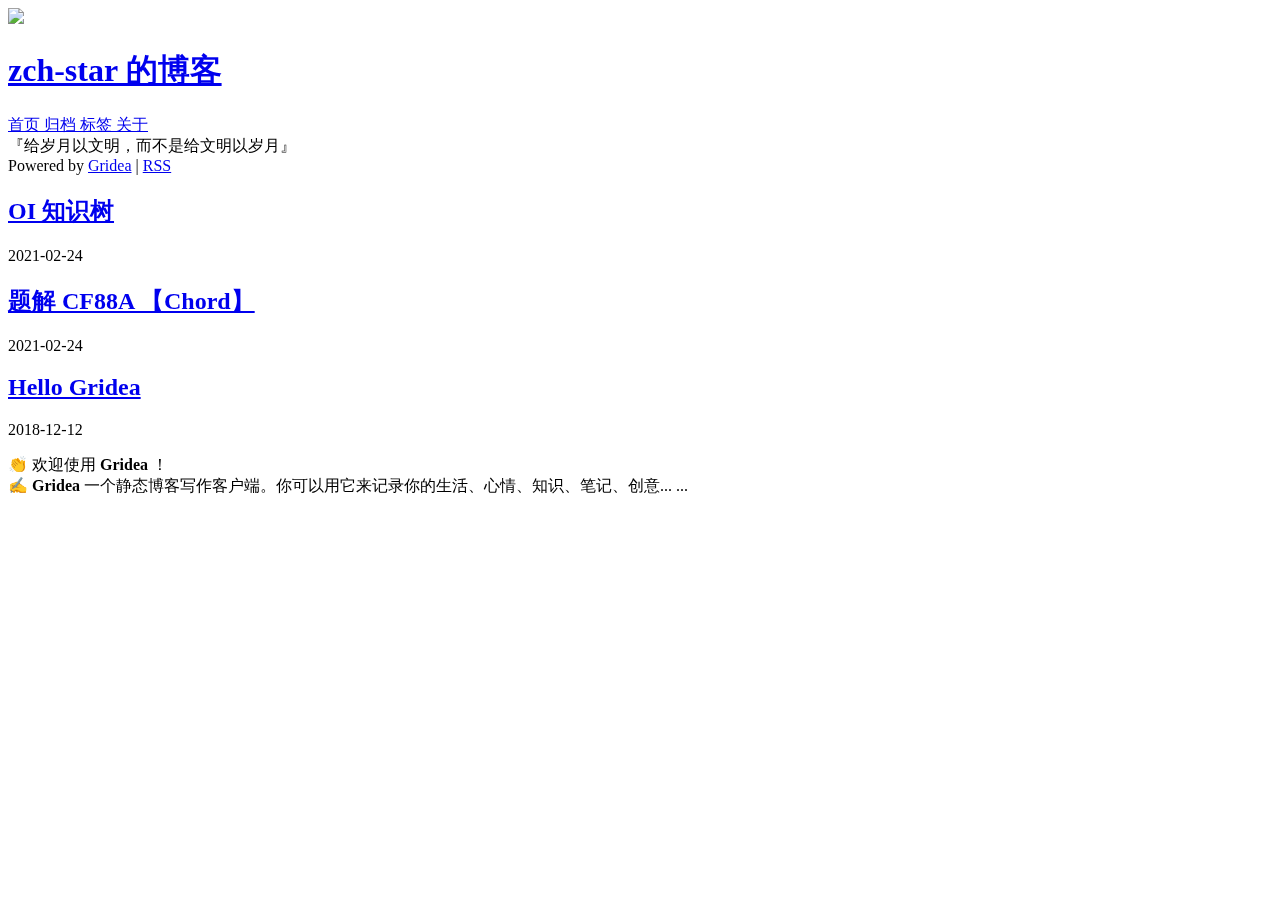
==== commit 25de307a: "update from gridea: 2021-04-04 10:48:06" ====
--- a/index.html
+++ b/index.html
@@ -1,1217 +1,175 @@
+<!DOCTYPE html>
 <html>
+  <head>
+    <meta charset="utf-8" >
 
-<head>
-    <meta charset="utf-8" />
-<meta name="description" content="" />
-<meta name="viewport" content="width=device-width, initial-scale=1" />
-<title>
-    zch-star 的博客
-</title>
-<link rel="shortcut icon" href="https://zch-star.github.io/favicon.ico?v=1614145639553">
-<!-- <link rel="stylesheet" href="https://use.fontawesome.com/releases/v5.7.2/css/all.css" integrity="sha384-fnmOCqbTlWIlj8LyTjo7mOUStjsKC4pOpQbqyi7RrhN7udi9RwhKkMHpvLbHG9Sr" crossorigin="anonymous"> -->
-<link href="https://cdn.bootcss.com/font-awesome/4.7.0/css/font-awesome.min.css" rel="stylesheet">
-<link rel="stylesheet" href="https://cdnjs.cloudflare.com/ajax/libs/KaTeX/0.10.0/katex.min.css">
+<title>zch-star 的博客</title>
+
+<meta name="viewport" content="width=device-width, initial-scale=1, maximum-scale=1, user-scalable=no">
+
+<link rel="stylesheet" href="https://use.fontawesome.com/releases/v5.7.2/css/all.css" integrity="sha384-fnmOCqbTlWIlj8LyTjo7mOUStjsKC4pOpQbqyi7RrhN7udi9RwhKkMHpvLbHG9Sr" crossorigin="anonymous">
+<link rel="shortcut icon" href="https://zch-star.github.io/favicon.ico?v=1617504476331">
 <link rel="stylesheet" href="https://zch-star.github.io/styles/main.css">
-<!-- js -->
-<script src="https://cdn.bootcss.com/jquery/3.4.1/jquery.min.js"></script>
-<script src="https://zch-star.github.io/media/js/jquery.sticky-sidebar.min.js"></script>
-<script src="https://cdn.bootcss.com/highlight.js/9.12.0/highlight.min.js"></script>
-<script src="https://cdn.bootcss.com/moment.js/2.23.0/moment.min.js"></script>
 
 
-</head>
 
-<body>
-    <div class="main">
-        <div class="header">
-    <div class="nav">
-        <div class="logo">
-            <a href="https://zch-star.github.io">
-                <img class="avatar" src="https://zch-star.github.io/images/avatar.png?v=1614145639553" alt="">
-            </a>
-            <div class="site-title">
-                <h1>
-                    zch-star 的博客
-                </h1>
-            </div>
-        </div>
-        <span class="menu-btn fa fa-align-justify"></span>
-        <div class="menu-container">
-            <ul>
-                
-                    
-                            <li>
-                                <a href="/" class="menu">
-                                    首页
-                                </a>
-                            </li>
-                            
-                                
-                    
-                            <li>
-                                <a href="/archives" class="menu">
-                                    归档
-                                </a>
-                            </li>
-                            
-                                
-                    
-                            <li>
-                                <a href="/tags" class="menu">
-                                    标签
-                                </a>
-                            </li>
-                            
-                                
-                    
-                            <li>
-                                <a href="/post/about" class="menu">
-                                    关于
-                                </a>
-                            </li>
-                            
-                                
-            </ul>
-        </div>
+<link rel="stylesheet" href="https://unpkg.com/aos@next/dist/aos.css" />
+<script src="https://cdn.jsdelivr.net/npm/vue/dist/vue.js"></script>
+
+
+
+    <meta name="description" content="『给岁月以文明，而不是给文明以岁月』">
+    
+  </head>
+  <body>
+    <div id="app" class="main">
+
+      <div class="sidebar" :class="{ 'full-height': menuVisible }">
+  <div class="top-container" data-aos="fade-right">
+    <div class="top-header-container">
+      <a class="site-title-container" href="https://zch-star.github.io">
+        <img src="https://zch-star.github.io/images/avatar.png?v=1617504476331" class="site-logo">
+        <h1 class="site-title">zch-star 的博客</h1>
+      </a>
+      <div class="menu-btn" @click="menuVisible = !menuVisible">
+        <div class="line"></div>
+      </div>
     </div>
+    <div>
+      
+        
+          <a href="/" class="site-nav">
+            首页
+          </a>
+        
+      
+        
+          <a href="/archives" class="site-nav">
+            归档
+          </a>
+        
+      
+        
+          <a href="/tags" class="site-nav">
+            标签
+          </a>
+        
+      
+        
+          <a href="/post/about" class="site-nav">
+            关于
+          </a>
+        
+      
+    </div>
+  </div>
+  <div class="bottom-container" data-aos="flip-up" data-aos-offset="0">
+    <div class="social-container">
+      
+        
+      
+        
+      
+        
+      
+        
+      
+        
+      
+    </div>
+    <div class="site-description">
+      『给岁月以文明，而不是给文明以岁月』
+    </div>
+    <div class="site-footer">
+      Powered by <a href="https://github.com/getgridea/gridea" target="_blank">Gridea</a> | <a class="rss" href="https://zch-star.github.io/atom.xml" target="_blank">RSS</a>
+    </div>
+  </div>
 </div>
 
-<script>
-    $(document).ready(function() {
-        $(".menu-btn").click(function() {
-            $(".menu-container").slideToggle();
-        });
-        $(window).resize(function() {
 
-            if (window.matchMedia('(min-width: 960px)').matches) {
-                $(".menu-container").css('display', 'block')
-            } else {
-                $(".menu-container").css('display', 'none')
-            }
+      <div class="main-container">
+        <div class="content-container" data-aos="fade-up">
+          
+            <article class="post-item">
+              <div class="left">
+                <a href="https://zch-star.github.io/post/oi-zhi-shi-shu/">
+                  <h2 class="post-title">OI 知识树</h2>
+                </a>
+                <div class="post-date">
+                  2021-02-24
+                </div>
+                <div class="post-abstract">
+                  
+                </div>
+              </div>
+              
+            </article>
+          
+            <article class="post-item">
+              <div class="left">
+                <a href="https://zch-star.github.io/post/ti-jie-cf88a-chord/">
+                  <h2 class="post-title">题解 CF88A 【Chord】</h2>
+                </a>
+                <div class="post-date">
+                  2021-02-24
+                </div>
+                <div class="post-abstract">
+                  
+                </div>
+              </div>
+              
+            </article>
+          
+            <article class="post-item">
+              <div class="left">
+                <a href="https://zch-star.github.io/post/hello-gridea/">
+                  <h2 class="post-title">Hello Gridea</h2>
+                </a>
+                <div class="post-date">
+                  2018-12-12
+                </div>
+                <div class="post-abstract">
+                  <p>👏  欢迎使用 <strong>Gridea</strong> ！<br>
+✍️  <strong>Gridea</strong> 一个静态博客写作客户端。你可以用它来记录你的生活、心情、知识、笔记、创意... ...</p>
 
-        });
-    });
+                </div>
+              </div>
+              
+                <a class="right" href="https://zch-star.github.io/post/hello-gridea/">
+                  <div class="feature-container" style="background-image: url('https://zch-star.github.io/post-images/hello-gridea.png')">
+                  </div>
+                </a>
+              
+            </article>
+          
+
+          <div class="pagination-container">
+  
+  
+</div>
+
+        </div>
+      </div>
+    </div>
+
+    <script src="https://unpkg.com/aos@next/dist/aos.js"></script>
+<script type="application/javascript">
+
+AOS.init();
+
+var app = new Vue({
+  el: '#app',
+  data: {
+    menuVisible: false,
+  },
+})
+
 </script>
-
-            <div id="main-content" class="post-container main-container">
-                <div id="content" class="main-container-left">
-                    
-        
-            <article class="post i-card">
-                <h2 class="post-title">
-                    <a href="https://zch-star.github.io/post/oi-zhi-shi-shu/">
-                        OI 知识树
-                    </a>
-                </h2>
-                <div class="post-info">
-                    <time class="post-time">2021-02-24</time>
-                    
-                        <a href="https://zch-star.github.io/tag/6rUcgoilX/" class="post-tag i-tag
-                            i-tag-primary">
-            #模板
-        </a>
-                        
-                </div>
-                <div class="post-article">
-                    
-                            <div class="post-content">
-                                
-                                        <div class="post-content-content">
-                                            『OI  知识树』\huge\color{RoyalBlue}\mathcal{『OI\thickspace知识树』}『OI知识树』
-
-一、数据结构\Large\color{LimeGreen}\mathsf{一、数据结构}一、数据结构
-
-
-栈
-
-
-单调栈
-$ \diamond$ 例题：P5788 【模板】单调栈
-$ \diamond$ 代码：
-#include &amp;lt;iostream&amp;gt;
-#include &amp;lt;stack&amp;gt;
-using namespace std;
-const int MAXN = 3e6;
-int n, top = 0, a[MAXN + 5], f[MAXN + 5], q[MAXN + 5];
-int main() {
-	cin &amp;gt;&amp;gt; n;
-	for (int i = 1; i &amp;lt;= n; i++) cin &amp;gt;&amp;gt; a[i];
-	for (int i = 1; i &amp;lt;= n; i++) {
-		while (top &amp;gt; 0 &amp;amp;&amp;amp; a[q[top]] &amp;lt; a[i]) f[q[top]] = i, top--;
-		top++; q[top] = i;
-	}
-	for (int i = 1; i &amp;lt;= n; i++) cout &amp;lt;&amp;lt; f[i] &amp;lt;&amp;lt; &amp;quot; &amp;quot;;
-	return 0;
-}
 
 
 
 
 
 
-
-
-队列
-
-
-优先队列
-$ \diamond$ 例题：P1090 [NOIP2004 提高组] 合并果子
-$ \diamond$ 代码：
-#include &amp;lt;bits/stdc++.h&amp;gt;
-using namespace std;
-int n, x, ans;
-priority_queue &amp;lt;int, vector&amp;lt;int&amp;gt;, greater&amp;lt;int&amp;gt; &amp;gt;q;
-int main() {
-	cin &amp;gt;&amp;gt; n;
-	for (int i = 1; i &amp;lt;= n; i++) cin &amp;gt;&amp;gt; x, q.push(x);
-	while (q.size() &amp;gt;= 2){
-		int a = q.top(); q.pop();
-		int b = q.top(); q.pop();
-		ans += a + b;
-		q.push(a + b);
-	}
-	cout &amp;lt;&amp;lt; ans &amp;lt;&amp;lt; endl;
-	return 0;
-}
-
-
-
-单调队列
-$ \diamond$ 例题：P1440 求m区间内的最小值
-$ \diamond$ 代码：
-#include &amp;lt;bits/stdc++.h&amp;gt;
-using namespace std;
-int n, m, a[2000010], head, tail;
-struct Node {
-	int data, num;
-} q[2000010];
-int main() {
-	scanf(&amp;quot;%d%d&amp;quot;, &amp;amp;n, &amp;amp;m);
-	for (int i = 1; i &amp;lt;= n; i++) scanf(&amp;quot;%d&amp;quot;, &amp;amp;a[i]);
-	printf(&amp;quot;0\n&amp;quot;);
-	head++, q[head].data = a[1], q[head].num = 1; tail++;
-	for (int i = 2; i &amp;lt;= n; i++) {
-		while (i - q[head].num &amp;gt; m) head++;
-		printf(&amp;quot;%d\n&amp;quot;, q[head].data);
-		while (q[tail].data &amp;gt; a[i] &amp;amp;&amp;amp; tail &amp;gt;= head) tail--;
-		tail++; q[tail].data = a[i]; q[tail].num = i;
-	}
-	return 0;
-}
-
-
-
-双端队列
-$ \diamond$ 例题：P2032 扫描
-$ \diamond$ 代码：
-#include &amp;lt;bits/stdc++.h&amp;gt;
-using namespace std;
-int n, m, a[2000010], head, tail;
-struct Node {
-	int data, num;
-} q[2000010];
-int main() {
-	scanf(&amp;quot;%d%d&amp;quot;, &amp;amp;n, &amp;amp;m);
-	for (int i = 1; i &amp;lt;= n; i++) scanf(&amp;quot;%d&amp;quot;, &amp;amp;a[i]);
-	head++, q[head].data = a[1], q[head].num = 1; tail++;
-	for (int i = 2; i &amp;lt;= n; i++) {
-		while (i - q[head].num &amp;gt;= m) head++;
-		while (q[tail].data &amp;lt; a[i] &amp;amp;&amp;amp; tail &amp;gt;= head) tail--;
-		tail++; q[tail].data = a[i]; q[tail].num = i;
-		if (i &amp;gt;= m) printf(&amp;quot;%d\n&amp;quot;, q[head].data);
-	}
-	return 0;
-}
-
-
-
-
-
-
-
-
-堆
-
-
-二叉堆
-$ \diamond$ 例题：P1334 瑞瑞的木板
-$ \diamond$ 代码：
-#include &amp;lt;bits/stdc++.h&amp;gt;
-using namespace std;
-typedef long long ll;
-
-int n;
-long long ans;
-priority_queue&amp;lt; ll, vector&amp;lt;ll&amp;gt;, greater&amp;lt;ll&amp;gt; &amp;gt; a;
-
-static char buf[100000],*p1=buf,*p2=buf;
-#define gc p1==p2&amp;amp;&amp;amp;(p2=(p1=buf)+fread(buf,1,100000,stdin),p1==p2)?EOF:*p1++;
-inline ll read() {
-	ll res=0,w=0;
-	char c=gc;
-	while (!isdigit(c)) w|=c==&#39;-&#39;,c=gc;
-	while (isdigit(c)) res=(res&amp;lt;&amp;lt;1)+(res&amp;lt;&amp;lt;3)+(c^48),c=gc;
-	if (w) res=-res;
-	return res;
-}
-
-inline void write(ll x) {
-	static int sta[50],top=0;
-	if (x&amp;lt;0) putchar(&#39;-&#39;),x=-x;
-	do {
-		sta[top++]=x%10,x/=10;
-	}while (x);
-	while (top) putchar(sta[--top]+48);
-	putchar(&#39;\n&#39;);
-}
-
-signed main() {
-// 	IOS;
-	n = read();
-	for (register int i = 1; i &amp;lt;= n; ++i) {
-		int k = read();
-		a.push(k);
-	}
-	for (register int i = 1; i &amp;lt; n; ++i) {
-		int p, q;
-		p = a.top(); a.pop();
-		q = a.top(); a.pop();
-		ans += p + q;
-		a.push(p + q);
-	}
-	write(ans);
-	return 0;
-}
-
-
-
-左偏树
-$ \diamond$ 例题：P3377 【模板】左偏树（可并堆）
-$ \diamond$ 代码：
-#include &amp;lt;bits/stdc++.h&amp;gt;
-using namespace std;
-const int MAXN=100010;
-int n, m, op, x, y;
-int lc[MAXN], rc[MAXN], dist[MAXN], rt[MAXN];
-bool tf[MAXN];
-struct node
-{
-    int id, v;
-    bool operator&amp;lt;(node x)const{return v==x.v?id&amp;lt;x.id:v&amp;lt;x.v;}
-}v[MAXN];
-int __Find(int x){return rt[x]==x?x:rt[x]=__Find(rt[x]);}
-int __Merge(int x, int y) {
-	if (!x || !y) return x + y;
-	if (v[y] &amp;lt; v[x]) swap(x, y);
-	rc[x] = __Merge(rc[x], y);
-    if (dist[lc[x]] &amp;lt; dist[rc[x]]) swap(lc[x], rc[x]);
-    dist[x] = dist[rc[x]] + 1;
-    return x;
-}
-int main() {
-	dist[0] = -1;
-	scanf(&amp;quot;%d%d&amp;quot;, &amp;amp;n, &amp;amp;m);
-	for (int i = 1; i &amp;lt;= n; i++) scanf(&amp;quot;%d&amp;quot;, &amp;amp;v[i].v), rt[i] = i, v[i].id = i;
-	for (int i = 1; i &amp;lt;= m; i++) {
-		scanf(&amp;quot;%d%d&amp;quot;, &amp;amp;op, &amp;amp;x);
-		if (op == 1) {
-			scanf(&amp;quot;%d&amp;quot;, &amp;amp;y);
-			if (tf[x] || tf[y]) continue;
-			x = __Find(x); y = __Find(y);
-			if (x != y) rt[x] = rt[y] = __Merge(x, y);
-		}
-		if (op == 2) {
-			if (tf[x]) {printf(&amp;quot;-1\n&amp;quot;); continue;}
-			x = __Find(x);
-			printf(&amp;quot;%d\n&amp;quot;, v[x].v);
-			tf[x] = true;
-			rt[lc[x]] = rt[rc[x]] = rt[x] = __Merge(lc[x], rc[x]);
-			lc[x] = rc[x] = dist[x] = 0;
-		}
-	}
-	return 0;
-}
-
-
-
-斜堆
-$ \diamond$ 例题：P2475 [SCOI2008]斜堆
-$ \diamond$ 代码：
-待占坑。
-
-
-
-
-
-
-
-
-并查集
-
-
-模板并查集
-$ \diamond$ 例题：P1551 亲戚
-$ \diamond$ 代码：
-var
-  f:array[0..10001] of longint;
-  n,m,p,i,x,y:longint;
-
-function find(x:longint):longint;
-begin
-  if f[x]=x then exit(x);
-  f[x]:=find(f[x]);
-  exit(f[x]);
-end;
-
-begin
-  readln(n,m,p);
-  for i:=1 to n do f[i]:=i;
-  for i:=1 to m do
-    begin
-      readln(x,y);
-      x:=find(x);
-      y:=find(y);
-      f[y]:=x;
-    end;
-  for i:=1 to p do
-    begin
-      readln(x,y);
-      x:=find(x);
-      y:=find(y);
-      if x=y then writeln(&#39;Yes&#39;) else writeln(&#39;No&#39;);
-    end;
-end.
-
-
-
-带权并查集
-$ \diamond$ 例题：P2024 [NOI2001] 食物链
-$ \diamond$ 代码：
-待占坑。
-
-$ \diamond$ 例题：P1525 [NOIP2010 提高组] 关押罪犯
-$ \diamond$ 代码：
-#include &amp;lt;cstdio&amp;gt;
-#include &amp;lt;iostream&amp;gt;
-#include &amp;lt;algorithm&amp;gt;
-using namespace std;
-const int MAXN = 1e5+5;
-struct Node {
-	int a, b, c;
-};
-int n, m, f[MAXN &amp;lt;&amp;lt; 1];
-Node a[MAXN];
-inline int __Find(int x) {
-	if (f[x] != x) f[x] = __Find(f[x]);
-	return f[x];
-}
-
-typedef long long ll;
-static char buf[100000],*p1=buf,*p2=buf;
-#define gc p1==p2&amp;amp;&amp;amp;(p2=(p1=buf)+fread(buf,1,100000,stdin),p1==p2)?EOF:*p1++;
-inline ll read() {
-	ll res=0,w=0;
-	char c=gc;
-	while (!isdigit(c)) w|=c==&#39;-&#39;,c=gc;
-	while (isdigit(c)) res=(res&amp;lt;&amp;lt;1)+(res&amp;lt;&amp;lt;3)+(c^48),c=gc;
-	if (w) res=-res;
-	return res;
-}
-bool cmp(Node a, Node b) {
-	return a.c &amp;gt; b.c;
-}
-int main() {
-	n = read(); m = read();
-	for (int i = 1; i &amp;lt;= (n &amp;lt;&amp;lt; 1); i++) f[i] = i;
-	for (int i = 1; i &amp;lt;= m; i++) a[i].a = read(), a[i].b = read(), a[i].c = read();
-	sort(a+1, a+m+1, cmp);
-	for (int i = 1; i &amp;lt;= m; i++) {
-		int fa = __Find(a[i].a);
-		int fb = __Find(a[i].b);
-		int ffa = __Find(a[i].a + n);
-		int ffb = __Find(a[i].b + n);
-		if(fa == fb) {
-			printf(&amp;quot;%d\n&amp;quot;, a[i].c);
-			return 0;
-		}
-		f[fa] = ffb;
-		f[fb] = ffa;
-	}
-	puts(&amp;quot;0&amp;quot;);
-	return 0;
-}
-
-
-
-可持久化并查集
-$ \diamond$ 例题：P3402 可持久化并查集
-$ \diamond$ 代码：
-待占坑。
-
-
-
-
-
-
-
-
-链表
-
-
-双向链表
-$ \diamond$ 例题：P1160 队列安排
-$ \diamond$ 代码：
-#include &amp;lt;cstdio&amp;gt;
-#include &amp;lt;iostream&amp;gt;
-using namespace std;
-const int MAXN = 1e5+5;
-struct Node {int L, R;};
-int n, m;
-Node a[MAXN];
-
-typedef long long ll;
-static char buf[100000],*p1=buf,*p2=buf;
-#define gc p1==p2&amp;amp;&amp;amp;(p2=(p1=buf)+fread(buf,1,100000,stdin),p1==p2)?EOF:*p1++;
-inline ll read() {
-	ll res=0,w=0;
-	char c=gc;
-	while (!isdigit(c)) w|=c==&#39;-&#39;,c=gc;
-	while (isdigit(c)) res=(res&amp;lt;&amp;lt;1)+(res&amp;lt;&amp;lt;3)+(c^48),c=gc;
-	if (w) res=-res;
-	return res;
-}
-
-inline void write(ll x) {
-	static int sta[50],top=0;
-	if (x&amp;lt;0) putchar(&#39;-&#39;),x=-x;
-	do {
-		sta[top++]=x%10,x/=10;
-	}while (x);
-	while (top) putchar(sta[--top]+48);
-	putchar(&#39; &#39;);
-}
-
-inline void __addRight(int x, int pos)  {
-	a[x].L = pos;
-	a[a[pos].R].L = x;
-	a[x].R = a[pos].R;
-	a[pos].R = x;
-}
-inline void __addLeft(int x, int pos) {
-	a[x].R = pos;
-	a[a[pos].L].R = x;
-	a[x].L = a[pos].L;
-	a[pos].L = x;
-}
-inline void __Del(int x) {
-	if (a[x].L == -1) return;
-	a[a[x].L].R = a[x].R;
-	a[a[x].R].L = a[x].L;
-	a[x].L = -1;
-	a[x].R = -1;
-}
-inline void __Go() {
-	int x = a[0].R;
-	while (1) {
-		write(x);
-		if (a[x].R == -1) break;
-		x = a[x].R;
-	}
-}
-inline void __Init() {
-	for (int i = 1; i &amp;lt;= n; i++) a[i].L = a[i].R = -1;
-	a[1].R = -1; a[1].L = 0; a[0].R = 1;
-}
-int main() {
-	n = read();
-	__Init();
-	for (int i = 2; i &amp;lt;= n; i++) {
-		int x = read(), y = read();
-		if (!y) __addLeft(i, x); else __addRight(i, x);
-	}
-	m = read();
-	for (int i = 1; i &amp;lt;= m; i++) {
-		int x = read();
-		__Del(x);
-	}
-	__Go();
-	return 0;
-}
-
-$ \diamond$ 例题：P1081 [NOIP2012 提高组] 开车旅行
-$ \diamond$ 代码：
-待占坑。
-
-
-
-块状链表
-$ \diamond$ 例题：P4008 [NOI2003] 文本编辑器
-$ \diamond$ 代码：
-#include&amp;lt;bits/stdc++.h&amp;gt;
-using namespace std;
-char xch,xB[1&amp;lt;&amp;lt;15],*xS=xB,*xTT=xB;
-#define getc() (xS==xTT&amp;amp;&amp;amp;(xTT=(xS=xB)+fread(xB,1,1&amp;lt;&amp;lt;15,stdin),xS==xTT)?0:*xS++)
-inline int read()
-{
-    int x=0,f=1;char ch=getc();
-    while(ch&amp;lt;&#39;0&#39;|ch&amp;gt;&#39;9&#39;){if(ch==&#39;-&#39;)f=-1;ch=getc();}
-    while(ch&amp;gt;=&#39;0&#39;&amp;amp;&amp;amp;ch&amp;lt;=&#39;9&#39;){x=x*10+ch-&#39;0&#39;;ch=getc();}
-    return x*f;
-}//为了使程序跑得更快所使用的读入优化 
-const int maxn=2e3+10;
-struct node{
-    int nex,siz;//每一块数组的后继以及大小 
-    char a[maxn&amp;lt;&amp;lt;1];
-}b[maxn&amp;lt;&amp;lt;2];
-int pool[maxn&amp;lt;&amp;lt;2],cnt,curpos;//内存池、指针以及当前光标位置 
-inline int modi(){return pool[cnt++];}//内存分配 
-inline void dele(int x){pool[--cnt]=x;}//内存回收 
-inline void init()
-{
-    for(int i=1;i&amp;lt;(maxn&amp;lt;&amp;lt;2);++i) pool[i]=i;//维护内存池，动态分配回收内存 
-    cnt=1;
-    b[0].siz=0,b[0].nex=-1;//新建一个0号节点，方便操作 
-}
-inline void add(int x,int y,int num,char c[])//在第x块后添加一个编号为y的块，长度为num 
-{
-    if(y!=-1)
-    {
-        b[y].nex=b[x].nex,b[y].siz=num;
-        memcpy(b[y].a,c,num);
-    }
-    b[x].nex=y;
-}
-inline void merge(int x,int y)//将第x块和第y块合并 
-{
-    memcpy(b[x].a+b[x].siz,b[y].a,b[y].siz);
-    b[x].siz+=b[y].siz,b[x].nex=b[y].nex;
-    dele(y);
-}
-inline void split(int cur,int pos)//将第cur块从pos处分割 
-{
-    if(cur==-1||pos==b[cur].siz) return ;
-    add(cur,modi(),b[cur].siz-pos,b[cur].a+pos);
-    b[cur].siz=pos;
-}
-inline int pos(int &amp;amp;x)//寻找当前光标所在的块和块内位置 
-{
-    int now=0;
-    while(now!=-1&amp;amp;&amp;amp;x&amp;gt;b[now].siz) x-=b[now].siz,now=b[now].nex;
-    return now;
-}
-inline void insert(int p,int num,char c[])//在p位置之后插入长度为num的字符串 
-{
-    int now=pos(p);
-    split(now,p);
-    int tot=0,nb,st=now;
-    while(tot+maxn&amp;lt;=num)//维护块状链表平衡 
-    {
-        nb=modi();
-        add(now,nb,maxn,c+tot);
-        tot+=maxn;
-        now=nb;
-    }
-    if(num-tot)
-        nb=modi(),add(now,nb,num-tot,c+tot);
-    if(b[now].siz+b[nb].siz&amp;lt;maxn&amp;amp;&amp;amp;nb!=-1)//不用对整个链表进行判断，部分maintain 
-    	merge(now,nb),nb=b[now].nex;
-    if(b[st].siz+b[b[st].nex].siz&amp;lt;maxn&amp;amp;&amp;amp;b[st].nex!=-1)//同理 
-    	merge(st,b[st].nex);
-//    maintain();
-}
-inline void erase(int p,int num)//在p位置之后删除长度为num的字符串
-{
-    int now=pos(p);
-    split(now,p);
-    int nex=b[now].nex;
-    while(nex!=-1&amp;amp;&amp;amp;num&amp;gt;b[nex].siz)
-        num-=b[nex].siz,nex=b[nex].nex;
-    split(nex,num);
-    nex=b[nex].nex;
-    for(int i=b[now].nex;i!=nex;i=b[now].nex)
-        b[now].nex=b[i].nex,dele(i);
-    while(b[now].siz+b[nex].siz&amp;lt;maxn&amp;amp;&amp;amp;nex!=-1)//不用对整个链表进行判断，部分maintain 
-    	merge(now,nex),nex=b[now].nex;
-//    maintain();
-}
-char ans[20000000];
-inline void get(int p,int num)//输出p位置后长度为num的字符串
-{
-    int cur=pos(p);
-    int tot=b[cur].siz-p;
-    if(num&amp;lt;tot) tot=num;
-    memcpy(ans,b[cur].a+p,tot);
-    int now=b[cur].nex;
-    while(now!=-1&amp;amp;&amp;amp;num&amp;gt;=tot+b[now].siz)
-    {
-        memcpy(ans+tot,b[now].a,b[now].siz);
-        tot+=b[now].siz,now=b[now].nex;
-    }
-    if(num-tot&amp;gt;0&amp;amp;&amp;amp;now!=-1)
-        memcpy(ans+tot,b[now].a,num-tot);
-    ans[num]=&#39;\0&#39;;//为了不清空，用\0结束 
-    printf(&amp;quot;%s\n&amp;quot;,ans);
-}
-inline char opt()
-{
-	char c=getc();
-	while(c!=&#39;M&#39;&amp;amp;&amp;amp;c!=&#39;I&#39;&amp;amp;&amp;amp;c!=&#39;D&#39;&amp;amp;&amp;amp;c!=&#39;G&#39;&amp;amp;&amp;amp;c!=&#39;P&#39;&amp;amp;&amp;amp;c!=&#39;N&#39;) c=getc();
-	return c;
-}//为了不与读入优化冲突 
-int main()
-{
-//	freopen(&amp;quot;3.in&amp;quot;,&amp;quot;r&amp;quot;,stdin);
-//	freopen(&amp;quot;3.ans&amp;quot;,&amp;quot;w&amp;quot;,stdout);
-    init();
-    int m;
-
-    scanf(&amp;quot;%d&amp;quot;,&amp;amp;m);
-    for(int i=1;i&amp;lt;=m;++i)
-    {
-        switch(opt())
-        {
-            case &#39;M&#39;:curpos=read();break;
-            case &#39;I&#39;:
-                int tmp;
-                tmp=read();
-                for(int i=0;i&amp;lt;tmp;++i)
-                {
-                    ans[i]=getc();
-                    if(ans[i]&amp;lt;32||ans[i]&amp;gt;126) --i;
-                }
-                insert(curpos,tmp,ans);
-                    break;
-            case &#39;D&#39;:
-                tmp=read();
-                erase(curpos,tmp);
-                break;
-            case &#39;G&#39;:
-                tmp=read();
-                get(curpos,tmp);
-                break;
-            case &#39;P&#39;:--curpos;break;
-            case &#39;N&#39;:++curpos;break;
-        }
-    }
-    return 0;
-}
-
-
-
-
-
-
-
-
-树状数组
-
-
-求逆序对
-$ \diamond$ 例题：P1908 逆序对
-$ \diamond$ 代码：
-#include &amp;lt;cstdio&amp;gt;
-#include &amp;lt;algorithm&amp;gt;
-#include &amp;lt;sys/mman.h&amp;gt;
-#include &amp;lt;sys/stat.h&amp;gt;
-#define For(i, x, y) for (register int i = x; i &amp;lt;= y; ++i)
-#define For_d(i, x, y) for (register int i = x; i &amp;gt;= y; --i)
-using namespace std;
-const int MAXN = 5e5+5;
-int a[MAXN], b[MAXN], c[MAXN], n;
-long long s;
-char* p;
-
-typedef long long ll;
-
-inline void read(int&amp;amp; x) {
-    x = 0;
-    while (*p &amp;lt; 48) p++;
-    while (*p &amp;gt;= 48) x = (x &amp;lt;&amp;lt; 3) + (x &amp;lt;&amp;lt; 1) + *p - 48, p++;
-}
-
-inline void write(ll x) {
-    char s[20]; int c=0;
-    do {s[c++]=x%10; x/=10; } while(x);
-    For_d(i, c-1, 0) putchar_unlocked(s[i] + 48);
-}
-
-inline void init() {
-    struct stat in;
-    fstat(0, &amp;amp;in);
-    p = (char*)mmap(0, in.st_size, 1, 2, 0, 0);
-}
-inline void mdf(int x){while(x&amp;lt;=n) ++c[x],x+=x&amp;amp;-x;}
-inline void qry(int x){while(x) s+=1ll*c[x],x^=x&amp;amp;-x;}
-inline int cmp(int x, int y) {return b[x] &amp;gt;= b[y];}
-int main() {
-    init();
-	read(n);
-	For(i, 1, n) read(b[i]), a[i] = i;
-	stable_sort(a+1, a+n+1, cmp);
-	For(i, 1, n) mdf(a[i]),qry(a[i]-1);
-	write(s);
-	return 0;
-}
-
-
-
-二维树状数组
-$ \diamond$ 例题：P4514 上帝造题的七分钟
-$ \diamond$ 代码：
-待占坑。
-
-
-
-
-
-
-
-
-线段树
-
-
-模板线段树
-$ \diamond$ 例题：P3372 【模板】线段树 1
-$ \diamond$ 代码：
-#include&amp;lt;cstdio&amp;gt;
-#include&amp;lt;iostream&amp;gt;
-using namespace std;
-#define For(i, x, y) for (register int i = x; i &amp;lt;= y; ++i)
-typedef long long ll;
-const int MAXN = 1e5;
-struct Node {
-    int l, r;
-    ll sum, add;
-};
-Node tr[4*MAXN+5];
-int n, m, op, L, R, x;
-
-static char buf[100000],*p1=buf,*p2=buf;
-#define gc p1==p2&amp;amp;&amp;amp;(p2=(p1=buf)+fread(buf,1,100000,stdin),p1==p2)?EOF:*p1++;
-inline ll read() {
-    ll res=0,w=0;
-    char c=gc;
-    while (!isdigit(c)) w|=c==&#39;-&#39;,c=gc;
-    while (isdigit(c)) res=(res&amp;lt;&amp;lt;1)+(res&amp;lt;&amp;lt;3)+(c^48),c=gc;
-    if (w) res=-res;
-    return res;
-}
-inline void write(ll x) {
-    static int sta[50],top=0;
-    if (x&amp;lt;0) putchar(&#39;-&#39;),x=-x;
-    do {
-        sta[top++]=x%10,x/=10;
-    }while (x);
-    while (top) putchar(sta[--top]+48);
-    putchar(&#39;\n&#39;);
-}
-
-inline void __Build(int rt, int l, int r) {
-    tr[rt].l = l; tr[rt].r = r;
-    if (l == r) {
-        ll x = read();
-        tr[rt].sum = x;
-        return;
-    }
-    int mid = (l+r)&amp;gt;&amp;gt;1;
-    __Build(rt&amp;lt;&amp;lt;1, l, mid);
-    __Build(rt&amp;lt;&amp;lt;1|1, mid+1, r);
-    tr[rt].sum = tr[rt&amp;lt;&amp;lt;1].sum + tr[rt&amp;lt;&amp;lt;1|1].sum;
-}
-inline void __Update(int rt, int L, int R, int x) {
-    int l = tr[rt].l, r = tr[rt].r;
-    if (L &amp;lt;= l &amp;amp;&amp;amp; r &amp;lt;= R) {
-        tr[rt].sum += x*(r-l+1);
-        tr[rt].add += x;
-        return;
-    }
-    int len = (r-l+1);
-    if (tr[rt].add) {
-        tr[rt&amp;lt;&amp;lt;1].add += tr[rt].add;
-        tr[rt&amp;lt;&amp;lt;1|1].add += tr[rt].add;
-        tr[rt&amp;lt;&amp;lt;1].sum += tr[rt].add*(len-(len&amp;gt;&amp;gt;1));
-        tr[rt&amp;lt;&amp;lt;1|1].sum += tr[rt].add*(len&amp;gt;&amp;gt;1);
-        tr[rt].add = 0;
-    }
-    int mid = (l+r)&amp;gt;&amp;gt;1;
-    if (L &amp;lt;= mid) __Update(rt&amp;lt;&amp;lt;1, L, R, x);
-    if (mid &amp;lt; R) __Update(rt&amp;lt;&amp;lt;1|1, L, R, x);
-    tr[rt].sum = tr[rt&amp;lt;&amp;lt;1].sum + tr[rt&amp;lt;&amp;lt;1|1].sum;
-}
-inline ll __Query(int rt, int L, int R) {
-    int l =  tr[rt].l, r = tr[rt].r;
-    if (L &amp;lt;= l &amp;amp;&amp;amp; r &amp;lt;= R) return tr[rt].sum;
-    int len = (r-l+1);
-    if (tr[rt].add) {
-        tr[rt&amp;lt;&amp;lt;1].add += tr[rt].add;
-        tr[rt&amp;lt;&amp;lt;1|1].add += tr[rt].add;
-        tr[rt&amp;lt;&amp;lt;1].sum += tr[rt].add*(len-(len&amp;gt;&amp;gt;1));
-        tr[rt&amp;lt;&amp;lt;1|1].sum += tr[rt].add*(len&amp;gt;&amp;gt;1);
-        tr[rt].add = 0;
-    }
-    ll S = 0;
-    int mid = (l+r) &amp;gt;&amp;gt; 1;
-    if (L &amp;lt;= mid) S += __Query(rt&amp;lt;&amp;lt;1, L, R);
-    if (mid &amp;lt; R) S += __Query(rt&amp;lt;&amp;lt;1|1, L, R);
-    return S;
-}
-int main() {
-    n = read(), m = read();
-    __Build(1, 1, n);
-    For(i, 1, m) {
-        op = read();
-        if (op == 1) {L = read(); R = read(); x = read(); __Update(1, L, R, x);}
-        else {L = read(); R = read(); write(__Query(1, L, R));}
-    }
-    return 0;
-}
-
-$ \diamond$ 例题：P3373 【模板】线段树 2
-$ \diamond$ 代码：
-#include &amp;lt;cstdio&amp;gt;
-#include &amp;lt;iostream&amp;gt;
-using namespace std;
-#define For(i, x, y) for (register int i = x; i &amp;lt;= y; ++i)
-typedef long long ll;
-const int MAXN = 1e5;
-struct Node {
-    int l, r;
-    ll mul, add, data;
-};
-Node tr[MAXN*4 + 5];
-ll a[MAXN], n, m, P;
-
-static char buf[100000],*p1=buf,*p2=buf;
-#define gc p1==p2&amp;amp;&amp;amp;(p2=(p1=buf)+fread(buf,1,100000,stdin),p1==p2)?EOF:*p1++;
-inline ll read() {
-    ll res=0,w=0;
-    char c=gc;
-    while (!isdigit(c)) w|=c==&#39;-&#39;,c=gc;
-    while (isdigit(c)) res=(res&amp;lt;&amp;lt;1)+(res&amp;lt;&amp;lt;3)+(c^48),c=gc;
-    if (w) res=-res;
-    return res;
-}
-inline void write(ll x) {
-    static int sta[50],top=0;
-    if (x&amp;lt;0) putchar(&#39;-&#39;),x=-x;
-    do {
-        sta[top++]=x%10,x/=10;
-    }while (x);
-    while (top) putchar(sta[--top]+48);
-    putchar(&#39;\n&#39;);
-}
-
-inline void Up(int rt) {tr[rt].data = (tr[rt&amp;lt;&amp;lt;1].data + tr[rt&amp;lt;&amp;lt;1|1].data) % P;}
-inline void Build(int rt, int l, int r) {
-    tr[rt].l = l; tr[rt].r = r; tr[rt].mul = 1; tr[rt].add = 0;
-    if (l == r) {tr[rt].data = a[l]; return;}
-    int mid = (l+r)&amp;gt;&amp;gt;1;
-    Build(rt &amp;lt;&amp;lt; 1, l, mid);
-    Build(rt &amp;lt;&amp;lt; 1 | 1, mid+1, r);
-    Up(rt);
-}
-inline void pushdown(int rt) {
-    int L = (rt &amp;lt;&amp;lt; 1), R = (rt &amp;lt;&amp;lt; 1 | 1);
-    tr[L].mul *= tr[rt].mul; tr[L].mul %= P;
-    tr[L].add *= tr[rt].mul; tr[L].add %= P;
-    tr[L].data *= tr[rt].mul; tr[L].data %= P;
-    tr[R].mul *= tr[rt].mul; tr[R].mul %= P;
-    tr[R].add *= tr[rt].mul; tr[R].add %= P;
-    tr[R].data *= tr[rt].mul; tr[R].data %= P;
-    tr[rt].mul = 1;
-    tr[L].add += tr[rt].add; tr[L].add %= P;
-    tr[L].data += tr[rt].add * (tr[L].r-tr[L].l+1); tr[L].data %= P;
-    tr[R].add += tr[rt].add; tr[R].add %= P;
-    tr[R].data += tr[rt].add * (tr[R].r-tr[R].l+1); tr[R].data %= P;
-    tr[rt].add = 0;
-}
-inline void change_chen(ll l, ll r, ll k, ll rt) {
-    int L = tr[rt].l, R = tr[rt].r;
-    if (l &amp;lt;= L &amp;amp;&amp;amp; R &amp;lt;= r) {
-        tr[rt].data *= k;
-        tr[rt].mul *= k;
-        tr[rt].add *= k;
-        return;
-    }
-    pushdown(rt);
-    int mid = (L+R) &amp;gt;&amp;gt; 1;
-    if (l &amp;lt;= mid) change_chen(l, r, k, rt&amp;lt;&amp;lt;1);
-    if (mid &amp;lt; r) change_chen(l, r, k, rt&amp;lt;&amp;lt;1|1);
-    Up(rt);
-}
-inline void change_jia(ll l, ll r, ll k, ll rt) {
-    int L = tr[rt].l, R = tr[rt].r;
-    if (l &amp;lt;= L &amp;amp;&amp;amp; R &amp;lt;= r) {
-        tr[rt].add += k;
-        tr[rt].data += k*(R-L+1);
-        return;
-    }
-    pushdown(rt);
-    int mid = (L+R) &amp;gt;&amp;gt; 1;
-    if (l &amp;lt;= mid) change_jia(l, r, k, rt&amp;lt;&amp;lt;1);
-    if (mid &amp;lt; r) change_jia(l, r, k, rt&amp;lt;&amp;lt;1|1);
-    Up(rt);
-}
-inline ll Query(int l, int r, int rt) {
-    int L = tr[rt].l, R = tr[rt].r;
-    if (l &amp;lt;= L &amp;amp;&amp;amp; R &amp;lt;= r) return tr[rt].data;
-    pushdown(rt);
-    ll S = 0, mid = (L+R) &amp;gt;&amp;gt; 1;
-    if (l &amp;lt;= mid) S += Query(l, r, rt &amp;lt;&amp;lt; 1); S %= P;
-    if (mid &amp;lt; r) S += Query(l, r, rt &amp;lt;&amp;lt; 1 | 1); S %= P;
-    return S;
-}
-int main() {
-    n = read(); m = read(); P = read();
-    For(i, 1, n) a[i] = read();
-    Build(1, 1, n);
-    For(i, 1, m) {
-        int op = read();
-        if (op == 1) {
-            ll x = read(), y = read(), k = read();
-            change_chen(x, y, k, 1);
-        } else if (op == 2) {
-            ll x = read(), y = read(), k = read();
-            change_jia(x, y, k, 1);
-        } else if (op == 3) {
-            ll x = read(), y = read();
-            write(Query(x, y, 1));
-        }
-    }
-    return 0;
-}
-
-$ \diamond$ 例题：P6242 【模板】线段树 3
-$ \diamond$ 代码：
-待占坑。
-
-
-
-权值线段树
-$ \diamond$ 例题：暂无
-$ \diamond$ 代码：
-待占坑。
-
-
-
-动态开点线段树
-$ \diamond$ 例题：暂无
-$ \diamond$ 代码：
-待占坑。
-
-
-
-zkw 线段树
-$ \diamond$ 例题：暂无
-$ \diamond$ 代码：
-待占坑。
-
-
-
-二维线段树
-$ \diamond$ 例题：暂无
-$ \diamond$ 代码：
-待占坑。
-
-
-
-线段树合并
-$ \diamond$ 例题：暂无
-$ \diamond$ 代码：
-待占坑。
-
-
-
-可持久化线段树（主席树）
-
-
-区间第 k 小
-⋄\diamond⋄ 例题：暂无
-⋄\diamond⋄ 代码：
-待占坑。
-
-
-
-带修主席树
-$ \diamond$ 例题：暂无
-$ \diamond$ 代码：
-待占坑。
-
-
-
-
-
-
-
-
-
-平衡树
-
-
-                                        </div>
-                                        
-                                            <a class="btn btn-text" href="https://zch-star.github.io/post/oi-zhi-shi-shu/">Read More ~</a>
-                            </div>
-                </div>
-            </article>
-            
-            <article class="post i-card">
-                <h2 class="post-title">
-                    <a href="https://zch-star.github.io/post/ti-jie-cf88a-chord/">
-                        题解 CF88A 【Chord】
-                    </a>
-                </h2>
-                <div class="post-info">
-                    <time class="post-time">2021-02-24</time>
-                    
-                        <a href="https://zch-star.github.io/tag/qPqRY71S0/" class="post-tag i-tag
-                            i-tag-other_4">
-            #题解
-        </a>
-                        
-                </div>
-                <div class="post-article">
-                    
-                            <div class="post-content">
-                                
-                                        <div class="post-content-content">
-                                            原题链接：洛谷 CF88A 【Chord】
-SolSolSol
-这道题我被坑了好几次，题目中的 ∣XY∣|XY|∣XY∣ 不是指它们乘积的绝对值，而是 它们的差的绝对值\large\color{red}\texttt{它们的差的绝对值}它们的差的绝对值！
-Then\texttt{Then}Then，我们就可以愉快的打暴力了。
-还有一个小注意点，每次都需要排序一下，当它们为 strange\text{strange}strange 时，要把第一个音符提高八度，也就是 +12+12+12，然后再接着往下判断。
-CodeCodeCode
-#include &amp;lt;bits/stdc++.h&amp;gt;
-using namespace std;
-string gett[13] = {&amp;quot;C&amp;quot;, &amp;quot;C#&amp;quot;, &amp;quot;D&amp;quot;, &amp;quot;D#&amp;quot;, &amp;quot;E&amp;quot;, &amp;quot;F&amp;quot;, &amp;quot;F#&amp;quot;, &amp;quot;G&amp;quot;, &amp;quot;G#&amp;quot;, &amp;quot;A&amp;quot;, &amp;quot;B&amp;quot;, &amp;quot;H&amp;quot;}; //思路跟楼上差不多，根据字符串排序
-string c1, c2, c3;
-int a[4];
-int main() {
-	cin &amp;gt;&amp;gt; c1 &amp;gt;&amp;gt; c2 &amp;gt;&amp;gt; c3;
-	for (int i = 0; i &amp;lt; 13; ++i) { //转为数字
-		if (c1 == gett[i]) a[1] = i;
-		if (c2 == gett[i]) a[2] = i;
-		if (c3 == gett[i]) a[3] = i;
-	}
-	for (int i = 1; i &amp;lt;= 3; ++i) {
-		sort(a + 1, a + 4); //排序
-		if ((abs(a[1] - a[2]) == 4 &amp;amp;&amp;amp; abs(a[2] - a[3]) == 3)) {cout &amp;lt;&amp;lt; &amp;quot;major&amp;quot; &amp;lt;&amp;lt; endl; return 0;} //判断为 major
-        else if ((abs(a[1] - a[2]) == 3 &amp;amp;&amp;amp; abs(a[2] - a[3]) == 4)) {cout &amp;lt;&amp;lt; &amp;quot;minor&amp;quot; &amp;lt;&amp;lt; endl; return 0;} //判断为 minor
-		a[1] += 12; //第一个音符+=12
-	}
-	cout &amp;lt;&amp;lt; &amp;quot;strange&amp;quot; &amp;lt;&amp;lt; endl; //strange
-	return 0;
-}
-
-
-                                        </div>
-                                        
-                                            <a class="btn btn-text" href="https://zch-star.github.io/post/ti-jie-cf88a-chord/">Read More ~</a>
-                            </div>
-                </div>
-            </article>
-            
-            <article class="post i-card">
-                <h2 class="post-title">
-                    <a href="https://zch-star.github.io/post/hello-gridea/">
-                        Hello Gridea
-                    </a>
-                </h2>
-                <div class="post-info">
-                    <time class="post-time">2018-12-12</time>
-                    
-                        <a href="https://zch-star.github.io/tag/RAnBUFIK0/" class="post-tag i-tag
-                            i-tag-info">
-            #Gridea
-        </a>
-                        
-                </div>
-                <div class="post-article">
-                    
-                        <a href="https://zch-star.github.io/post/hello-gridea/" class="post-feature-image" style="background-image:url(https://zch-star.github.io/post-images/hello-gridea.png) ">
-                        </a>
-                        
-                            <div class="post-content">
-                                
-                                    <div class="post-content-abstract">
-                                        <p>👏  欢迎使用 <strong>Gridea</strong> ！<br>
-✍️  <strong>Gridea</strong> 一个静态博客写作客户端。你可以用它来记录你的生活、心情、知识、笔记、创意... ...</p>
-
-                                    </div>
-                                    
-                                            <a class="btn btn-text" href="https://zch-star.github.io/post/hello-gridea/">Read More ~</a>
-                            </div>
-                </div>
-            </article>
-            
-                <!-- 翻页 -->
-                
-                </div>
-                <!--  -->
-                <div class="main-container-middle"></div>
-                <!--  -->
-                <div id="sidebar" class="main-container-right">
-
-                    <!-- 个人信息 -->
-                    
-    <div class="id_card i-card">
-        <div class="id_card-avatar" style="background-image: url(https://zch-star.github.io/images/avatar.png?v=1614145639553)">
-        </div>
-        <h1 class="id_card-title">
-            zch-star 的博客
-        </h1>
-        <h2 class="id_card-description">
-            『给岁月以文明，而不是给文明以岁月』
-        </h2>
-        <!--  -->
-        <div class="id_card-sns">
-            <!-- github -->
-            
-                <a href="https://github.com/zch-star" target="_blank" rel="noopener noreferrer"><i
-                class="fa fa-github"></i></a>
-                
-                    <!-- twitter -->
-                    
-                            <!-- weibo -->
-                            
-                                    <!-- facebook -->
-                                    
-
-        </div>
-    </div>
-    
-
-                        <!-- 公告栏 -->
-                        
-    <div class="notice-card i-card ">
-        <div class="notice-title i-card-title">公告</div>
-        <div class="notice-content">
-            此博客正测试中
-        </div>
-    </div>
-    
-
-                </div>
-            </div>
-
-
-
-            <div class="site-footer">
-  Powered by <a href="https://github.com/getgridea/gridea" target="_blank">Gridea</a> | 
-  <a class="rss" href="https://zch-star.github.io/atom.xml" target="_blank">RSS</a>
-</div>
-
-<script>
-  hljs.initHighlightingOnLoad()
-</script>
-
-    </div>
-    <script>
-        $('#sidebar').stickySidebar({
-            topSpacing: 80,
-            // bottomSpacing: 60
-        });
-    </script>
-</body>
-
-</html>+  </body>
+</html>
